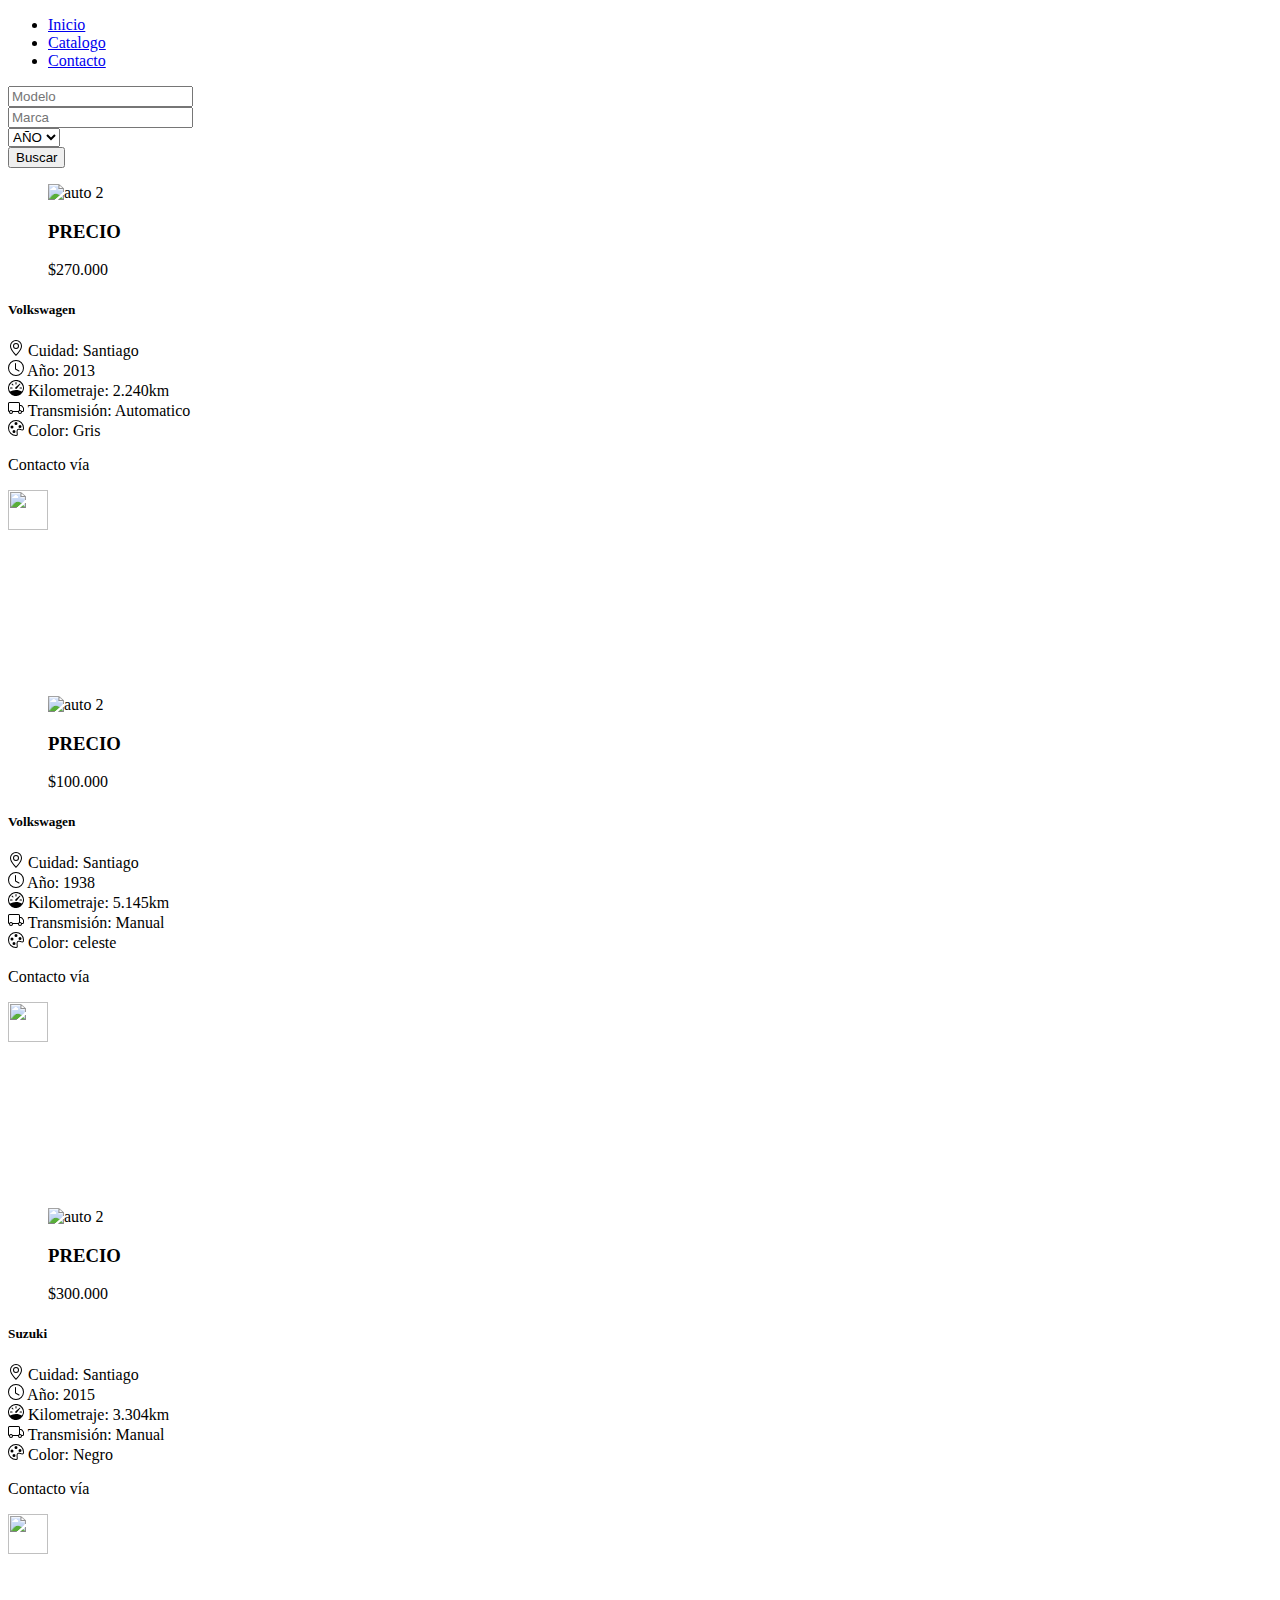
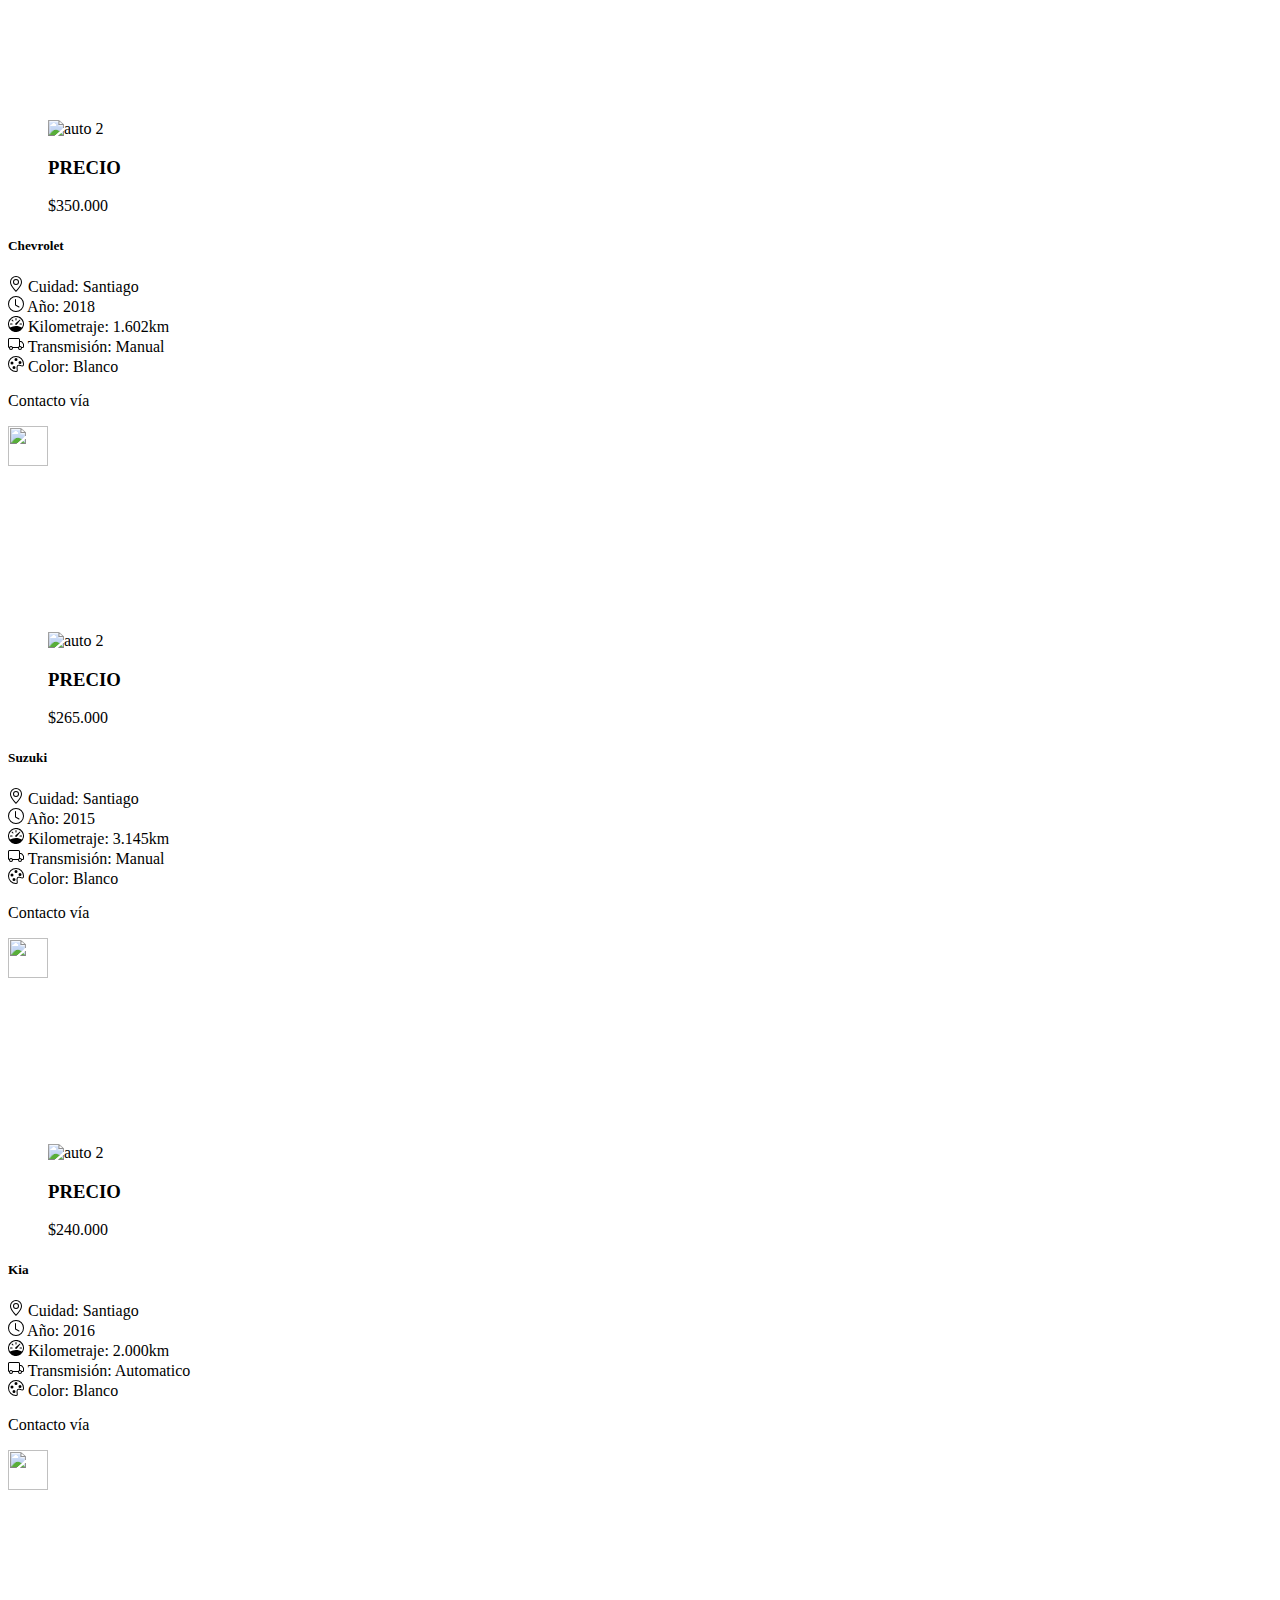
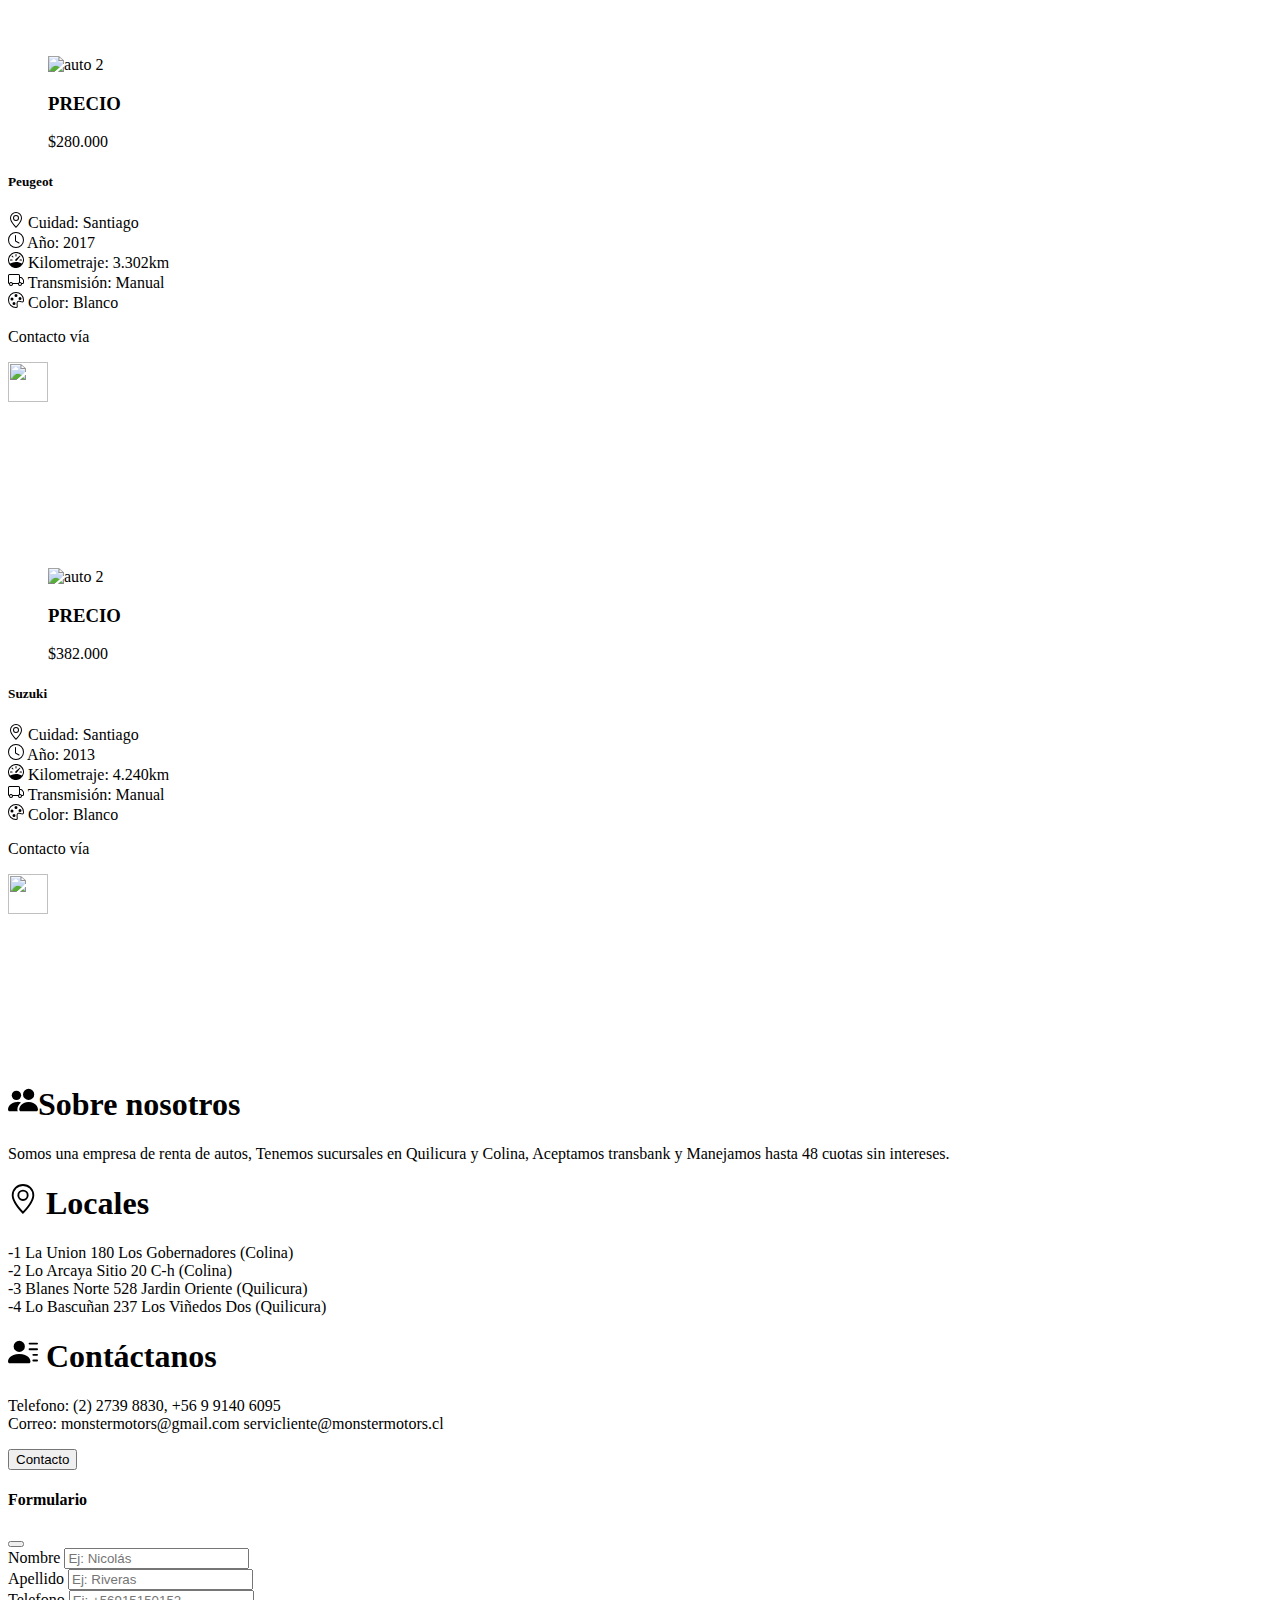
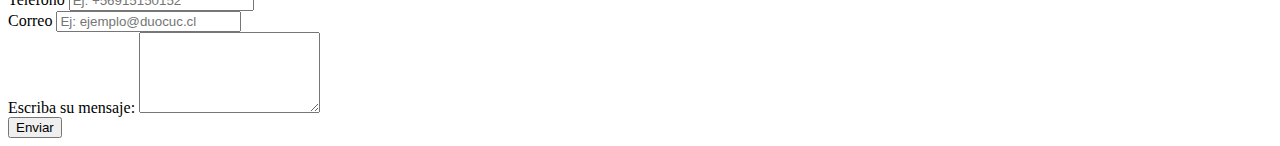
==== catalogo.html @ 3fd78d7c "v.1" ====
<!DOCTYPE html>
<html lang="en">

<head>
    <meta charset="UTF-8">
    <meta http-equiv="X-UA-Compatible" content="IE=edge">
    <meta name="viewport" content="width=device-width, initial-scale=1.0">
    <title>Document</title>
    <!-- BOOTSTRAP -->
    <link href="https://cdn.jsdelivr.net/npm/bootstrap@5.1.3/dist/css/bootstrap.min.css" rel="stylesheet"
        integrity="sha384-1BmE4kWBq78iYhFldvKuhfTAU6auU8tT94WrHftjDbrCEXSU1oBoqyl2QvZ6jIW3" crossorigin="anonymous">
    <!-- CSS -->
    <link type="text/css" rel="stylesheet" href="css.ignacio/cs.css">
    <link rel="stylesheet" href="css.ignacio/estilos.css">
    <link rel="stylesheet" href="css.ignacio/conta.css">
</head>

<body>
    <nav class="navbar fixed-top navbar-expand-lg navbar-dark p-md-3 bg-dark">
        <div class="container">
            <div class="collapse navbar-collapse" id="navbarNav">
                <div class="mx-auto"></div>
                <ul class="navbar-nav">
                    <li class="nav-item">
                        <a class="nav-link text-white" href="index.html">Inicio</a>
                    </li>
                    <li class="nav-item">
                        <a class="nav-link text-white" href="catalogo.html">Catalogo</a>
                    </li>
                    <li class="nav-item">
                        <a class="nav-link text-white" href="#contacto">Contacto</a>
                    </li>
                </ul>
            </div>
        </div>
    </nav>

    <div class="container">
        <div class="row centrar esp_busc">
            <div class="col-lg-3 col-md-3 col-sm-12 p-0">
                <input type="text" class="form-control search-slt" placeholder="Modelo">
            </div>
            <div class="col-lg-3 col-md-3 col-sm-12 p-0">
                <input type="text" class="form-control search-slt" placeholder="Marca">
            </div>
            <div class="col-lg-3 col-md-3 col-sm-12 p-0">
                <select class="form-control search-slt" id="exampleFormControlSelect1">
                    <option>AÑO</option>
                    <option>2022</option>
                    <option>2021</option>
                    <option>2020</option>
                    <option>2019</option>
                    <option>2018</option>
                    <option>2017</option>
                    <option>2016</option>
                    <option>2015</option>
                    <option>2014</option>
                    <option>2013</option>
                    <option>2012</option>
                    <option>2011</option>
                    <option>2010</option>
                    <option>2009</option>
                    <option>2008</option>
                    <option>2007</option>
                    <option>2006</option>
                    <option>2005</option>
                    <option>2004</option>
                    <option>2003</option>
                    <option>2002</option>
                    <option>2001</option>
                    <option>2000</option>
                </select>
            </div>
            <div class="col-lg-3 col-md-3 col-sm-12 p-0">
                <button type="button" class="btn btn-danger wrn-btn">Buscar</button>
            </div>
        </div>
    </div>

    <!-- FILA 2 -->
    <div class="container">
        <div class="row esp_top">
            <!-- COLUMNA 1 -->
            <div class="col p-3">
                <!-- CARD -->
                <div class="card" style="width: 18rem; height: 31rem;">
                    <div class="contenedor">
                        <figure>
                            <img src="imagenes/robo-auto-volkswagen-gol.jpg" class="card-img-top" alt="auto 2">
                            <div class="capa">
                                <h3>PRECIO</h3>
                                <p>$270.000</p>
                            </div>
                        </figure>
                    </div>
                    <div class="card-body">
                        <h5 class="card-title centrar">Volkswagen</h5>
                        <p class="card-text">
                            <svg xmlns="http://www.w3.org/2000/svg" width="16" height="16" fill="currentColor"
                                class="bi bi-geo-alt" viewBox="0 0 16 16">
                                <path
                                    d="M12.166 8.94c-.524 1.062-1.234 2.12-1.96 3.07A31.493 31.493 0 0 1 8 14.58a31.481 31.481 0 0 1-2.206-2.57c-.726-.95-1.436-2.008-1.96-3.07C3.304 7.867 3 6.862 3 6a5 5 0 0 1 10 0c0 .862-.305 1.867-.834 2.94zM8 16s6-5.686 6-10A6 6 0 0 0 2 6c0 4.314 6 10 6 10z" />
                                <path d="M8 8a2 2 0 1 1 0-4 2 2 0 0 1 0 4zm0 1a3 3 0 1 0 0-6 3 3 0 0 0 0 6z" />
                            </svg>
                            Cuidad: Santiago <br>

                            <svg xmlns="http://www.w3.org/2000/svg" width="16" height="16" fill="currentColor"
                                class="bi bi-clock" viewBox="0 0 16 16">
                                <path
                                    d="M8 3.5a.5.5 0 0 0-1 0V9a.5.5 0 0 0 .252.434l3.5 2a.5.5 0 0 0 .496-.868L8 8.71V3.5z" />
                                <path d="M8 16A8 8 0 1 0 8 0a8 8 0 0 0 0 16zm7-8A7 7 0 1 1 1 8a7 7 0 0 1 14 0z" />
                            </svg>
                            Año: 2013 <br>

                            <svg xmlns="http://www.w3.org/2000/svg" width="16" height="16" fill="currentColor"
                                class="bi bi-speedometer" viewBox="0 0 16 16">
                                <path
                                    d="M8 2a.5.5 0 0 1 .5.5V4a.5.5 0 0 1-1 0V2.5A.5.5 0 0 1 8 2zM3.732 3.732a.5.5 0 0 1 .707 0l.915.914a.5.5 0 1 1-.708.708l-.914-.915a.5.5 0 0 1 0-.707zM2 8a.5.5 0 0 1 .5-.5h1.586a.5.5 0 0 1 0 1H2.5A.5.5 0 0 1 2 8zm9.5 0a.5.5 0 0 1 .5-.5h1.5a.5.5 0 0 1 0 1H12a.5.5 0 0 1-.5-.5zm.754-4.246a.389.389 0 0 0-.527-.02L7.547 7.31A.91.91 0 1 0 8.85 8.569l3.434-4.297a.389.389 0 0 0-.029-.518z" />
                                <path fill-rule="evenodd"
                                    d="M6.664 15.889A8 8 0 1 1 9.336.11a8 8 0 0 1-2.672 15.78zm-4.665-4.283A11.945 11.945 0 0 1 8 10c2.186 0 4.236.585 6.001 1.606a7 7 0 1 0-12.002 0z" />
                            </svg>

                            Kilometraje: 2.240km <br>

                            <svg xmlns="http://www.w3.org/2000/svg" width="16" height="16" fill="currentColor"
                                class="bi bi-truck" viewBox="0 0 16 16">
                                <path
                                    d="M0 3.5A1.5 1.5 0 0 1 1.5 2h9A1.5 1.5 0 0 1 12 3.5V5h1.02a1.5 1.5 0 0 1 1.17.563l1.481 1.85a1.5 1.5 0 0 1 .329.938V10.5a1.5 1.5 0 0 1-1.5 1.5H14a2 2 0 1 1-4 0H5a2 2 0 1 1-3.998-.085A1.5 1.5 0 0 1 0 10.5v-7zm1.294 7.456A1.999 1.999 0 0 1 4.732 11h5.536a2.01 2.01 0 0 1 .732-.732V3.5a.5.5 0 0 0-.5-.5h-9a.5.5 0 0 0-.5.5v7a.5.5 0 0 0 .294.456zM12 10a2 2 0 0 1 1.732 1h.768a.5.5 0 0 0 .5-.5V8.35a.5.5 0 0 0-.11-.312l-1.48-1.85A.5.5 0 0 0 13.02 6H12v4zm-9 1a1 1 0 1 0 0 2 1 1 0 0 0 0-2zm9 0a1 1 0 1 0 0 2 1 1 0 0 0 0-2z" />
                            </svg>
                            Transmisión: Automatico <br>

                            <svg xmlns="http://www.w3.org/2000/svg" width="16" height="16" fill="currentColor"
                                class="bi bi-palette" viewBox="0 0 16 16">
                                <path
                                    d="M8 5a1.5 1.5 0 1 0 0-3 1.5 1.5 0 0 0 0 3zm4 3a1.5 1.5 0 1 0 0-3 1.5 1.5 0 0 0 0 3zM5.5 7a1.5 1.5 0 1 1-3 0 1.5 1.5 0 0 1 3 0zm.5 6a1.5 1.5 0 1 0 0-3 1.5 1.5 0 0 0 0 3z" />
                                <path
                                    d="M16 8c0 3.15-1.866 2.585-3.567 2.07C11.42 9.763 10.465 9.473 10 10c-.603.683-.475 1.819-.351 2.92C9.826 14.495 9.996 16 8 16a8 8 0 1 1 8-8zm-8 7c.611 0 .654-.171.655-.176.078-.146.124-.464.07-1.119-.014-.168-.037-.37-.061-.591-.052-.464-.112-1.005-.118-1.462-.01-.707.083-1.61.704-2.314.369-.417.845-.578 1.272-.618.404-.038.812.026 1.16.104.343.077.702.186 1.025.284l.028.008c.346.105.658.199.953.266.653.148.904.083.991.024C14.717 9.38 15 9.161 15 8a7 7 0 1 0-7 7z" />
                            </svg>
                            Color: Gris <br>
                        </p>
                        <p class="cont">Contacto vía</p>
                        <div class="img_center">
                            <a href="https://chat.whatsapp.com/E0JvUrCDgksCAnmO6zrkYJ" target="_blank">
                                <img src="imagenes/whatsap.png" alt="" height="40px" width="40px">
                            </a>
                        </div>
                    </div>
                </div>
            </div>
            <!-- COLUMNA 2 -->
            <div class="col p-3">
                <!-- CARD -->
                <div class="card" style="width: 18rem; height: 31rem;">
                    <div class="contenedor">
                        <figure>
                            <img src="imagenes/Estos-son-los-autos-usados-baratos-mas-facil-de-mantener.jpg"
                                class="card-img-top" alt="auto 2">
                            <div class="capa">
                                <h3>PRECIO</h3>
                                <p>$100.000</p>
                            </div>
                        </figure>
                    </div>
                    <div class="card-body">
                        <h5 class="card-title centrar">Volkswagen</h5>
                        <p class="card-text">
                            <svg xmlns="http://www.w3.org/2000/svg" width="16" height="16" fill="currentColor"
                                class="bi bi-geo-alt" viewBox="0 0 16 16">
                                <path
                                    d="M12.166 8.94c-.524 1.062-1.234 2.12-1.96 3.07A31.493 31.493 0 0 1 8 14.58a31.481 31.481 0 0 1-2.206-2.57c-.726-.95-1.436-2.008-1.96-3.07C3.304 7.867 3 6.862 3 6a5 5 0 0 1 10 0c0 .862-.305 1.867-.834 2.94zM8 16s6-5.686 6-10A6 6 0 0 0 2 6c0 4.314 6 10 6 10z" />
                                <path d="M8 8a2 2 0 1 1 0-4 2 2 0 0 1 0 4zm0 1a3 3 0 1 0 0-6 3 3 0 0 0 0 6z" />
                            </svg>
                            Cuidad: Santiago <br>

                            <svg xmlns="http://www.w3.org/2000/svg" width="16" height="16" fill="currentColor"
                                class="bi bi-clock" viewBox="0 0 16 16">
                                <path
                                    d="M8 3.5a.5.5 0 0 0-1 0V9a.5.5 0 0 0 .252.434l3.5 2a.5.5 0 0 0 .496-.868L8 8.71V3.5z" />
                                <path d="M8 16A8 8 0 1 0 8 0a8 8 0 0 0 0 16zm7-8A7 7 0 1 1 1 8a7 7 0 0 1 14 0z" />
                            </svg>
                            Año: 1938 <br>

                            <svg xmlns="http://www.w3.org/2000/svg" width="16" height="16" fill="currentColor"
                                class="bi bi-speedometer" viewBox="0 0 16 16">
                                <path
                                    d="M8 2a.5.5 0 0 1 .5.5V4a.5.5 0 0 1-1 0V2.5A.5.5 0 0 1 8 2zM3.732 3.732a.5.5 0 0 1 .707 0l.915.914a.5.5 0 1 1-.708.708l-.914-.915a.5.5 0 0 1 0-.707zM2 8a.5.5 0 0 1 .5-.5h1.586a.5.5 0 0 1 0 1H2.5A.5.5 0 0 1 2 8zm9.5 0a.5.5 0 0 1 .5-.5h1.5a.5.5 0 0 1 0 1H12a.5.5 0 0 1-.5-.5zm.754-4.246a.389.389 0 0 0-.527-.02L7.547 7.31A.91.91 0 1 0 8.85 8.569l3.434-4.297a.389.389 0 0 0-.029-.518z" />
                                <path fill-rule="evenodd"
                                    d="M6.664 15.889A8 8 0 1 1 9.336.11a8 8 0 0 1-2.672 15.78zm-4.665-4.283A11.945 11.945 0 0 1 8 10c2.186 0 4.236.585 6.001 1.606a7 7 0 1 0-12.002 0z" />
                            </svg>

                            Kilometraje: 5.145km <br>

                            <svg xmlns="http://www.w3.org/2000/svg" width="16" height="16" fill="currentColor"
                                class="bi bi-truck" viewBox="0 0 16 16">
                                <path
                                    d="M0 3.5A1.5 1.5 0 0 1 1.5 2h9A1.5 1.5 0 0 1 12 3.5V5h1.02a1.5 1.5 0 0 1 1.17.563l1.481 1.85a1.5 1.5 0 0 1 .329.938V10.5a1.5 1.5 0 0 1-1.5 1.5H14a2 2 0 1 1-4 0H5a2 2 0 1 1-3.998-.085A1.5 1.5 0 0 1 0 10.5v-7zm1.294 7.456A1.999 1.999 0 0 1 4.732 11h5.536a2.01 2.01 0 0 1 .732-.732V3.5a.5.5 0 0 0-.5-.5h-9a.5.5 0 0 0-.5.5v7a.5.5 0 0 0 .294.456zM12 10a2 2 0 0 1 1.732 1h.768a.5.5 0 0 0 .5-.5V8.35a.5.5 0 0 0-.11-.312l-1.48-1.85A.5.5 0 0 0 13.02 6H12v4zm-9 1a1 1 0 1 0 0 2 1 1 0 0 0 0-2zm9 0a1 1 0 1 0 0 2 1 1 0 0 0 0-2z" />
                            </svg>
                            Transmisión: Manual <br>

                            <svg xmlns="http://www.w3.org/2000/svg" width="16" height="16" fill="currentColor"
                                class="bi bi-palette" viewBox="0 0 16 16">
                                <path
                                    d="M8 5a1.5 1.5 0 1 0 0-3 1.5 1.5 0 0 0 0 3zm4 3a1.5 1.5 0 1 0 0-3 1.5 1.5 0 0 0 0 3zM5.5 7a1.5 1.5 0 1 1-3 0 1.5 1.5 0 0 1 3 0zm.5 6a1.5 1.5 0 1 0 0-3 1.5 1.5 0 0 0 0 3z" />
                                <path
                                    d="M16 8c0 3.15-1.866 2.585-3.567 2.07C11.42 9.763 10.465 9.473 10 10c-.603.683-.475 1.819-.351 2.92C9.826 14.495 9.996 16 8 16a8 8 0 1 1 8-8zm-8 7c.611 0 .654-.171.655-.176.078-.146.124-.464.07-1.119-.014-.168-.037-.37-.061-.591-.052-.464-.112-1.005-.118-1.462-.01-.707.083-1.61.704-2.314.369-.417.845-.578 1.272-.618.404-.038.812.026 1.16.104.343.077.702.186 1.025.284l.028.008c.346.105.658.199.953.266.653.148.904.083.991.024C14.717 9.38 15 9.161 15 8a7 7 0 1 0-7 7z" />
                            </svg>
                            Color: celeste <br>
                        </p>
                        <p class="cont">Contacto vía</p>
                        <div class="img_center">
                            <a href="https://chat.whatsapp.com/E0JvUrCDgksCAnmO6zrkYJ" target="_blank">
                                <img src="imagenes/whatsap.png" alt="" height="40px" width="40px">
                            </a>
                        </div>
                    </div>
                </div>
            </div>
            <!-- COLUMNA 3 -->
            <div class="col p-3">
                <!-- CARD -->
                <div class="card" style="width: 18rem; height: 31rem;">
                    <div class="contenedor">
                        <figure>
                            <img src="imagenes/RT_PU_042f5ea61ac24645a67c5bf90a058592.jpg" class="card-img-top"
                                alt="auto 2">
                            <div class="capa">
                                <h3>PRECIO</h3>
                                <p>$300.000</p>
                            </div>
                        </figure>
                    </div>
                    <div class="card-body">
                        <h5 class="card-title centrar">Suzuki</h5>
                        <p class="card-text">
                            <svg xmlns="http://www.w3.org/2000/svg" width="16" height="16" fill="currentColor"
                                class="bi bi-geo-alt" viewBox="0 0 16 16">
                                <path
                                    d="M12.166 8.94c-.524 1.062-1.234 2.12-1.96 3.07A31.493 31.493 0 0 1 8 14.58a31.481 31.481 0 0 1-2.206-2.57c-.726-.95-1.436-2.008-1.96-3.07C3.304 7.867 3 6.862 3 6a5 5 0 0 1 10 0c0 .862-.305 1.867-.834 2.94zM8 16s6-5.686 6-10A6 6 0 0 0 2 6c0 4.314 6 10 6 10z" />
                                <path d="M8 8a2 2 0 1 1 0-4 2 2 0 0 1 0 4zm0 1a3 3 0 1 0 0-6 3 3 0 0 0 0 6z" />
                            </svg>
                            Cuidad: Santiago <br>

                            <svg xmlns="http://www.w3.org/2000/svg" width="16" height="16" fill="currentColor"
                                class="bi bi-clock" viewBox="0 0 16 16">
                                <path
                                    d="M8 3.5a.5.5 0 0 0-1 0V9a.5.5 0 0 0 .252.434l3.5 2a.5.5 0 0 0 .496-.868L8 8.71V3.5z" />
                                <path d="M8 16A8 8 0 1 0 8 0a8 8 0 0 0 0 16zm7-8A7 7 0 1 1 1 8a7 7 0 0 1 14 0z" />
                            </svg>
                            Año: 2015 <br>

                            <svg xmlns="http://www.w3.org/2000/svg" width="16" height="16" fill="currentColor"
                                class="bi bi-speedometer" viewBox="0 0 16 16">
                                <path
                                    d="M8 2a.5.5 0 0 1 .5.5V4a.5.5 0 0 1-1 0V2.5A.5.5 0 0 1 8 2zM3.732 3.732a.5.5 0 0 1 .707 0l.915.914a.5.5 0 1 1-.708.708l-.914-.915a.5.5 0 0 1 0-.707zM2 8a.5.5 0 0 1 .5-.5h1.586a.5.5 0 0 1 0 1H2.5A.5.5 0 0 1 2 8zm9.5 0a.5.5 0 0 1 .5-.5h1.5a.5.5 0 0 1 0 1H12a.5.5 0 0 1-.5-.5zm.754-4.246a.389.389 0 0 0-.527-.02L7.547 7.31A.91.91 0 1 0 8.85 8.569l3.434-4.297a.389.389 0 0 0-.029-.518z" />
                                <path fill-rule="evenodd"
                                    d="M6.664 15.889A8 8 0 1 1 9.336.11a8 8 0 0 1-2.672 15.78zm-4.665-4.283A11.945 11.945 0 0 1 8 10c2.186 0 4.236.585 6.001 1.606a7 7 0 1 0-12.002 0z" />
                            </svg>

                            Kilometraje: 3.304km <br>

                            <svg xmlns="http://www.w3.org/2000/svg" width="16" height="16" fill="currentColor"
                                class="bi bi-truck" viewBox="0 0 16 16">
                                <path
                                    d="M0 3.5A1.5 1.5 0 0 1 1.5 2h9A1.5 1.5 0 0 1 12 3.5V5h1.02a1.5 1.5 0 0 1 1.17.563l1.481 1.85a1.5 1.5 0 0 1 .329.938V10.5a1.5 1.5 0 0 1-1.5 1.5H14a2 2 0 1 1-4 0H5a2 2 0 1 1-3.998-.085A1.5 1.5 0 0 1 0 10.5v-7zm1.294 7.456A1.999 1.999 0 0 1 4.732 11h5.536a2.01 2.01 0 0 1 .732-.732V3.5a.5.5 0 0 0-.5-.5h-9a.5.5 0 0 0-.5.5v7a.5.5 0 0 0 .294.456zM12 10a2 2 0 0 1 1.732 1h.768a.5.5 0 0 0 .5-.5V8.35a.5.5 0 0 0-.11-.312l-1.48-1.85A.5.5 0 0 0 13.02 6H12v4zm-9 1a1 1 0 1 0 0 2 1 1 0 0 0 0-2zm9 0a1 1 0 1 0 0 2 1 1 0 0 0 0-2z" />
                            </svg>
                            Transmisión: Manual <br>

                            <svg xmlns="http://www.w3.org/2000/svg" width="16" height="16" fill="currentColor"
                                class="bi bi-palette" viewBox="0 0 16 16">
                                <path
                                    d="M8 5a1.5 1.5 0 1 0 0-3 1.5 1.5 0 0 0 0 3zm4 3a1.5 1.5 0 1 0 0-3 1.5 1.5 0 0 0 0 3zM5.5 7a1.5 1.5 0 1 1-3 0 1.5 1.5 0 0 1 3 0zm.5 6a1.5 1.5 0 1 0 0-3 1.5 1.5 0 0 0 0 3z" />
                                <path
                                    d="M16 8c0 3.15-1.866 2.585-3.567 2.07C11.42 9.763 10.465 9.473 10 10c-.603.683-.475 1.819-.351 2.92C9.826 14.495 9.996 16 8 16a8 8 0 1 1 8-8zm-8 7c.611 0 .654-.171.655-.176.078-.146.124-.464.07-1.119-.014-.168-.037-.37-.061-.591-.052-.464-.112-1.005-.118-1.462-.01-.707.083-1.61.704-2.314.369-.417.845-.578 1.272-.618.404-.038.812.026 1.16.104.343.077.702.186 1.025.284l.028.008c.346.105.658.199.953.266.653.148.904.083.991.024C14.717 9.38 15 9.161 15 8a7 7 0 1 0-7 7z" />
                            </svg>
                            Color: Negro <br>
                        </p>
                        <p class="cont">Contacto vía</p>
                        <div class="img_center">
                            <a href="https://chat.whatsapp.com/E0JvUrCDgksCAnmO6zrkYJ" target="_blank">
                                <img src="imagenes/whatsap.png" alt="" height="40px" width="40px">
                            </a>
                        </div>
                    </div>
                </div>
            </div>
            <!-- COLUMNA 4 -->
            <div class="col p-3">
                <!-- CARD -->
                <div class="card" style="width: 18rem; height: 31rem;">
                    <div class="contenedor">
                        <figure>
                            <img src="imagenes/Chevrolet_Sail_1.5_LT_2016_(33157995430).jpg" class="card-img-top"
                                alt="auto 2">
                            <div class="capa">
                                <h3>PRECIO</h3>
                                <p>$350.000</p>
                            </div>
                        </figure>
                    </div>
                    <div class="card-body">
                        <h5 class="card-title centrar">Chevrolet</h5>
                        <p class="card-text">
                            <svg xmlns="http://www.w3.org/2000/svg" width="16" height="16" fill="currentColor"
                                class="bi bi-geo-alt" viewBox="0 0 16 16">
                                <path
                                    d="M12.166 8.94c-.524 1.062-1.234 2.12-1.96 3.07A31.493 31.493 0 0 1 8 14.58a31.481 31.481 0 0 1-2.206-2.57c-.726-.95-1.436-2.008-1.96-3.07C3.304 7.867 3 6.862 3 6a5 5 0 0 1 10 0c0 .862-.305 1.867-.834 2.94zM8 16s6-5.686 6-10A6 6 0 0 0 2 6c0 4.314 6 10 6 10z" />
                                <path d="M8 8a2 2 0 1 1 0-4 2 2 0 0 1 0 4zm0 1a3 3 0 1 0 0-6 3 3 0 0 0 0 6z" />
                            </svg>
                            Cuidad: Santiago <br>

                            <svg xmlns="http://www.w3.org/2000/svg" width="16" height="16" fill="currentColor"
                                class="bi bi-clock" viewBox="0 0 16 16">
                                <path
                                    d="M8 3.5a.5.5 0 0 0-1 0V9a.5.5 0 0 0 .252.434l3.5 2a.5.5 0 0 0 .496-.868L8 8.71V3.5z" />
                                <path d="M8 16A8 8 0 1 0 8 0a8 8 0 0 0 0 16zm7-8A7 7 0 1 1 1 8a7 7 0 0 1 14 0z" />
                            </svg>
                            Año: 2018 <br>

                            <svg xmlns="http://www.w3.org/2000/svg" width="16" height="16" fill="currentColor"
                                class="bi bi-speedometer" viewBox="0 0 16 16">
                                <path
                                    d="M8 2a.5.5 0 0 1 .5.5V4a.5.5 0 0 1-1 0V2.5A.5.5 0 0 1 8 2zM3.732 3.732a.5.5 0 0 1 .707 0l.915.914a.5.5 0 1 1-.708.708l-.914-.915a.5.5 0 0 1 0-.707zM2 8a.5.5 0 0 1 .5-.5h1.586a.5.5 0 0 1 0 1H2.5A.5.5 0 0 1 2 8zm9.5 0a.5.5 0 0 1 .5-.5h1.5a.5.5 0 0 1 0 1H12a.5.5 0 0 1-.5-.5zm.754-4.246a.389.389 0 0 0-.527-.02L7.547 7.31A.91.91 0 1 0 8.85 8.569l3.434-4.297a.389.389 0 0 0-.029-.518z" />
                                <path fill-rule="evenodd"
                                    d="M6.664 15.889A8 8 0 1 1 9.336.11a8 8 0 0 1-2.672 15.78zm-4.665-4.283A11.945 11.945 0 0 1 8 10c2.186 0 4.236.585 6.001 1.606a7 7 0 1 0-12.002 0z" />
                            </svg>

                            Kilometraje: 1.602km <br>

                            <svg xmlns="http://www.w3.org/2000/svg" width="16" height="16" fill="currentColor"
                                class="bi bi-truck" viewBox="0 0 16 16">
                                <path
                                    d="M0 3.5A1.5 1.5 0 0 1 1.5 2h9A1.5 1.5 0 0 1 12 3.5V5h1.02a1.5 1.5 0 0 1 1.17.563l1.481 1.85a1.5 1.5 0 0 1 .329.938V10.5a1.5 1.5 0 0 1-1.5 1.5H14a2 2 0 1 1-4 0H5a2 2 0 1 1-3.998-.085A1.5 1.5 0 0 1 0 10.5v-7zm1.294 7.456A1.999 1.999 0 0 1 4.732 11h5.536a2.01 2.01 0 0 1 .732-.732V3.5a.5.5 0 0 0-.5-.5h-9a.5.5 0 0 0-.5.5v7a.5.5 0 0 0 .294.456zM12 10a2 2 0 0 1 1.732 1h.768a.5.5 0 0 0 .5-.5V8.35a.5.5 0 0 0-.11-.312l-1.48-1.85A.5.5 0 0 0 13.02 6H12v4zm-9 1a1 1 0 1 0 0 2 1 1 0 0 0 0-2zm9 0a1 1 0 1 0 0 2 1 1 0 0 0 0-2z" />
                            </svg>
                            Transmisión: Manual <br>

                            <svg xmlns="http://www.w3.org/2000/svg" width="16" height="16" fill="currentColor"
                                class="bi bi-palette" viewBox="0 0 16 16">
                                <path
                                    d="M8 5a1.5 1.5 0 1 0 0-3 1.5 1.5 0 0 0 0 3zm4 3a1.5 1.5 0 1 0 0-3 1.5 1.5 0 0 0 0 3zM5.5 7a1.5 1.5 0 1 1-3 0 1.5 1.5 0 0 1 3 0zm.5 6a1.5 1.5 0 1 0 0-3 1.5 1.5 0 0 0 0 3z" />
                                <path
                                    d="M16 8c0 3.15-1.866 2.585-3.567 2.07C11.42 9.763 10.465 9.473 10 10c-.603.683-.475 1.819-.351 2.92C9.826 14.495 9.996 16 8 16a8 8 0 1 1 8-8zm-8 7c.611 0 .654-.171.655-.176.078-.146.124-.464.07-1.119-.014-.168-.037-.37-.061-.591-.052-.464-.112-1.005-.118-1.462-.01-.707.083-1.61.704-2.314.369-.417.845-.578 1.272-.618.404-.038.812.026 1.16.104.343.077.702.186 1.025.284l.028.008c.346.105.658.199.953.266.653.148.904.083.991.024C14.717 9.38 15 9.161 15 8a7 7 0 1 0-7 7z" />
                            </svg>
                            Color: Blanco <br>
                        </p>
                        <p class="cont">Contacto vía</p>
                        <div class="img_center">
                            <a href="https://chat.whatsapp.com/E0JvUrCDgksCAnmO6zrkYJ" target="_blank">
                                <img src="imagenes/whatsap.png" alt="" height="40px" width="40px">
                            </a>
                        </div>
                    </div>
                </div>
            </div>
        </div>

        <div class="row esp_top">
            <!-- COLUMNA 1 -->
            <div class="col p-3">
                <!-- CARD -->
                <div class="card" style="width: 18rem; height: 31rem;">
                    <div class="contenedor">
                        <figure>
                            <img src="imagenes/auto2.jpg" class="card-img-top" alt="auto 2">
                            <div class="capa">
                                <h3>PRECIO</h3>
                                <p>$265.000</p>
                            </div>
                        </figure>
                    </div>
                    <div class="card-body">
                        <h5 class="card-title centrar">Suzuki</h5>
                        <p class="card-text">
                            <svg xmlns="http://www.w3.org/2000/svg" width="16" height="16" fill="currentColor"
                                class="bi bi-geo-alt" viewBox="0 0 16 16">
                                <path
                                    d="M12.166 8.94c-.524 1.062-1.234 2.12-1.96 3.07A31.493 31.493 0 0 1 8 14.58a31.481 31.481 0 0 1-2.206-2.57c-.726-.95-1.436-2.008-1.96-3.07C3.304 7.867 3 6.862 3 6a5 5 0 0 1 10 0c0 .862-.305 1.867-.834 2.94zM8 16s6-5.686 6-10A6 6 0 0 0 2 6c0 4.314 6 10 6 10z" />
                                <path d="M8 8a2 2 0 1 1 0-4 2 2 0 0 1 0 4zm0 1a3 3 0 1 0 0-6 3 3 0 0 0 0 6z" />
                            </svg>
                            Cuidad: Santiago <br>

                            <svg xmlns="http://www.w3.org/2000/svg" width="16" height="16" fill="currentColor"
                                class="bi bi-clock" viewBox="0 0 16 16">
                                <path
                                    d="M8 3.5a.5.5 0 0 0-1 0V9a.5.5 0 0 0 .252.434l3.5 2a.5.5 0 0 0 .496-.868L8 8.71V3.5z" />
                                <path d="M8 16A8 8 0 1 0 8 0a8 8 0 0 0 0 16zm7-8A7 7 0 1 1 1 8a7 7 0 0 1 14 0z" />
                            </svg>
                            Año: 2015 <br>

                            <svg xmlns="http://www.w3.org/2000/svg" width="16" height="16" fill="currentColor"
                                class="bi bi-speedometer" viewBox="0 0 16 16">
                                <path
                                    d="M8 2a.5.5 0 0 1 .5.5V4a.5.5 0 0 1-1 0V2.5A.5.5 0 0 1 8 2zM3.732 3.732a.5.5 0 0 1 .707 0l.915.914a.5.5 0 1 1-.708.708l-.914-.915a.5.5 0 0 1 0-.707zM2 8a.5.5 0 0 1 .5-.5h1.586a.5.5 0 0 1 0 1H2.5A.5.5 0 0 1 2 8zm9.5 0a.5.5 0 0 1 .5-.5h1.5a.5.5 0 0 1 0 1H12a.5.5 0 0 1-.5-.5zm.754-4.246a.389.389 0 0 0-.527-.02L7.547 7.31A.91.91 0 1 0 8.85 8.569l3.434-4.297a.389.389 0 0 0-.029-.518z" />
                                <path fill-rule="evenodd"
                                    d="M6.664 15.889A8 8 0 1 1 9.336.11a8 8 0 0 1-2.672 15.78zm-4.665-4.283A11.945 11.945 0 0 1 8 10c2.186 0 4.236.585 6.001 1.606a7 7 0 1 0-12.002 0z" />
                            </svg>

                            Kilometraje: 3.145km <br>

                            <svg xmlns="http://www.w3.org/2000/svg" width="16" height="16" fill="currentColor"
                                class="bi bi-truck" viewBox="0 0 16 16">
                                <path
                                    d="M0 3.5A1.5 1.5 0 0 1 1.5 2h9A1.5 1.5 0 0 1 12 3.5V5h1.02a1.5 1.5 0 0 1 1.17.563l1.481 1.85a1.5 1.5 0 0 1 .329.938V10.5a1.5 1.5 0 0 1-1.5 1.5H14a2 2 0 1 1-4 0H5a2 2 0 1 1-3.998-.085A1.5 1.5 0 0 1 0 10.5v-7zm1.294 7.456A1.999 1.999 0 0 1 4.732 11h5.536a2.01 2.01 0 0 1 .732-.732V3.5a.5.5 0 0 0-.5-.5h-9a.5.5 0 0 0-.5.5v7a.5.5 0 0 0 .294.456zM12 10a2 2 0 0 1 1.732 1h.768a.5.5 0 0 0 .5-.5V8.35a.5.5 0 0 0-.11-.312l-1.48-1.85A.5.5 0 0 0 13.02 6H12v4zm-9 1a1 1 0 1 0 0 2 1 1 0 0 0 0-2zm9 0a1 1 0 1 0 0 2 1 1 0 0 0 0-2z" />
                            </svg>
                            Transmisión: Manual <br>

                            <svg xmlns="http://www.w3.org/2000/svg" width="16" height="16" fill="currentColor"
                                class="bi bi-palette" viewBox="0 0 16 16">
                                <path
                                    d="M8 5a1.5 1.5 0 1 0 0-3 1.5 1.5 0 0 0 0 3zm4 3a1.5 1.5 0 1 0 0-3 1.5 1.5 0 0 0 0 3zM5.5 7a1.5 1.5 0 1 1-3 0 1.5 1.5 0 0 1 3 0zm.5 6a1.5 1.5 0 1 0 0-3 1.5 1.5 0 0 0 0 3z" />
                                <path
                                    d="M16 8c0 3.15-1.866 2.585-3.567 2.07C11.42 9.763 10.465 9.473 10 10c-.603.683-.475 1.819-.351 2.92C9.826 14.495 9.996 16 8 16a8 8 0 1 1 8-8zm-8 7c.611 0 .654-.171.655-.176.078-.146.124-.464.07-1.119-.014-.168-.037-.37-.061-.591-.052-.464-.112-1.005-.118-1.462-.01-.707.083-1.61.704-2.314.369-.417.845-.578 1.272-.618.404-.038.812.026 1.16.104.343.077.702.186 1.025.284l.028.008c.346.105.658.199.953.266.653.148.904.083.991.024C14.717 9.38 15 9.161 15 8a7 7 0 1 0-7 7z" />
                            </svg>
                            Color: Blanco <br>
                        </p>
                        <p class="cont">Contacto vía</p>
                        <div class="img_center">
                            <a href="https://chat.whatsapp.com/E0JvUrCDgksCAnmO6zrkYJ" target="_blank">
                                <img src="imagenes/whatsap.png" alt="" height="40px" width="40px">
                            </a>
                        </div>
                    </div>
                </div>
            </div>
            <!-- COLUMNA 2 -->
            <div class="col p-3">
                <!-- CARD -->
                <div class="card" style="width: 18rem; height: 31rem;">
                    <div class="contenedor">
                        <figure>
                            <img src="imagenes/auto1.jpg" class="card-img-top" alt="auto 2">
                            <div class="capa">
                                <h3>PRECIO</h3>
                                <p>$240.000</p>
                            </div>
                        </figure>
                    </div>
                    <div class="card-body">
                        <h5 class="card-title centrar">Kia</h5>
                        <p class="card-text">
                            <svg xmlns="http://www.w3.org/2000/svg" width="16" height="16" fill="currentColor"
                                class="bi bi-geo-alt" viewBox="0 0 16 16">
                                <path
                                    d="M12.166 8.94c-.524 1.062-1.234 2.12-1.96 3.07A31.493 31.493 0 0 1 8 14.58a31.481 31.481 0 0 1-2.206-2.57c-.726-.95-1.436-2.008-1.96-3.07C3.304 7.867 3 6.862 3 6a5 5 0 0 1 10 0c0 .862-.305 1.867-.834 2.94zM8 16s6-5.686 6-10A6 6 0 0 0 2 6c0 4.314 6 10 6 10z" />
                                <path d="M8 8a2 2 0 1 1 0-4 2 2 0 0 1 0 4zm0 1a3 3 0 1 0 0-6 3 3 0 0 0 0 6z" />
                            </svg>
                            Cuidad: Santiago <br>

                            <svg xmlns="http://www.w3.org/2000/svg" width="16" height="16" fill="currentColor"
                                class="bi bi-clock" viewBox="0 0 16 16">
                                <path
                                    d="M8 3.5a.5.5 0 0 0-1 0V9a.5.5 0 0 0 .252.434l3.5 2a.5.5 0 0 0 .496-.868L8 8.71V3.5z" />
                                <path d="M8 16A8 8 0 1 0 8 0a8 8 0 0 0 0 16zm7-8A7 7 0 1 1 1 8a7 7 0 0 1 14 0z" />
                            </svg>
                            Año: 2016 <br>

                            <svg xmlns="http://www.w3.org/2000/svg" width="16" height="16" fill="currentColor"
                                class="bi bi-speedometer" viewBox="0 0 16 16">
                                <path
                                    d="M8 2a.5.5 0 0 1 .5.5V4a.5.5 0 0 1-1 0V2.5A.5.5 0 0 1 8 2zM3.732 3.732a.5.5 0 0 1 .707 0l.915.914a.5.5 0 1 1-.708.708l-.914-.915a.5.5 0 0 1 0-.707zM2 8a.5.5 0 0 1 .5-.5h1.586a.5.5 0 0 1 0 1H2.5A.5.5 0 0 1 2 8zm9.5 0a.5.5 0 0 1 .5-.5h1.5a.5.5 0 0 1 0 1H12a.5.5 0 0 1-.5-.5zm.754-4.246a.389.389 0 0 0-.527-.02L7.547 7.31A.91.91 0 1 0 8.85 8.569l3.434-4.297a.389.389 0 0 0-.029-.518z" />
                                <path fill-rule="evenodd"
                                    d="M6.664 15.889A8 8 0 1 1 9.336.11a8 8 0 0 1-2.672 15.78zm-4.665-4.283A11.945 11.945 0 0 1 8 10c2.186 0 4.236.585 6.001 1.606a7 7 0 1 0-12.002 0z" />
                            </svg>

                            Kilometraje: 2.000km <br>

                            <svg xmlns="http://www.w3.org/2000/svg" width="16" height="16" fill="currentColor"
                                class="bi bi-truck" viewBox="0 0 16 16">
                                <path
                                    d="M0 3.5A1.5 1.5 0 0 1 1.5 2h9A1.5 1.5 0 0 1 12 3.5V5h1.02a1.5 1.5 0 0 1 1.17.563l1.481 1.85a1.5 1.5 0 0 1 .329.938V10.5a1.5 1.5 0 0 1-1.5 1.5H14a2 2 0 1 1-4 0H5a2 2 0 1 1-3.998-.085A1.5 1.5 0 0 1 0 10.5v-7zm1.294 7.456A1.999 1.999 0 0 1 4.732 11h5.536a2.01 2.01 0 0 1 .732-.732V3.5a.5.5 0 0 0-.5-.5h-9a.5.5 0 0 0-.5.5v7a.5.5 0 0 0 .294.456zM12 10a2 2 0 0 1 1.732 1h.768a.5.5 0 0 0 .5-.5V8.35a.5.5 0 0 0-.11-.312l-1.48-1.85A.5.5 0 0 0 13.02 6H12v4zm-9 1a1 1 0 1 0 0 2 1 1 0 0 0 0-2zm9 0a1 1 0 1 0 0 2 1 1 0 0 0 0-2z" />
                            </svg>
                            Transmisión: Automatico <br>

                            <svg xmlns="http://www.w3.org/2000/svg" width="16" height="16" fill="currentColor"
                                class="bi bi-palette" viewBox="0 0 16 16">
                                <path
                                    d="M8 5a1.5 1.5 0 1 0 0-3 1.5 1.5 0 0 0 0 3zm4 3a1.5 1.5 0 1 0 0-3 1.5 1.5 0 0 0 0 3zM5.5 7a1.5 1.5 0 1 1-3 0 1.5 1.5 0 0 1 3 0zm.5 6a1.5 1.5 0 1 0 0-3 1.5 1.5 0 0 0 0 3z" />
                                <path
                                    d="M16 8c0 3.15-1.866 2.585-3.567 2.07C11.42 9.763 10.465 9.473 10 10c-.603.683-.475 1.819-.351 2.92C9.826 14.495 9.996 16 8 16a8 8 0 1 1 8-8zm-8 7c.611 0 .654-.171.655-.176.078-.146.124-.464.07-1.119-.014-.168-.037-.37-.061-.591-.052-.464-.112-1.005-.118-1.462-.01-.707.083-1.61.704-2.314.369-.417.845-.578 1.272-.618.404-.038.812.026 1.16.104.343.077.702.186 1.025.284l.028.008c.346.105.658.199.953.266.653.148.904.083.991.024C14.717 9.38 15 9.161 15 8a7 7 0 1 0-7 7z" />
                            </svg>
                            Color: Blanco <br>
                        </p>
                        <p class="cont">Contacto vía</p>
                        <div class="img_center">
                            <a href="https://chat.whatsapp.com/E0JvUrCDgksCAnmO6zrkYJ" target="_blank">
                                <img src="imagenes/whatsap.png" alt="" height="40px" width="40px">
                            </a>
                        </div>
                    </div>
                </div>
            </div>
            <!-- COLUMNA 3 -->
            <div class="col p-3">
                <!-- CARD -->
                <div class="card" style="width: 18rem; height: 31rem;">
                    <div class="contenedor">
                        <figure>
                            <img src="imagenes/auto3.jpg" class="card-img-top" alt="auto 2">
                            <div class="capa">
                                <h3>PRECIO</h3>
                                <p>$280.000</p>
                            </div>
                        </figure>
                    </div>
                    <div class="card-body">
                        <h5 class="card-title centrar">Peugeot</h5>
                        <p class="card-text">
                            <svg xmlns="http://www.w3.org/2000/svg" width="16" height="16" fill="currentColor"
                                class="bi bi-geo-alt" viewBox="0 0 16 16">
                                <path
                                    d="M12.166 8.94c-.524 1.062-1.234 2.12-1.96 3.07A31.493 31.493 0 0 1 8 14.58a31.481 31.481 0 0 1-2.206-2.57c-.726-.95-1.436-2.008-1.96-3.07C3.304 7.867 3 6.862 3 6a5 5 0 0 1 10 0c0 .862-.305 1.867-.834 2.94zM8 16s6-5.686 6-10A6 6 0 0 0 2 6c0 4.314 6 10 6 10z" />
                                <path d="M8 8a2 2 0 1 1 0-4 2 2 0 0 1 0 4zm0 1a3 3 0 1 0 0-6 3 3 0 0 0 0 6z" />
                            </svg>
                            Cuidad: Santiago <br>

                            <svg xmlns="http://www.w3.org/2000/svg" width="16" height="16" fill="currentColor"
                                class="bi bi-clock" viewBox="0 0 16 16">
                                <path
                                    d="M8 3.5a.5.5 0 0 0-1 0V9a.5.5 0 0 0 .252.434l3.5 2a.5.5 0 0 0 .496-.868L8 8.71V3.5z" />
                                <path d="M8 16A8 8 0 1 0 8 0a8 8 0 0 0 0 16zm7-8A7 7 0 1 1 1 8a7 7 0 0 1 14 0z" />
                            </svg>
                            Año: 2017 <br>

                            <svg xmlns="http://www.w3.org/2000/svg" width="16" height="16" fill="currentColor"
                                class="bi bi-speedometer" viewBox="0 0 16 16">
                                <path
                                    d="M8 2a.5.5 0 0 1 .5.5V4a.5.5 0 0 1-1 0V2.5A.5.5 0 0 1 8 2zM3.732 3.732a.5.5 0 0 1 .707 0l.915.914a.5.5 0 1 1-.708.708l-.914-.915a.5.5 0 0 1 0-.707zM2 8a.5.5 0 0 1 .5-.5h1.586a.5.5 0 0 1 0 1H2.5A.5.5 0 0 1 2 8zm9.5 0a.5.5 0 0 1 .5-.5h1.5a.5.5 0 0 1 0 1H12a.5.5 0 0 1-.5-.5zm.754-4.246a.389.389 0 0 0-.527-.02L7.547 7.31A.91.91 0 1 0 8.85 8.569l3.434-4.297a.389.389 0 0 0-.029-.518z" />
                                <path fill-rule="evenodd"
                                    d="M6.664 15.889A8 8 0 1 1 9.336.11a8 8 0 0 1-2.672 15.78zm-4.665-4.283A11.945 11.945 0 0 1 8 10c2.186 0 4.236.585 6.001 1.606a7 7 0 1 0-12.002 0z" />
                            </svg>

                            Kilometraje: 3.302km <br>

                            <svg xmlns="http://www.w3.org/2000/svg" width="16" height="16" fill="currentColor"
                                class="bi bi-truck" viewBox="0 0 16 16">
                                <path
                                    d="M0 3.5A1.5 1.5 0 0 1 1.5 2h9A1.5 1.5 0 0 1 12 3.5V5h1.02a1.5 1.5 0 0 1 1.17.563l1.481 1.85a1.5 1.5 0 0 1 .329.938V10.5a1.5 1.5 0 0 1-1.5 1.5H14a2 2 0 1 1-4 0H5a2 2 0 1 1-3.998-.085A1.5 1.5 0 0 1 0 10.5v-7zm1.294 7.456A1.999 1.999 0 0 1 4.732 11h5.536a2.01 2.01 0 0 1 .732-.732V3.5a.5.5 0 0 0-.5-.5h-9a.5.5 0 0 0-.5.5v7a.5.5 0 0 0 .294.456zM12 10a2 2 0 0 1 1.732 1h.768a.5.5 0 0 0 .5-.5V8.35a.5.5 0 0 0-.11-.312l-1.48-1.85A.5.5 0 0 0 13.02 6H12v4zm-9 1a1 1 0 1 0 0 2 1 1 0 0 0 0-2zm9 0a1 1 0 1 0 0 2 1 1 0 0 0 0-2z" />
                            </svg>
                            Transmisión: Manual <br>

                            <svg xmlns="http://www.w3.org/2000/svg" width="16" height="16" fill="currentColor"
                                class="bi bi-palette" viewBox="0 0 16 16">
                                <path
                                    d="M8 5a1.5 1.5 0 1 0 0-3 1.5 1.5 0 0 0 0 3zm4 3a1.5 1.5 0 1 0 0-3 1.5 1.5 0 0 0 0 3zM5.5 7a1.5 1.5 0 1 1-3 0 1.5 1.5 0 0 1 3 0zm.5 6a1.5 1.5 0 1 0 0-3 1.5 1.5 0 0 0 0 3z" />
                                <path
                                    d="M16 8c0 3.15-1.866 2.585-3.567 2.07C11.42 9.763 10.465 9.473 10 10c-.603.683-.475 1.819-.351 2.92C9.826 14.495 9.996 16 8 16a8 8 0 1 1 8-8zm-8 7c.611 0 .654-.171.655-.176.078-.146.124-.464.07-1.119-.014-.168-.037-.37-.061-.591-.052-.464-.112-1.005-.118-1.462-.01-.707.083-1.61.704-2.314.369-.417.845-.578 1.272-.618.404-.038.812.026 1.16.104.343.077.702.186 1.025.284l.028.008c.346.105.658.199.953.266.653.148.904.083.991.024C14.717 9.38 15 9.161 15 8a7 7 0 1 0-7 7z" />
                            </svg>
                            Color: Blanco <br>
                        </p>
                        <p class="cont">Contacto vía</p>
                        <div class="img_center">
                            <a href="https://chat.whatsapp.com/E0JvUrCDgksCAnmO6zrkYJ" target="_blank">
                                <img src="imagenes/whatsap.png" alt="" height="40px" width="40px">
                            </a>
                        </div>
                    </div>
                </div>
            </div>
            <!-- COLUMNA 4 -->
            <div class="col p-3">
                <!-- CARD -->
                <div class="card" style="width: 18rem; height: 31rem;">
                    <div class="contenedor">
                        <figure>
                            <img src="imagenes/haval.jpg" class="card-img-top" alt="auto 2">
                            <div class="capa">
                                <h3>PRECIO</h3>
                                <p>$382.000</p>
                            </div>
                        </figure>
                    </div>
                    <div class="card-body">
                        <h5 class="card-title centrar">Suzuki</h5>
                        <p class="card-text">
                            <svg xmlns="http://www.w3.org/2000/svg" width="16" height="16" fill="currentColor"
                                class="bi bi-geo-alt" viewBox="0 0 16 16">
                                <path
                                    d="M12.166 8.94c-.524 1.062-1.234 2.12-1.96 3.07A31.493 31.493 0 0 1 8 14.58a31.481 31.481 0 0 1-2.206-2.57c-.726-.95-1.436-2.008-1.96-3.07C3.304 7.867 3 6.862 3 6a5 5 0 0 1 10 0c0 .862-.305 1.867-.834 2.94zM8 16s6-5.686 6-10A6 6 0 0 0 2 6c0 4.314 6 10 6 10z" />
                                <path d="M8 8a2 2 0 1 1 0-4 2 2 0 0 1 0 4zm0 1a3 3 0 1 0 0-6 3 3 0 0 0 0 6z" />
                            </svg>
                            Cuidad: Santiago <br>

                            <svg xmlns="http://www.w3.org/2000/svg" width="16" height="16" fill="currentColor"
                                class="bi bi-clock" viewBox="0 0 16 16">
                                <path
                                    d="M8 3.5a.5.5 0 0 0-1 0V9a.5.5 0 0 0 .252.434l3.5 2a.5.5 0 0 0 .496-.868L8 8.71V3.5z" />
                                <path d="M8 16A8 8 0 1 0 8 0a8 8 0 0 0 0 16zm7-8A7 7 0 1 1 1 8a7 7 0 0 1 14 0z" />
                            </svg>
                            Año: 2013 <br>

                            <svg xmlns="http://www.w3.org/2000/svg" width="16" height="16" fill="currentColor"
                                class="bi bi-speedometer" viewBox="0 0 16 16">
                                <path
                                    d="M8 2a.5.5 0 0 1 .5.5V4a.5.5 0 0 1-1 0V2.5A.5.5 0 0 1 8 2zM3.732 3.732a.5.5 0 0 1 .707 0l.915.914a.5.5 0 1 1-.708.708l-.914-.915a.5.5 0 0 1 0-.707zM2 8a.5.5 0 0 1 .5-.5h1.586a.5.5 0 0 1 0 1H2.5A.5.5 0 0 1 2 8zm9.5 0a.5.5 0 0 1 .5-.5h1.5a.5.5 0 0 1 0 1H12a.5.5 0 0 1-.5-.5zm.754-4.246a.389.389 0 0 0-.527-.02L7.547 7.31A.91.91 0 1 0 8.85 8.569l3.434-4.297a.389.389 0 0 0-.029-.518z" />
                                <path fill-rule="evenodd"
                                    d="M6.664 15.889A8 8 0 1 1 9.336.11a8 8 0 0 1-2.672 15.78zm-4.665-4.283A11.945 11.945 0 0 1 8 10c2.186 0 4.236.585 6.001 1.606a7 7 0 1 0-12.002 0z" />
                            </svg>

                            Kilometraje: 4.240km <br>

                            <svg xmlns="http://www.w3.org/2000/svg" width="16" height="16" fill="currentColor"
                                class="bi bi-truck" viewBox="0 0 16 16">
                                <path
                                    d="M0 3.5A1.5 1.5 0 0 1 1.5 2h9A1.5 1.5 0 0 1 12 3.5V5h1.02a1.5 1.5 0 0 1 1.17.563l1.481 1.85a1.5 1.5 0 0 1 .329.938V10.5a1.5 1.5 0 0 1-1.5 1.5H14a2 2 0 1 1-4 0H5a2 2 0 1 1-3.998-.085A1.5 1.5 0 0 1 0 10.5v-7zm1.294 7.456A1.999 1.999 0 0 1 4.732 11h5.536a2.01 2.01 0 0 1 .732-.732V3.5a.5.5 0 0 0-.5-.5h-9a.5.5 0 0 0-.5.5v7a.5.5 0 0 0 .294.456zM12 10a2 2 0 0 1 1.732 1h.768a.5.5 0 0 0 .5-.5V8.35a.5.5 0 0 0-.11-.312l-1.48-1.85A.5.5 0 0 0 13.02 6H12v4zm-9 1a1 1 0 1 0 0 2 1 1 0 0 0 0-2zm9 0a1 1 0 1 0 0 2 1 1 0 0 0 0-2z" />
                            </svg>
                            Transmisión: Manual <br>

                            <svg xmlns="http://www.w3.org/2000/svg" width="16" height="16" fill="currentColor"
                                class="bi bi-palette" viewBox="0 0 16 16">
                                <path
                                    d="M8 5a1.5 1.5 0 1 0 0-3 1.5 1.5 0 0 0 0 3zm4 3a1.5 1.5 0 1 0 0-3 1.5 1.5 0 0 0 0 3zM5.5 7a1.5 1.5 0 1 1-3 0 1.5 1.5 0 0 1 3 0zm.5 6a1.5 1.5 0 1 0 0-3 1.5 1.5 0 0 0 0 3z" />
                                <path
                                    d="M16 8c0 3.15-1.866 2.585-3.567 2.07C11.42 9.763 10.465 9.473 10 10c-.603.683-.475 1.819-.351 2.92C9.826 14.495 9.996 16 8 16a8 8 0 1 1 8-8zm-8 7c.611 0 .654-.171.655-.176.078-.146.124-.464.07-1.119-.014-.168-.037-.37-.061-.591-.052-.464-.112-1.005-.118-1.462-.01-.707.083-1.61.704-2.314.369-.417.845-.578 1.272-.618.404-.038.812.026 1.16.104.343.077.702.186 1.025.284l.028.008c.346.105.658.199.953.266.653.148.904.083.991.024C14.717 9.38 15 9.161 15 8a7 7 0 1 0-7 7z" />
                            </svg>
                            Color: Blanco <br>
                            
                        </p>
                        <p class="cont">Contacto vía</p>
                        <div class="img_center">
                            <a href="https://chat.whatsapp.com/E0JvUrCDgksCAnmO6zrkYJ" target="_blank">
                                <img src="imagenes/whatsap.png" alt="" height="40px" width="40px">
                            </a>
                        </div>
                    </div>
                </div>
            </div>
        </div>
    </div>
    <!-- BOOTSTRAP -->
    <script type="text/javascript">
        var nav = document.querySelector('nav');

        window.addEventListener('scroll', function () {
            if (window.pageYOffset != 100) {
                nav.classList.add('bg-dark', 'shadow');
            } else {
                nav.classList.remove('bg-dark', 'shadow');
            }
        });
    </script>

    <script src="https://cdn.jsdelivr.net/npm/@popperjs/core@2.10.2/dist/umd/popper.min.js"
        integrity="sha384-7+zCNj/IqJ95wo16oMtfsKbZ9ccEh31eOz1HGyDuCQ6wgnyJNSYdrPa03rtR1zdB"
        crossorigin="anonymous"></script>
    <script src="https://cdn.jsdelivr.net/npm/bootstrap@5.1.3/dist/js/bootstrap.min.js"
        integrity="sha384-QJHtvGhmr9XOIpI6YVutG+2QOK9T+ZnN4kzFN1RtK3zEFEIsxhlmWl5/YESvpZ13"
        crossorigin="anonymous"></script>
    <script src="https://cdn.jsdelivr.net/npm/bootstrap@5.1.3/dist/js/bootstrap.bundle.min.js"
        integrity="sha384-ka7Sk0Gln4gmtz2MlQnikT1wXgYsOg+OMhuP+IlRH9sENBO0LRn5q+8nbTov4+1p"
        crossorigin="anonymous"></script>
</body>
<div class="esp_top">
    <section id="contacto">
        <footer class="c_nav p-5 mb-0 bg-dark">
            <div class="container">
                <div class="row">
                    <div class="col">
                        <h1 class="text-white">
                            <svg xmlns="http://www.w3.org/2000/svg" width="30" height="30" fill="currentColor" class="bi bi-people-fill" viewBox="0 0 16 16">
                                <path d="M7 14s-1 0-1-1 1-4 5-4 5 3 5 4-1 1-1 1H7zm4-6a3 3 0 1 0 0-6 3 3 0 0 0 0 6z"/>
                                <path fill-rule="evenodd" d="M5.216 14A2.238 2.238 0 0 1 5 13c0-1.355.68-2.75 1.936-3.72A6.325 6.325 0 0 0 5 9c-4 0-5 3-5 4s1 1 1 1h4.216z"/>
                                <path d="M4.5 8a2.5 2.5 0 1 0 0-5 2.5 2.5 0 0 0 0 5z"/>
                              </svg>Sobre nosotros</h1>
                        <p class="text-white">Somos una empresa de renta de autos,
                            Tenemos sucursales en Quilicura y Colina,
                            Aceptamos transbank y
                            Manejamos hasta 48 cuotas sin intereses.</p>
                    </div>
                    <div class="col">

                        <h1 class="text-white"><svg xmlns="http://www.w3.org/2000/svg" width="30" height="30"
                                fill="currentColor" class="bi bi-geo-alt" viewBox="0 0 16 16">
                                <path
                                    d="M12.166 8.94c-.524 1.062-1.234 2.12-1.96 3.07A31.493 31.493 0 0 1 8 14.58a31.481 31.481 0 0 1-2.206-2.57c-.726-.95-1.436-2.008-1.96-3.07C3.304 7.867 3 6.862 3 6a5 5 0 0 1 10 0c0 .862-.305 1.867-.834 2.94zM8 16s6-5.686 6-10A6 6 0 0 0 2 6c0 4.314 6 10 6 10z" />
                                <path d="M8 8a2 2 0 1 1 0-4 2 2 0 0 1 0 4zm0 1a3 3 0 1 0 0-6 3 3 0 0 0 0 6z" />
                            </svg>
                            Locales</h1>
                        <p class="text-white">-1 La Union 180 Los Gobernadores (Colina)<br>
                            -2 Lo Arcaya Sitio 20 C-h (Colina)<br>
                            -3 Blanes Norte 528 Jardin Oriente (Quilicura)<br>
                            -4 Lo Bascuñan 237 Los Viñedos Dos (Quilicura)
                        </p>
                    </div>
                    <div class="col">
                        <div class="container">
                            <h1 class="text-white""><svg xmlns=" http://www.w3.org/2000/svg" width="30" height="30"
                                fill="currentColor" class="bi bi-person-lines-fill" viewBox="0 0 16 16">
                                <path
                                    d="M6 8a3 3 0 1 0 0-6 3 3 0 0 0 0 6zm-5 6s-1 0-1-1 1-4 6-4 6 3 6 4-1 1-1 1H1zM11 3.5a.5.5 0 0 1 .5-.5h4a.5.5 0 0 1 0 1h-4a.5.5 0 0 1-.5-.5zm.5 2.5a.5.5 0 0 0 0 1h4a.5.5 0 0 0 0-1h-4zm2 3a.5.5 0 0 0 0 1h2a.5.5 0 0 0 0-1h-2zm0 3a.5.5 0 0 0 0 1h2a.5.5 0 0 0 0-1h-2z" />
                                </svg> Contáctanos
                            </h1>
                            <p class="text-white">Telefono: (2) 2739 8830, +56 9 9140 6095<br>
                                Correo: monstermotors@gmail.com servicliente@monstermotors.cl</p>
                            <button type="button" class="btn btn-primary" data-bs-toggle="modal"
                                data-bs-target="#myModal">
                                Contacto
                            </button>
                        </div>
                        <div class="modal" id="myModal">
                            <div class="modal-dialog modal-sm">
                                <div class="modal-content centrarimg">
                                    <div class="modal-header">
                                        <h4 class="modal-title">Formulario</h4>
                                        <button type="button" class="btn-close" data-bs-dismiss="modal"></button>
                                    </div>
                                    <div class="modal-body">

                                        <div class="container">
                                            <section class="d-flex justify-content-center">
                                                <div class="card col-md-0 col-lg-0" style="width: 100%; height: 100%;">
                                                    <div class="row">
                                                        <div class="col">
                                                            <div class="mb-2">
                                                                <form action="">
                                                                    <div class="mb-2">
                                                                        <label for="nombre">Nombre</label>
                                                                        <input type="text" class="form-control"
                                                                            name="nombre" id="nombre"
                                                                            placeholder="Ej: Nicolás">
                                                                    </div>
                                                                </form>
                                                            </div>
                                                        </div>
                                                    </div>
                                                    <div class="row">
                                                        <div class="col">
                                                            <div class="mb-2">
                                                                <form action="">
                                                                    <div class="mb-2">
                                                                        <label for="apellido">Apellido</label>
                                                                        <input type="text" class="form-control" name=""
                                                                            id="apellido" placeholder="Ej: Riveras">
                                                                    </div>
                                                                </form>
                                                            </div>
                                                        </div>
                                                    </div>
                                                    <div class="row">
                                                        <div class="col">
                                                            <form action="">
                                                                <div class="mb-2">
                                                                    <label for="numero">Telefono</label>
                                                                    <input type="text" class="form-control"
                                                                        name="numero" id="numero"
                                                                        placeholder="Ej: +56915150152">
                                                                </div>
                                                            </form>
                                                        </div>
                                                    </div>
                                                    <div class="row">
                                                        <div class="col">
                                                            <form action="">
                                                                <div class="mb-2">
                                                                    <label for="correo">Correo</label>
                                                                    <input type="text" class="form-control"
                                                                        name="correo" id="correo"
                                                                        placeholder="Ej: ejemplo@duocuc.cl">
                                                                </div>
                                                            </form>
                                                        </div>
                                                    </div>
                                                    <div class="row">
                                                        <div class="col-lg-0 col-md-0 p-3">
                                                            <label for="comment">Escriba su mensaje:</label>
                                                            <textarea class="form-control" rows="5" id="comment"
                                                                name="text"></textarea>
                                                        </div>
                                                    </div>
                                                    <input type="submit"
                                                        class="btn btn-primarybtn btn-primary btn-block btn-lg text-center text-uppercase text-small"
                                                        value="Enviar" id="enviar">
                                                </div>
                                            </section>
                                        </div>
                                    </div>
                                </div>
                            </div>
                        </div>
                    </div>
                </div>
            </div>
        </footer>
    </section>
</div>
</html>
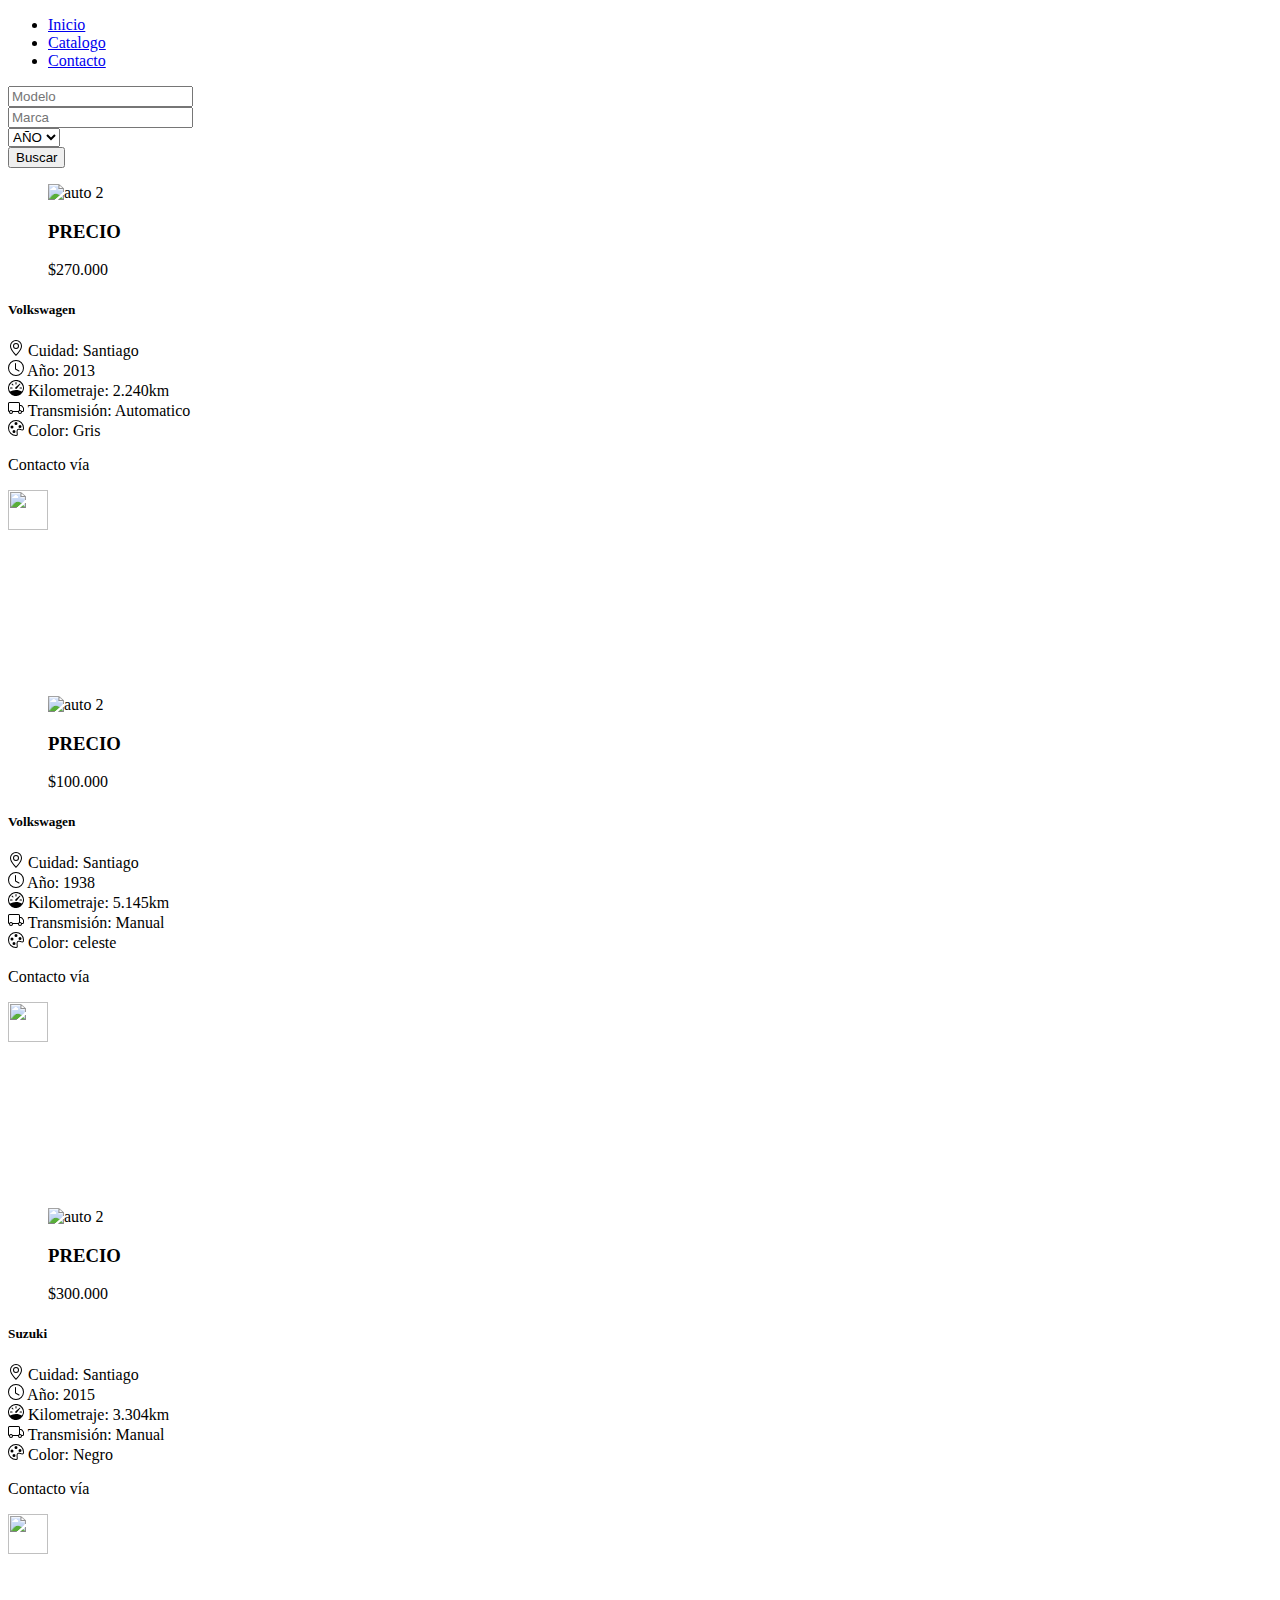
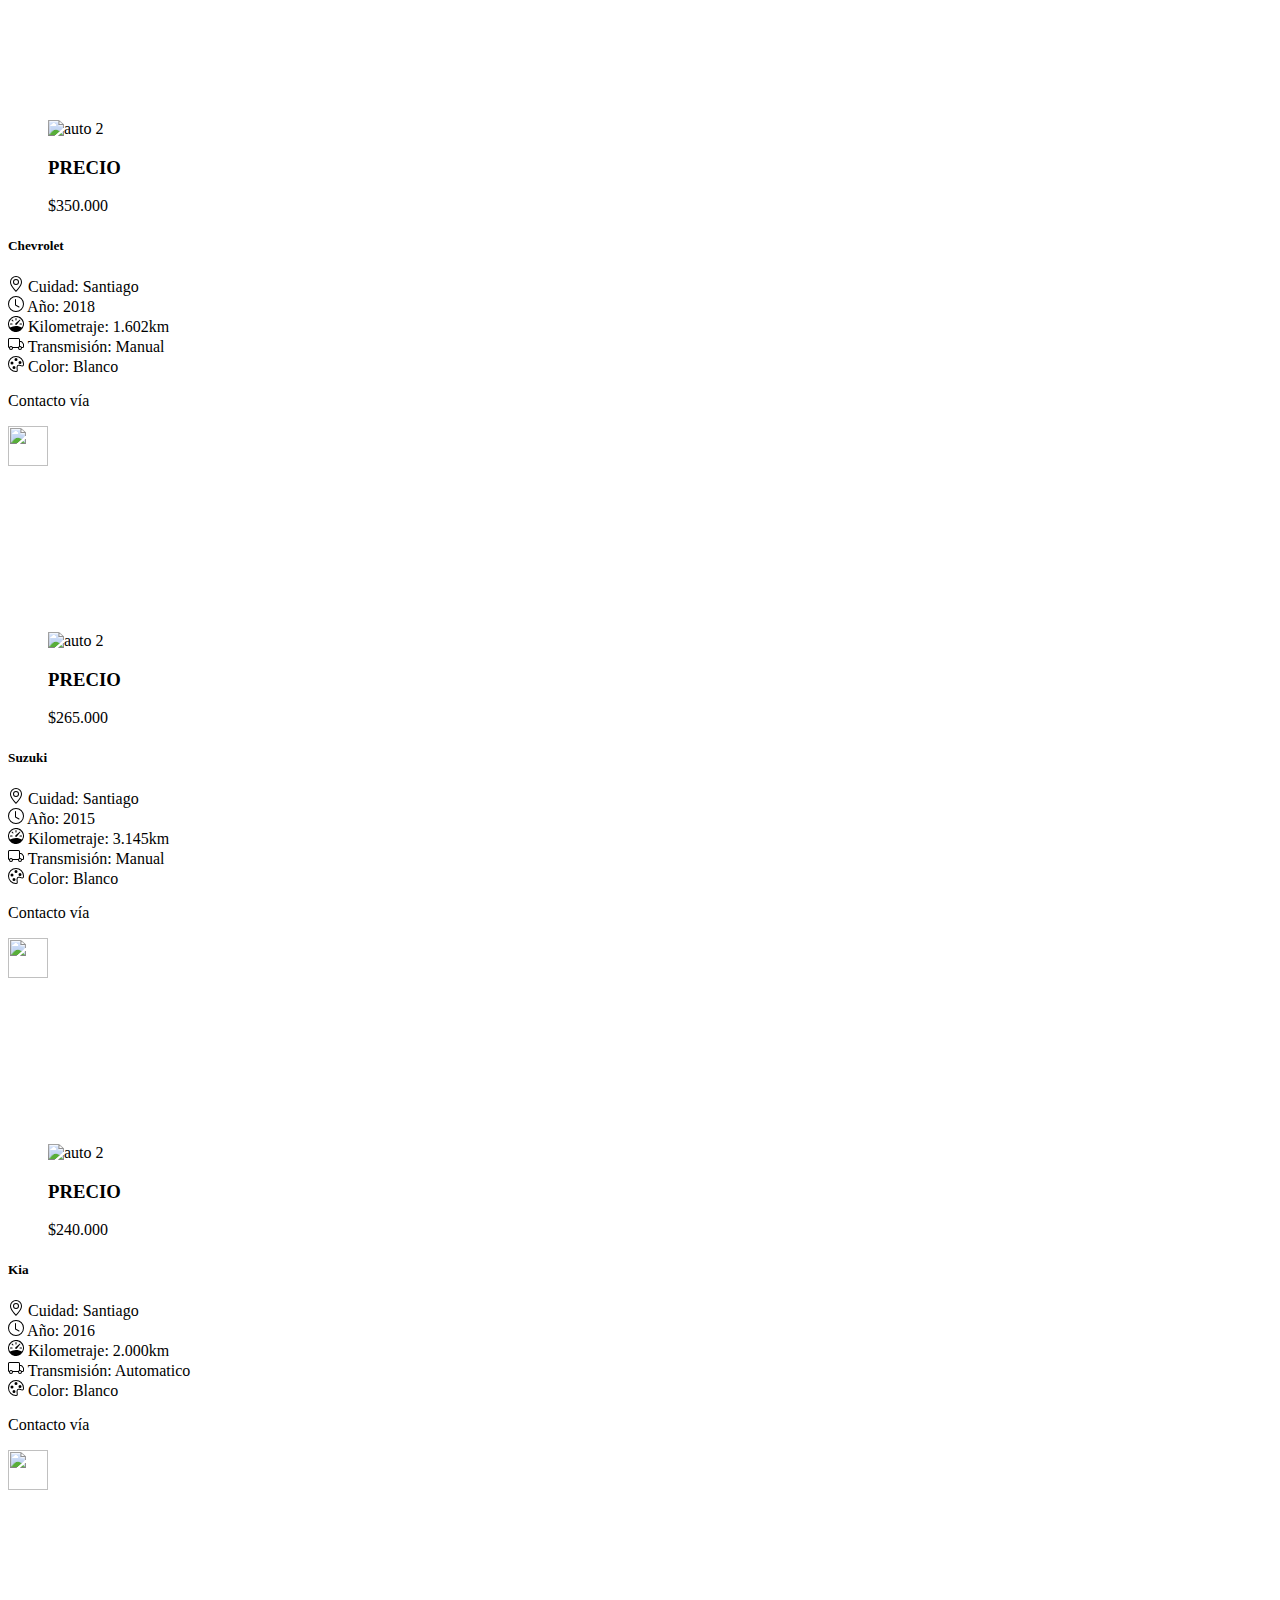
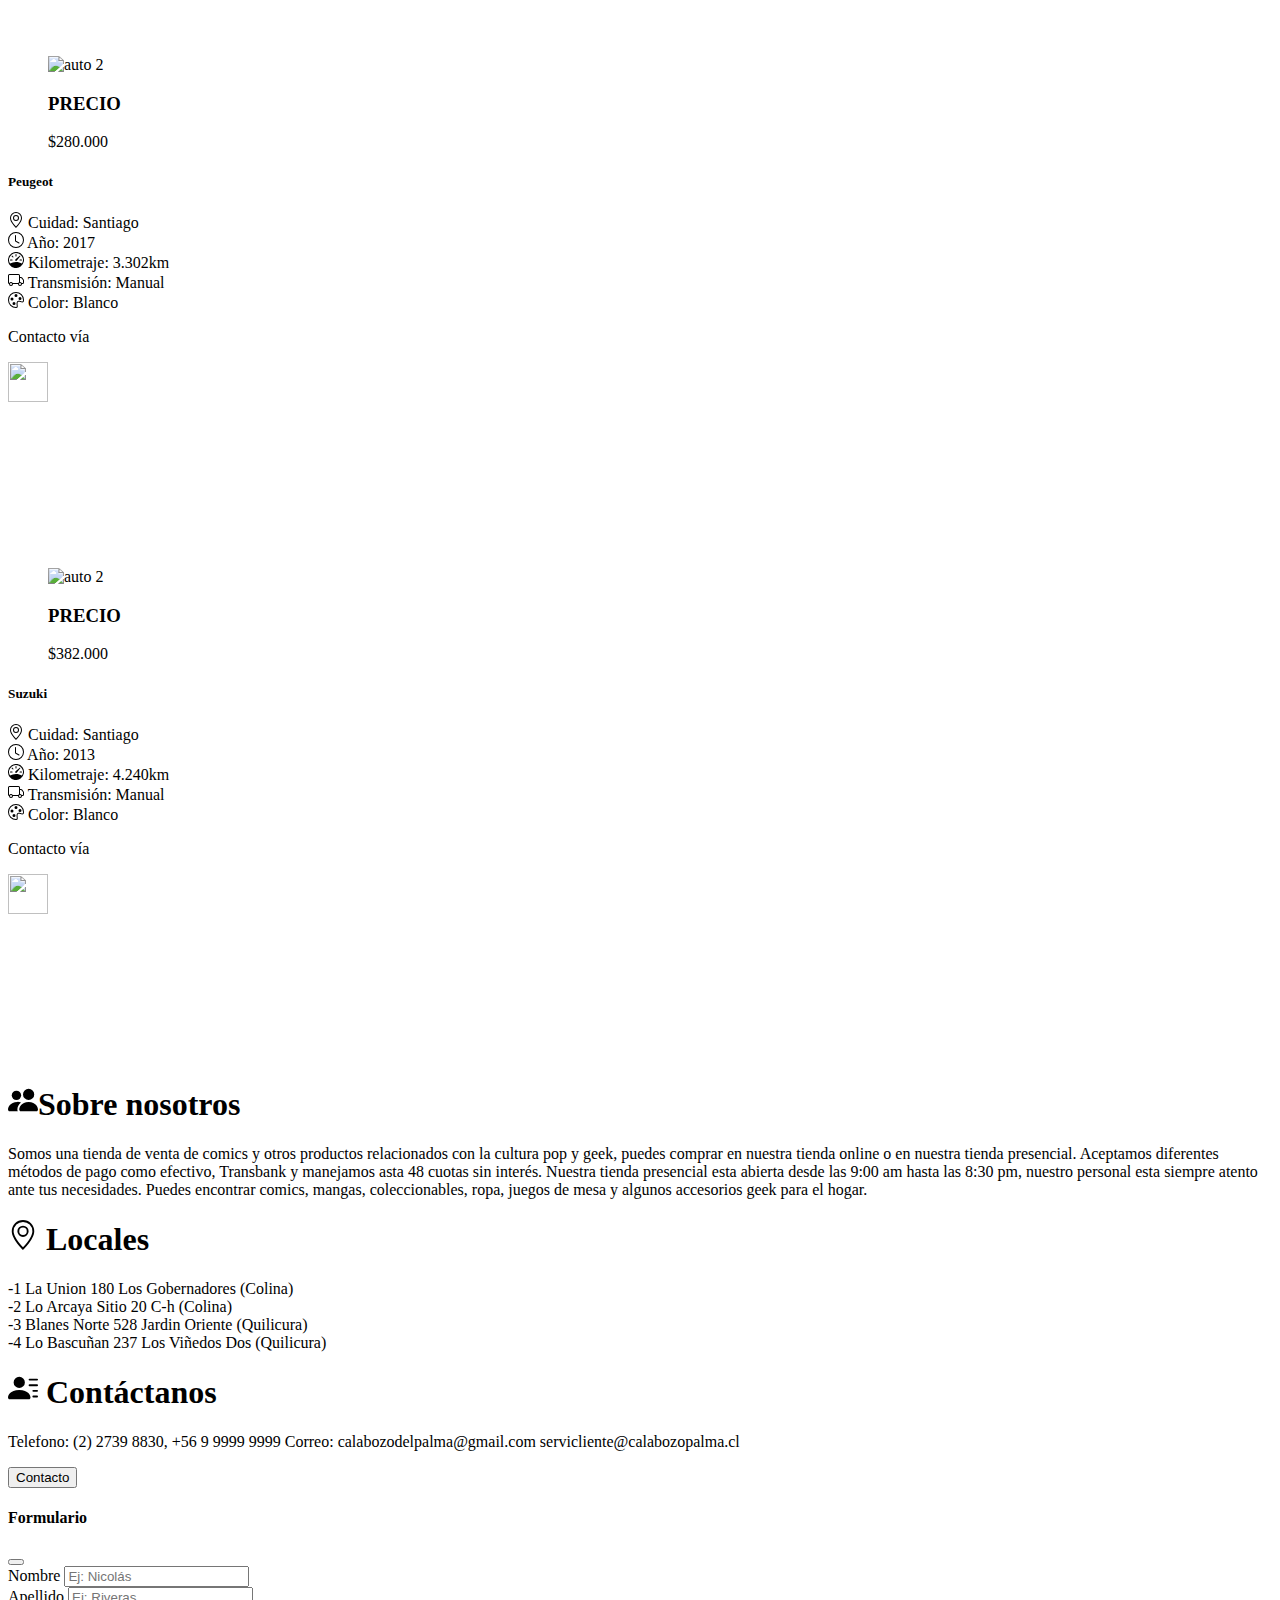
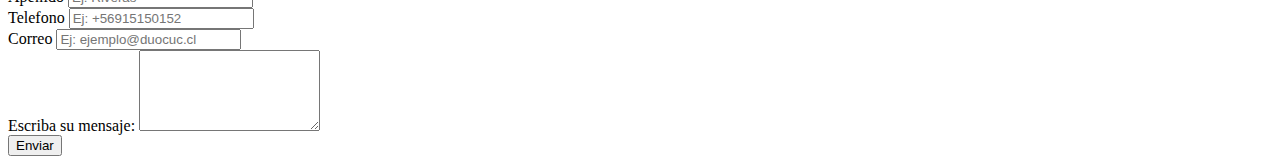
==== commit b4d6e13c: "imagenes" ====
--- a/catalogo.html
+++ b/catalogo.html
@@ -660,10 +660,9 @@
                                 <path fill-rule="evenodd" d="M5.216 14A2.238 2.238 0 0 1 5 13c0-1.355.68-2.75 1.936-3.72A6.325 6.325 0 0 0 5 9c-4 0-5 3-5 4s1 1 1 1h4.216z"/>
                                 <path d="M4.5 8a2.5 2.5 0 1 0 0-5 2.5 2.5 0 0 0 0 5z"/>
                               </svg>Sobre nosotros</h1>
-                        <p class="text-white">Somos una empresa de renta de autos,
-                            Tenemos sucursales en Quilicura y Colina,
-                            Aceptamos transbank y
-                            Manejamos hasta 48 cuotas sin intereses.</p>
+                        <p class="text-white">Somos una tienda de venta de comics y otros productos relacionados con la cultura pop y geek, puedes comprar en nuestra tienda online o en nuestra tienda presencial. Aceptamos diferentes métodos de pago como efectivo, Transbank y manejamos asta 48 cuotas sin interés.
+                            Nuestra tienda presencial esta abierta desde las 9:00 am hasta las 8:30 pm, nuestro personal esta siempre atento ante tus necesidades. Puedes encontrar comics, mangas, coleccionables, ropa, juegos de mesa y algunos accesorios geek para el hogar.
+                            </p>
                     </div>
                     <div class="col">
 
@@ -688,8 +687,8 @@
                                     d="M6 8a3 3 0 1 0 0-6 3 3 0 0 0 0 6zm-5 6s-1 0-1-1 1-4 6-4 6 3 6 4-1 1-1 1H1zM11 3.5a.5.5 0 0 1 .5-.5h4a.5.5 0 0 1 0 1h-4a.5.5 0 0 1-.5-.5zm.5 2.5a.5.5 0 0 0 0 1h4a.5.5 0 0 0 0-1h-4zm2 3a.5.5 0 0 0 0 1h2a.5.5 0 0 0 0-1h-2zm0 3a.5.5 0 0 0 0 1h2a.5.5 0 0 0 0-1h-2z" />
                                 </svg> Contáctanos
                             </h1>
-                            <p class="text-white">Telefono: (2) 2739 8830, +56 9 9140 6095<br>
-                                Correo: monstermotors@gmail.com servicliente@monstermotors.cl</p>
+                            <p class="text-white">Telefono: (2) 2739 8830, +56 9 9999 9999
+                                Correo: calabozodelpalma@gmail.com servicliente@calabozopalma.cl</p>
                             <button type="button" class="btn btn-primary" data-bs-toggle="modal"
                                 data-bs-target="#myModal">
                                 Contacto
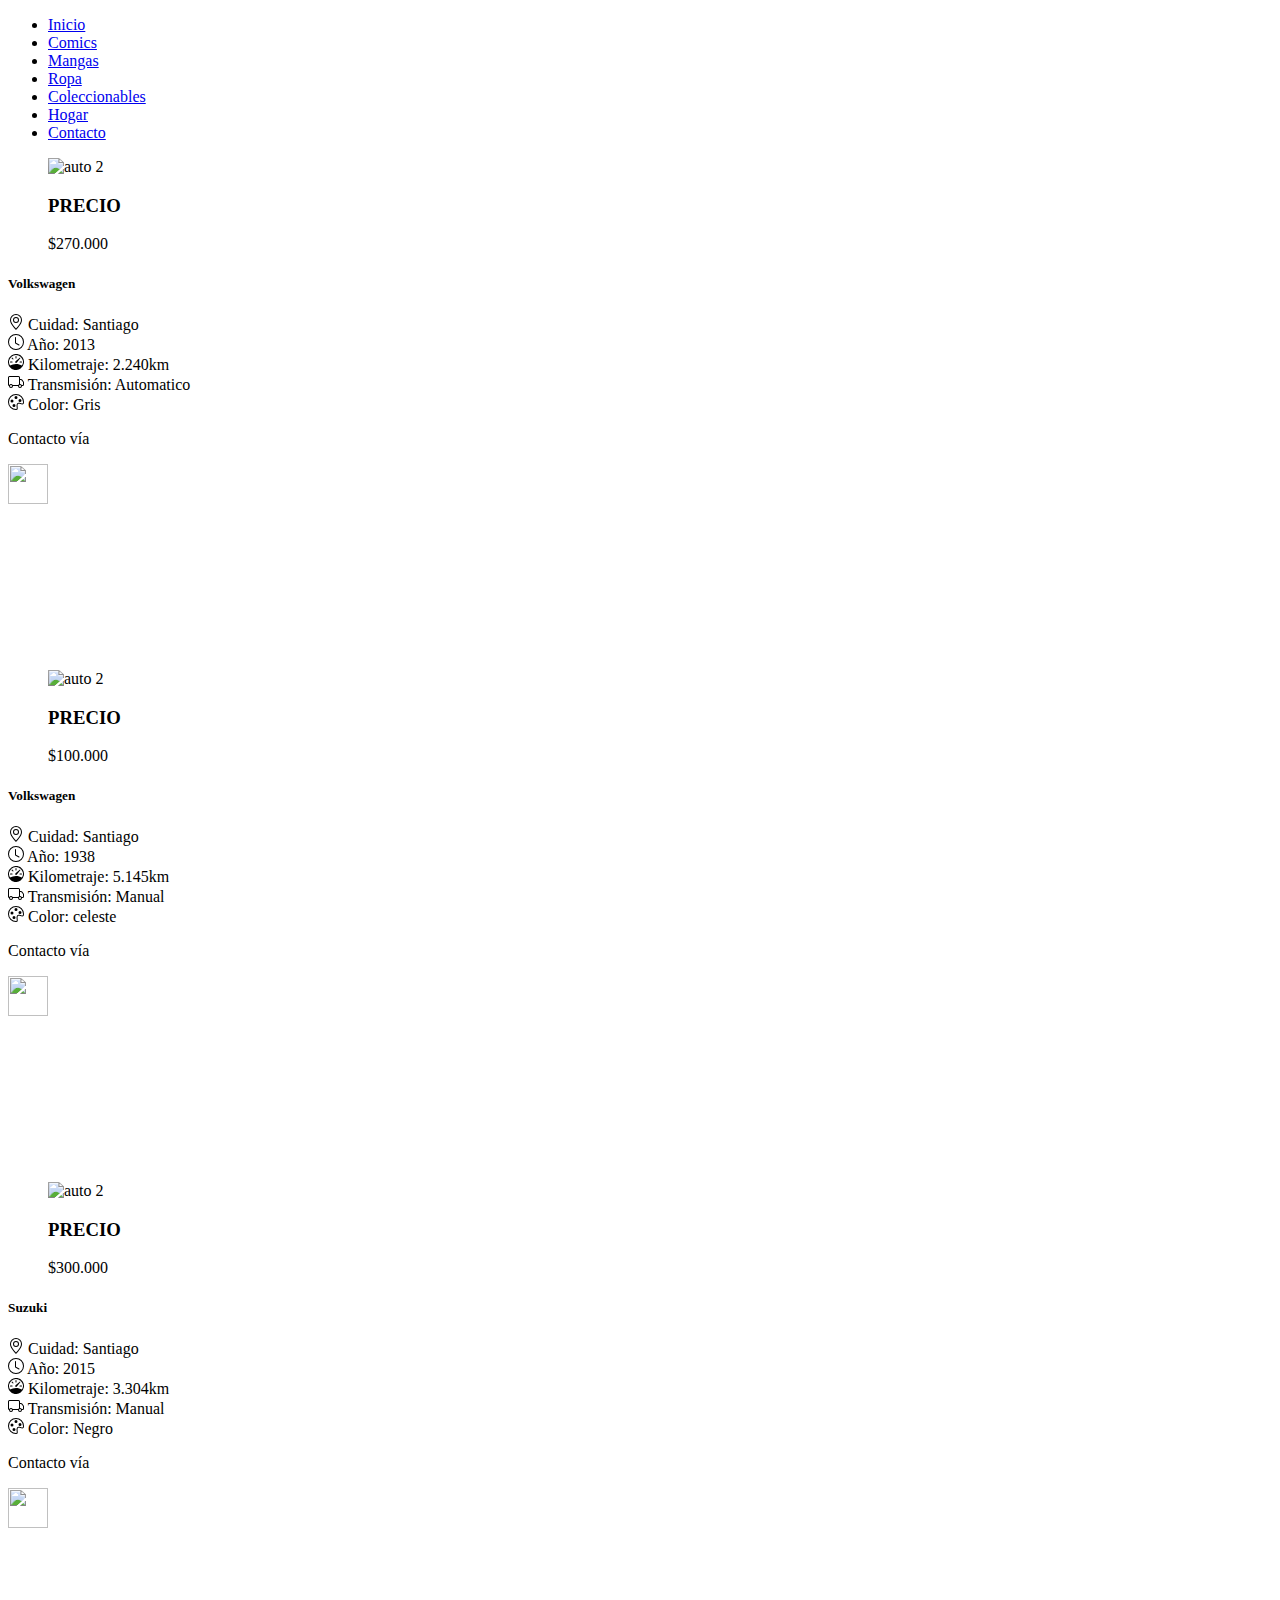
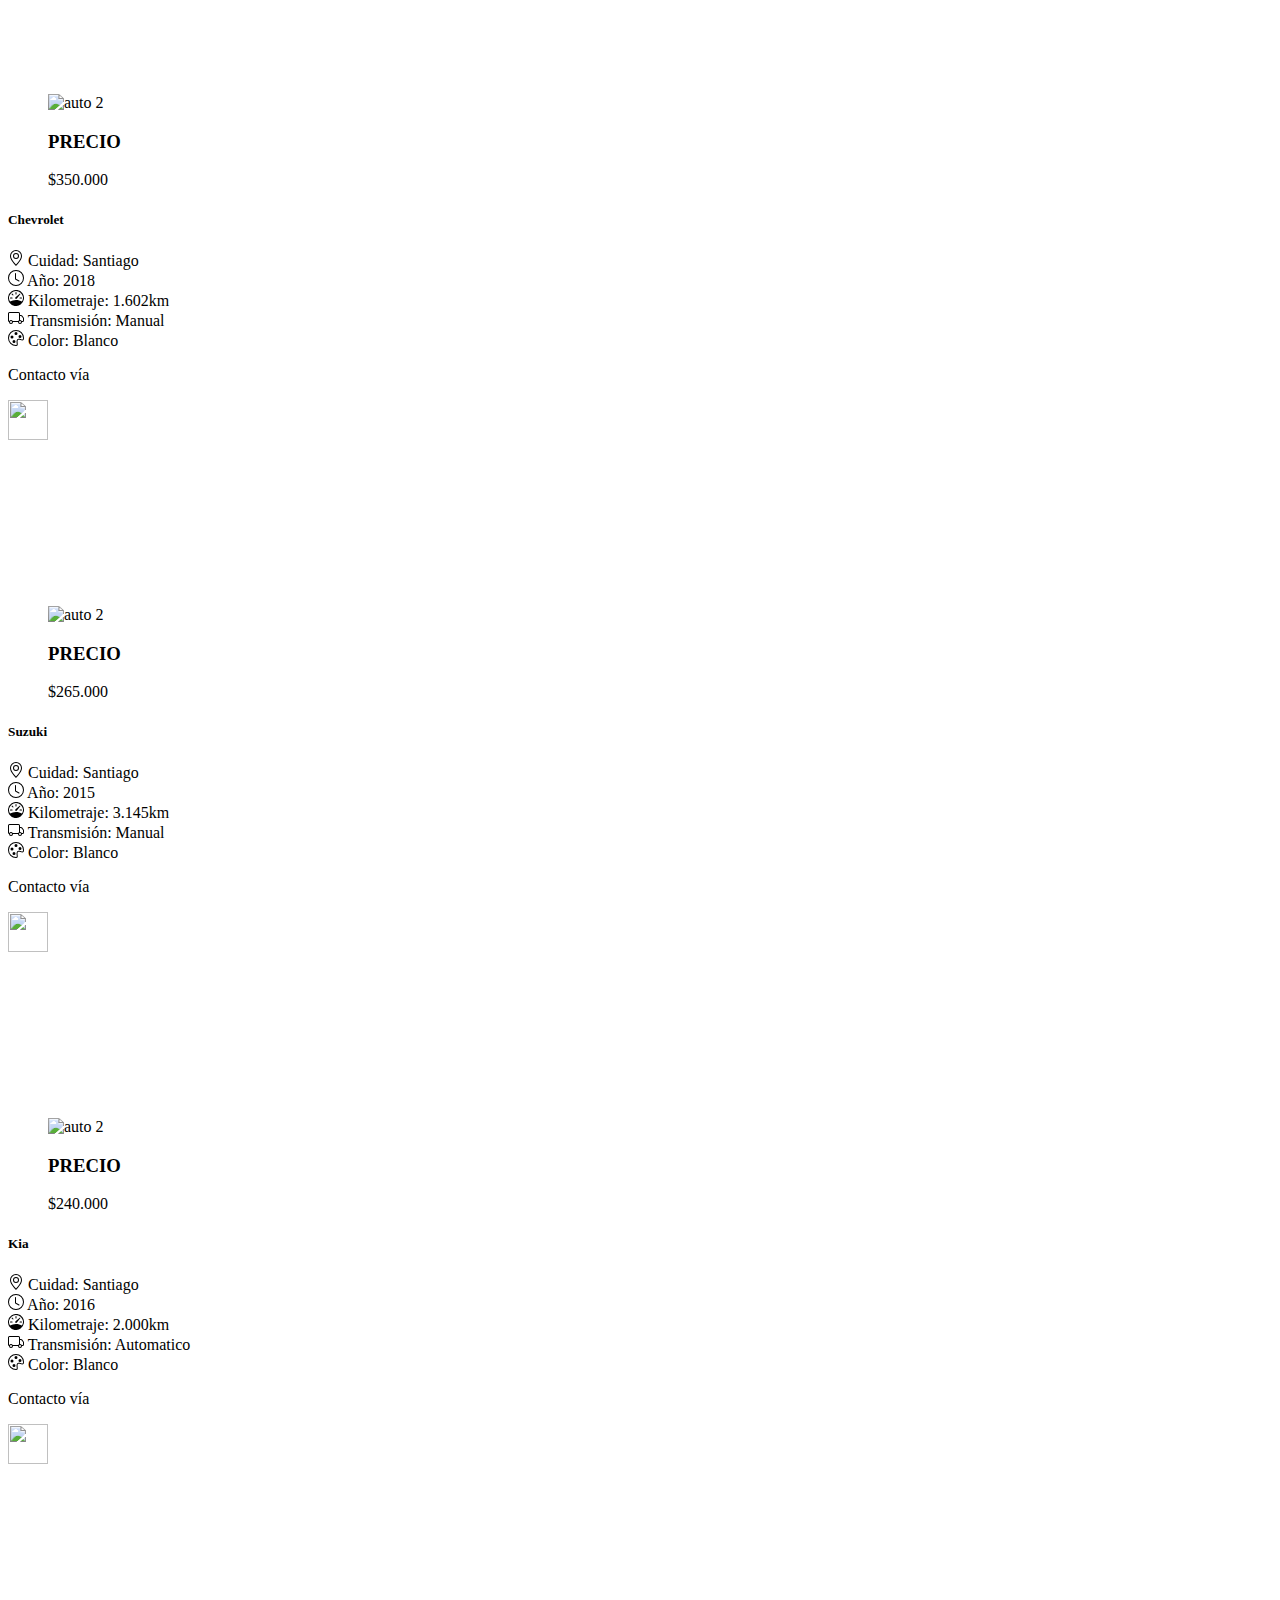
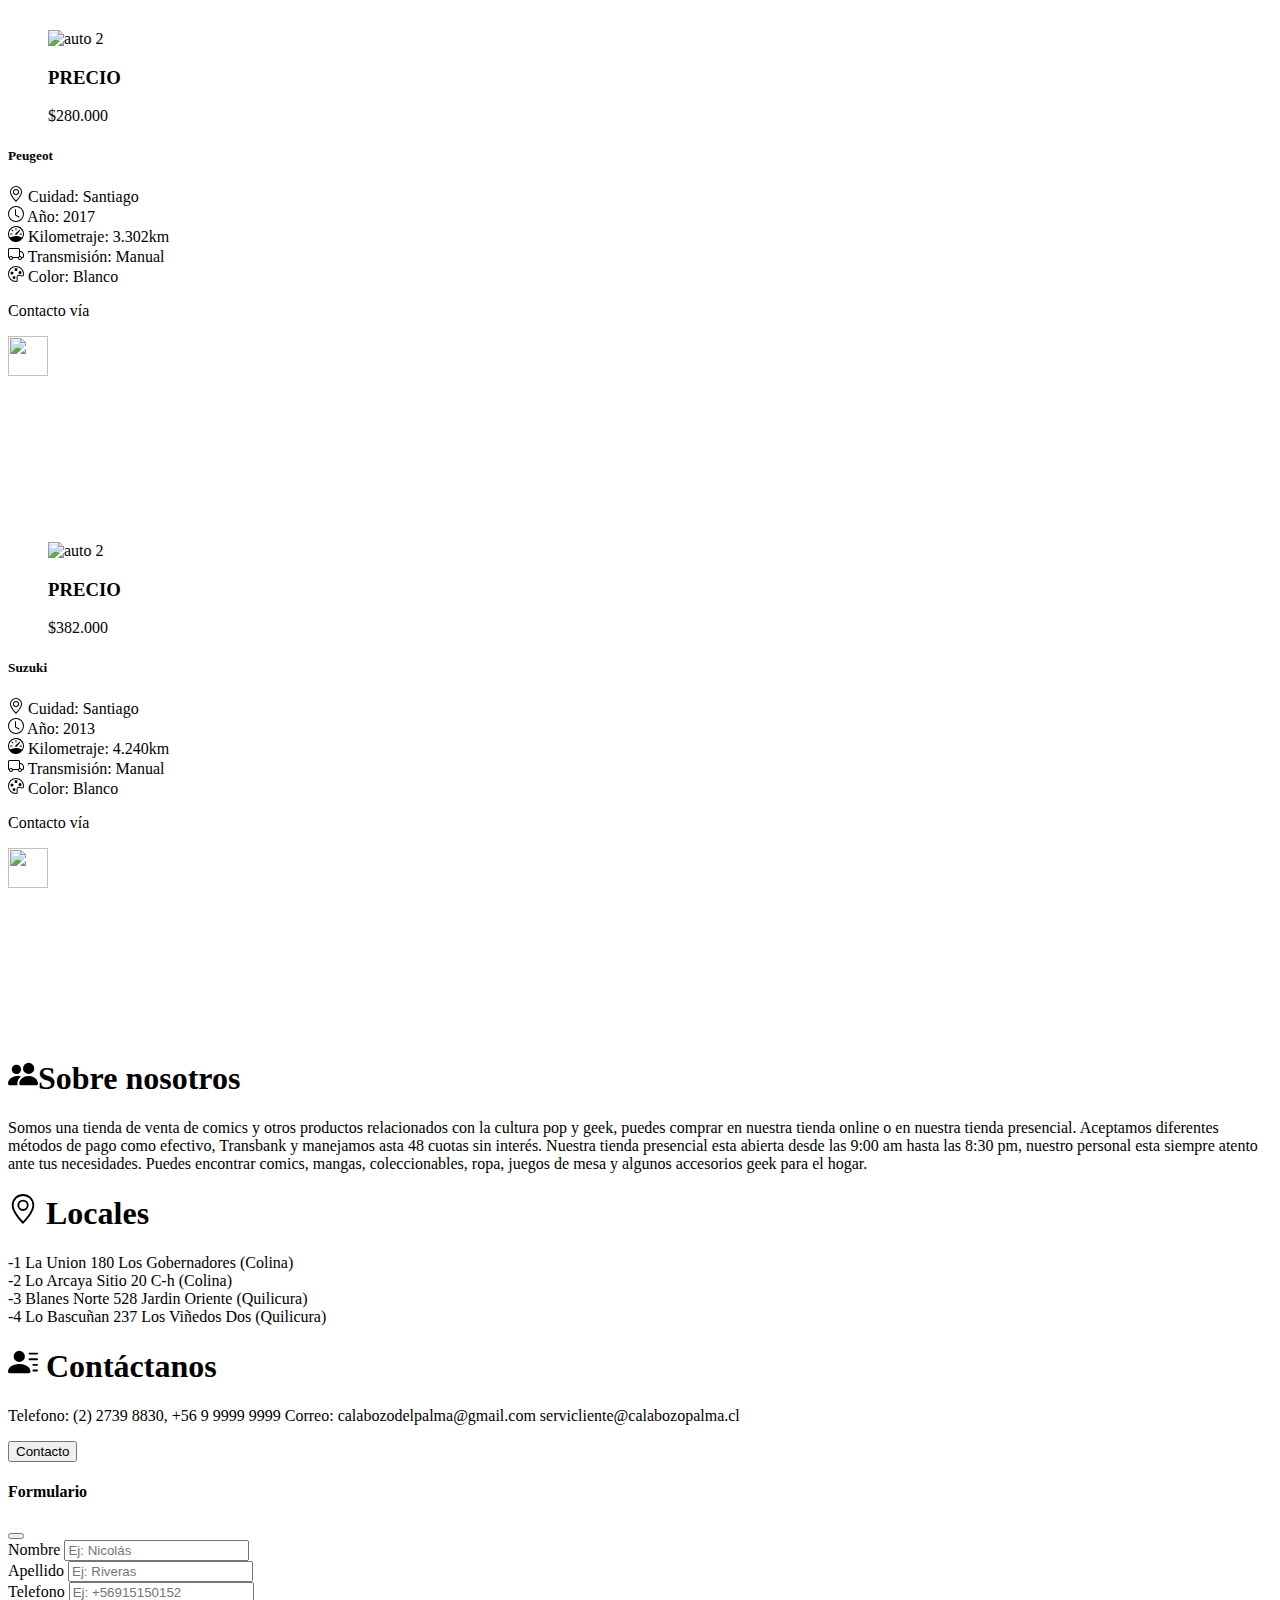
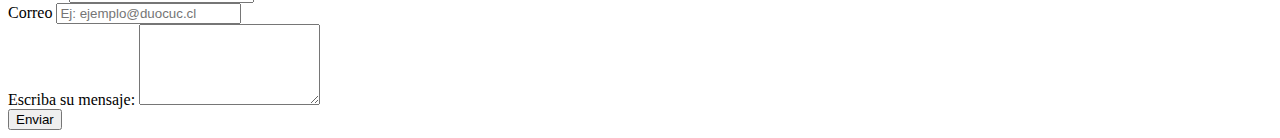
==== commit 1ac89433: "Botones y mas" ====
--- a/catalogo.html
+++ b/catalogo.html
@@ -25,7 +25,19 @@
                         <a class="nav-link text-white" href="index.html">Inicio</a>
                     </li>
                     <li class="nav-item">
-                        <a class="nav-link text-white" href="catalogo.html">Catalogo</a>
+                        <a class="nav-link text-white" href="catalogo.html">Comics</a>
+                    </li>
+                    <li class="nav-item">
+                        <a class="nav-link text-white" href="Mangas.html">Mangas</a>
+                    </li>
+                    <li class="nav-item">
+                        <a class="nav-link text-white" href="Ropa.html">Ropa</a>
+                    </li>
+                    <li class="nav-item">
+                        <a class="nav-link text-white" href="Coleccionables.html">Coleccionables</a>
+                    </li>
+                    <li class="nav-item">
+                        <a class="nav-link text-white" href="hogar_geek.html">Hogar</a>
                     </li>
                     <li class="nav-item">
                         <a class="nav-link text-white" href="#contacto">Contacto</a>
@@ -35,47 +47,7 @@
         </div>
     </nav>
 
-    <div class="container">
-        <div class="row centrar esp_busc">
-            <div class="col-lg-3 col-md-3 col-sm-12 p-0">
-                <input type="text" class="form-control search-slt" placeholder="Modelo">
-            </div>
-            <div class="col-lg-3 col-md-3 col-sm-12 p-0">
-                <input type="text" class="form-control search-slt" placeholder="Marca">
-            </div>
-            <div class="col-lg-3 col-md-3 col-sm-12 p-0">
-                <select class="form-control search-slt" id="exampleFormControlSelect1">
-                    <option>AÑO</option>
-                    <option>2022</option>
-                    <option>2021</option>
-                    <option>2020</option>
-                    <option>2019</option>
-                    <option>2018</option>
-                    <option>2017</option>
-                    <option>2016</option>
-                    <option>2015</option>
-                    <option>2014</option>
-                    <option>2013</option>
-                    <option>2012</option>
-                    <option>2011</option>
-                    <option>2010</option>
-                    <option>2009</option>
-                    <option>2008</option>
-                    <option>2007</option>
-                    <option>2006</option>
-                    <option>2005</option>
-                    <option>2004</option>
-                    <option>2003</option>
-                    <option>2002</option>
-                    <option>2001</option>
-                    <option>2000</option>
-                </select>
-            </div>
-            <div class="col-lg-3 col-md-3 col-sm-12 p-0">
-                <button type="button" class="btn btn-danger wrn-btn">Buscar</button>
-            </div>
-        </div>
-    </div>
+   
 
     <!-- FILA 2 -->
     <div class="container">
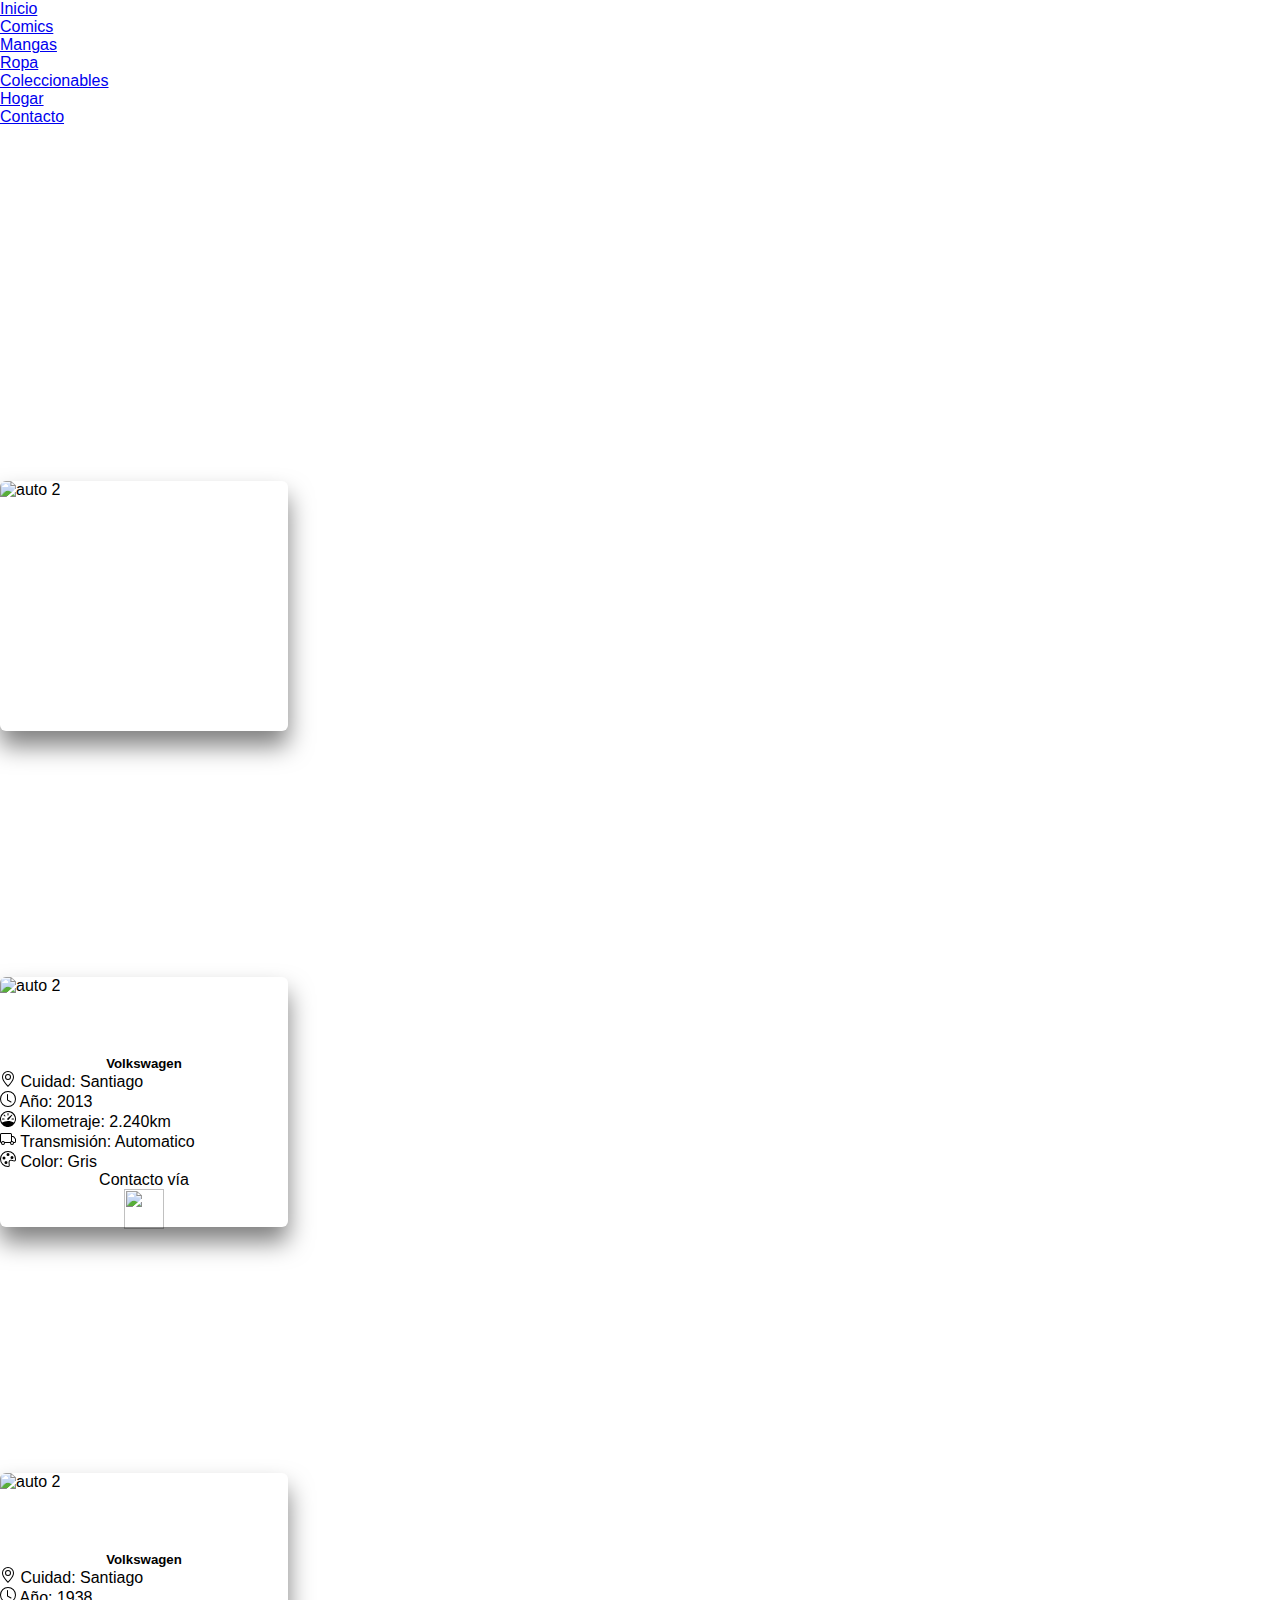
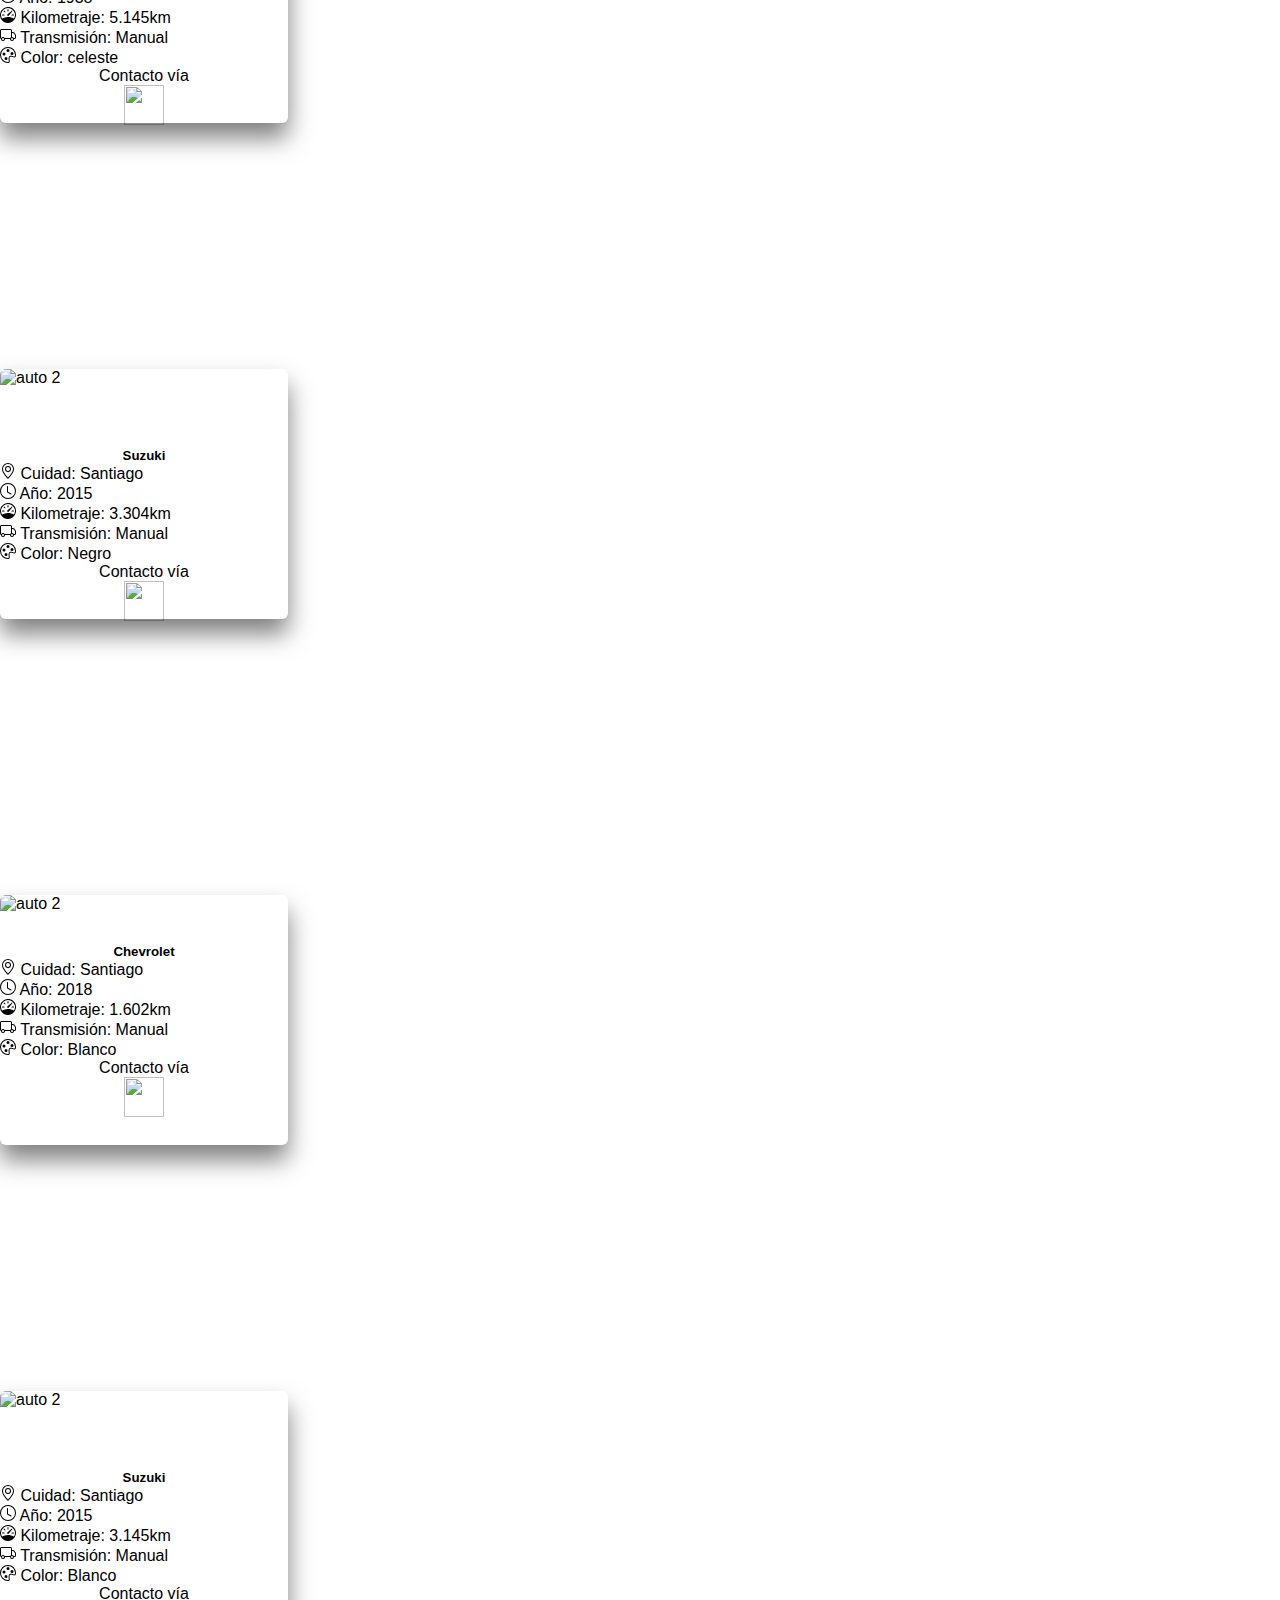
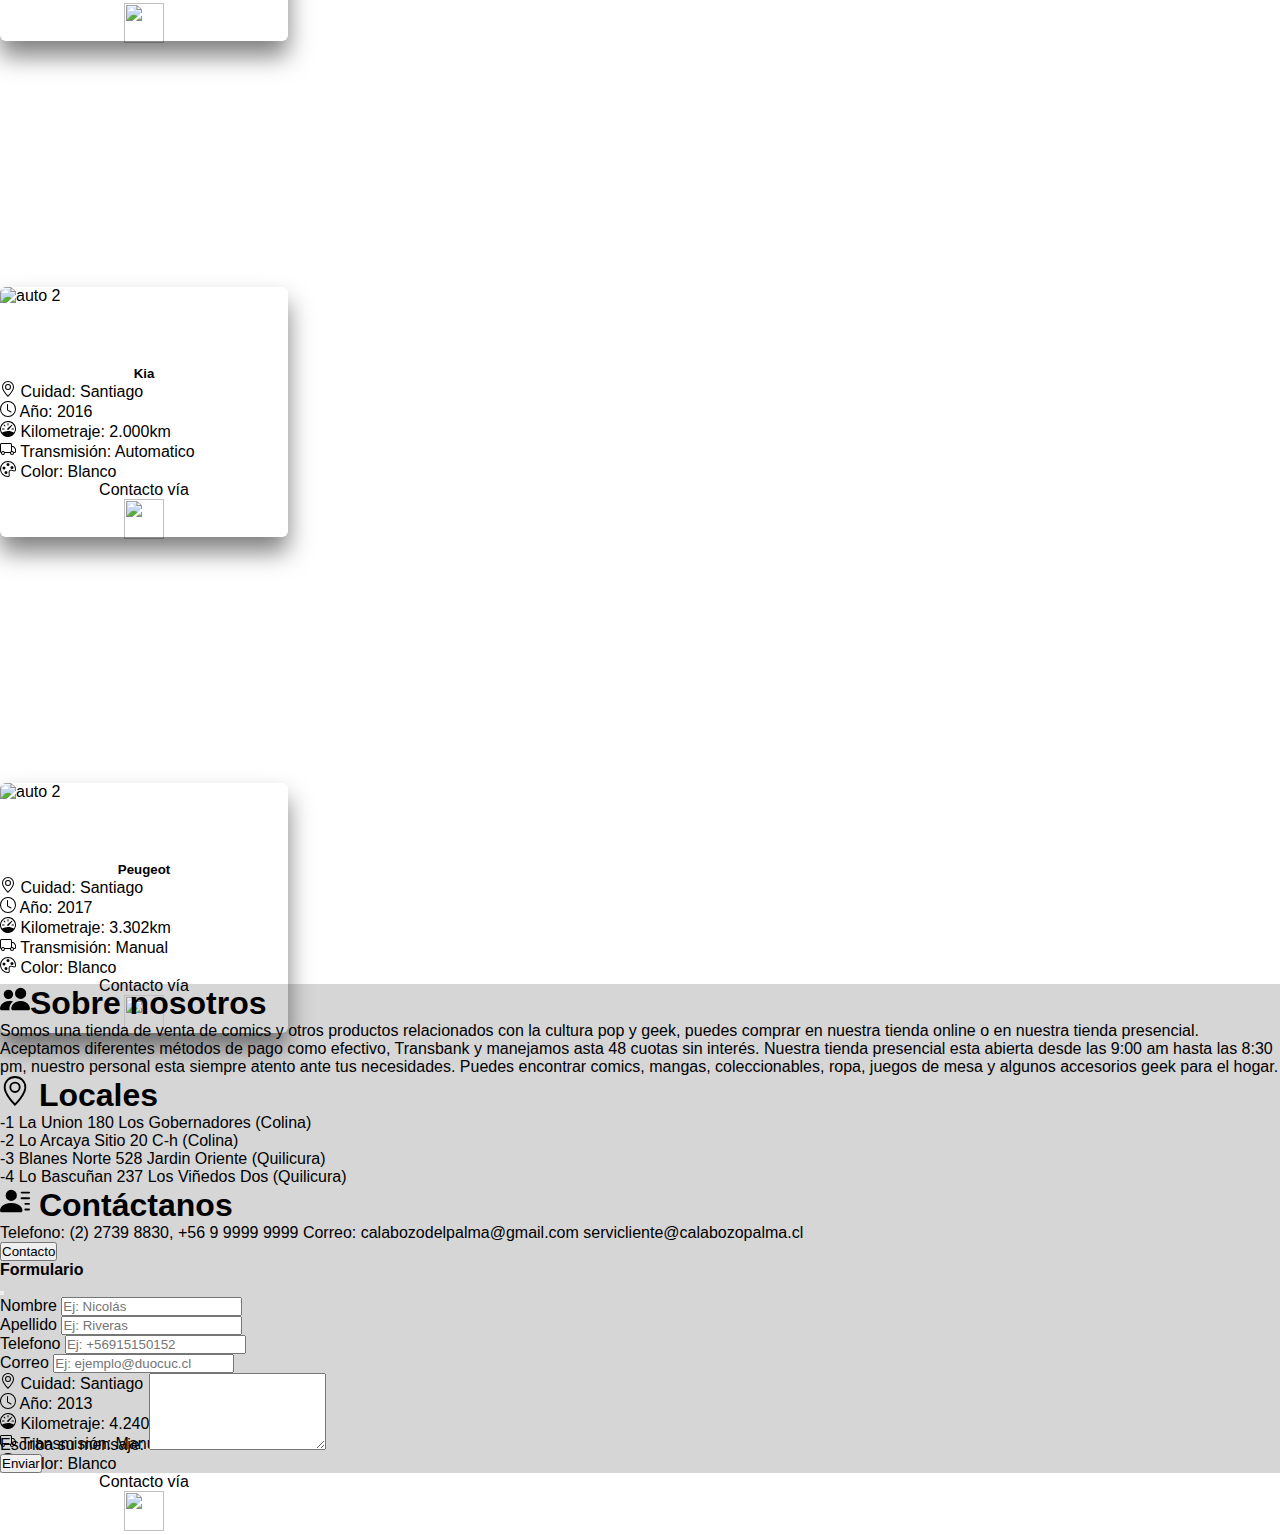
==== commit 69bee5e6: "nuevos productos" ====
--- a/catalogo.html
+++ b/catalogo.html
@@ -10,9 +10,9 @@
     <link href="https://cdn.jsdelivr.net/npm/bootstrap@5.1.3/dist/css/bootstrap.min.css" rel="stylesheet"
         integrity="sha384-1BmE4kWBq78iYhFldvKuhfTAU6auU8tT94WrHftjDbrCEXSU1oBoqyl2QvZ6jIW3" crossorigin="anonymous">
     <!-- CSS -->
-    <link type="text/css" rel="stylesheet" href="css.ignacio/cs.css">
-    <link rel="stylesheet" href="css.ignacio/estilos.css">
-    <link rel="stylesheet" href="css.ignacio/conta.css">
+    <link type="text/css" rel="stylesheet" href="css/cs.css">
+    <link rel="stylesheet" href="css/estilos.css">
+    <link rel="stylesheet" href="css/conta.css">
 </head>
 
 <body>
--- a/css/cs.css
+++ b/css/cs.css
@@ -0,0 +1,49 @@
+.esp{
+    margin-bottom: 30px;
+    text-align: center;
+}
+.izq{
+    text-align: left;
+}
+.c_nav{
+    background-color: #3333;
+    margin-bottom: 10px;
+}
+.c_fondo{
+    background-color: #3333;
+}
+.centrar{
+    text-align: center;
+}
+.esp_top{
+    margin-top: 30px;
+}
+.esp_busc{
+    margin-top: 100px;
+}
+.nav_top{
+    margin-top: 75px;
+}
+.img_heigh{
+    height: 220px ;
+}
+.img_center{
+    text-align: center;
+    position: static;
+    left: 50%;
+    bottom: 50%;
+}
+.tb{
+    margin-bottom: 40px;
+    margin-top: 40px;
+}
+.centrarimg{
+    width: 500px;
+}
+.cont{
+    text-align: center;
+    margin-bottom: 0%;
+}
+html{
+    scroll-behavior: smooth;
+}--- a/css/estilos.css
+++ b/css/estilos.css
@@ -0,0 +1,55 @@
+*{margin: 0;padding: 0;box-sizing: border-box; font-family: sans-serif;}
+.contenedor{
+    width: 100%;
+    display: flex;
+    justify-content: center;
+    align-items: center;
+    height: 100vh;
+}
+.contenedor figure{
+    position: relative;
+    height: 250px;
+    width: 350px;
+    overflow: hidden;
+    border-radius: 6px;
+    box-shadow: 0px 15px 25px rgba(0, 0,0,0.5);
+    cursor: pointer;
+}
+.contenedor figure img{
+    width: 100%;
+    height: 100%;
+    transition: all 500ms ease-out;
+}
+.contenedor figure .capa{
+    position: absolute;
+    top: 0;
+    width: 100%;
+    height: 100%;
+    background: rgba(0, 103, 123, 0.7);
+    transition: all 500ms ease-out;
+    opacity: 0;
+    visibility: hidden;
+    text-align: center;
+}
+.contenedor figure:hover > .capa{
+    opacity: 1;
+    visibility: visible;
+}
+.contenedor figure:hover > .capa h3{
+    margin-top: 70px;
+    margin-bottom: 15px;
+}
+.contenedor figure .capa h3{
+    color: #fff;
+    font-weight: 400;
+    margin-bottom: 120px ;
+    transition: all 500ms ease-out;
+}
+.contenedor figure .capa p{
+
+    color: #fff;
+    font-size: 15px;
+    line-height: 1.5;
+    width: 100%;
+    margin: auto;
+}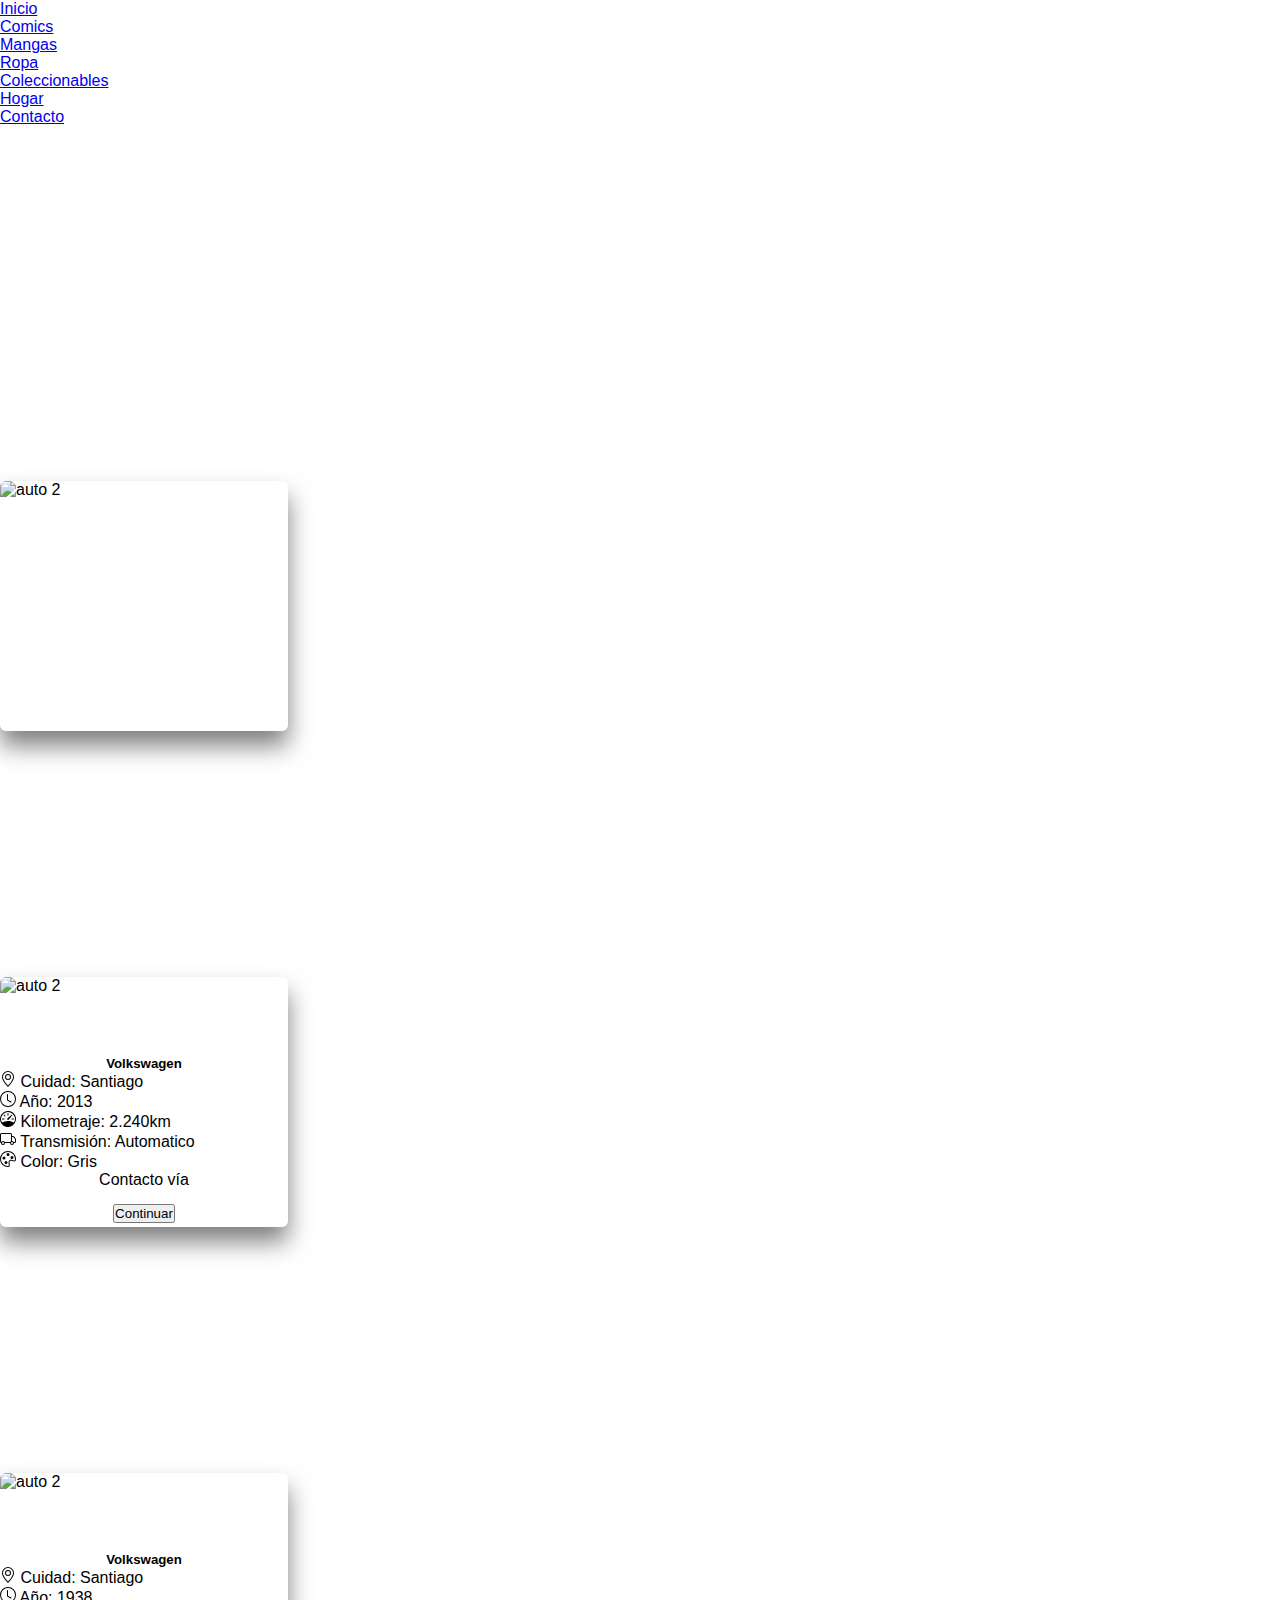
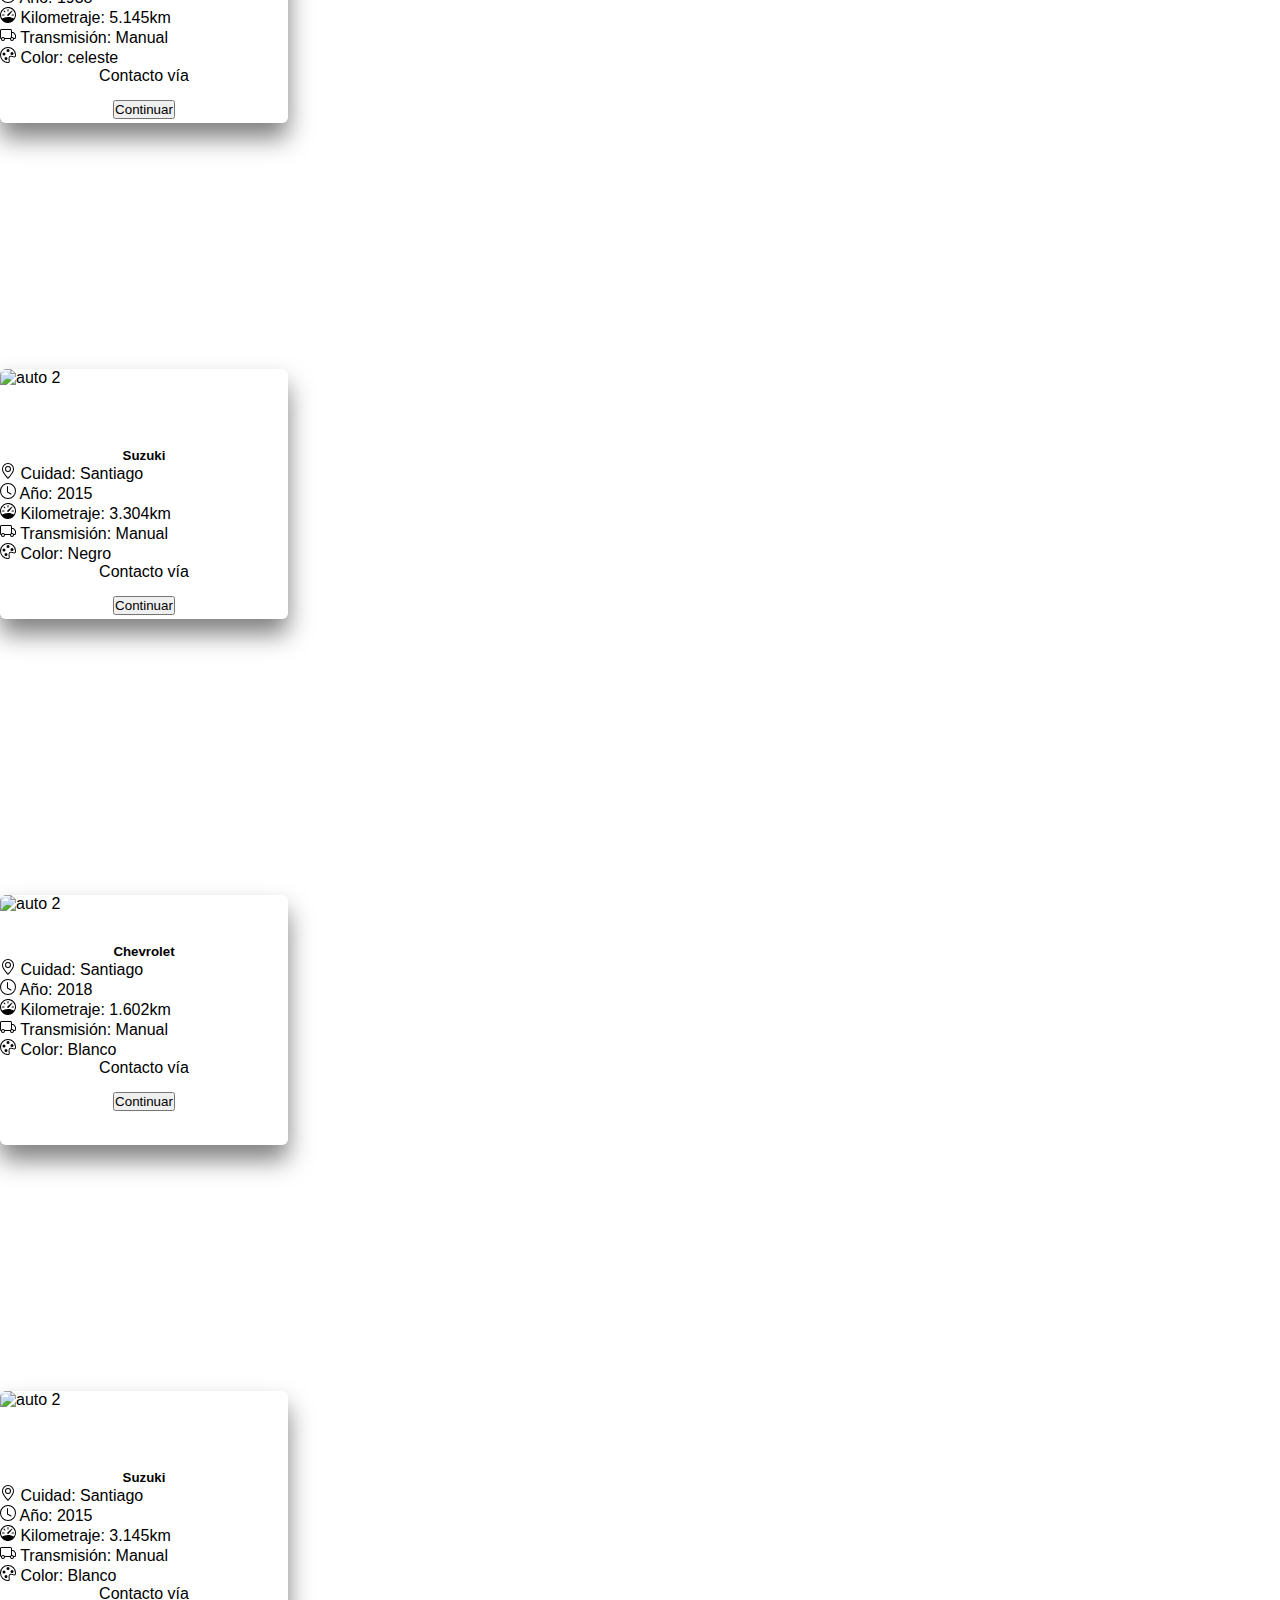
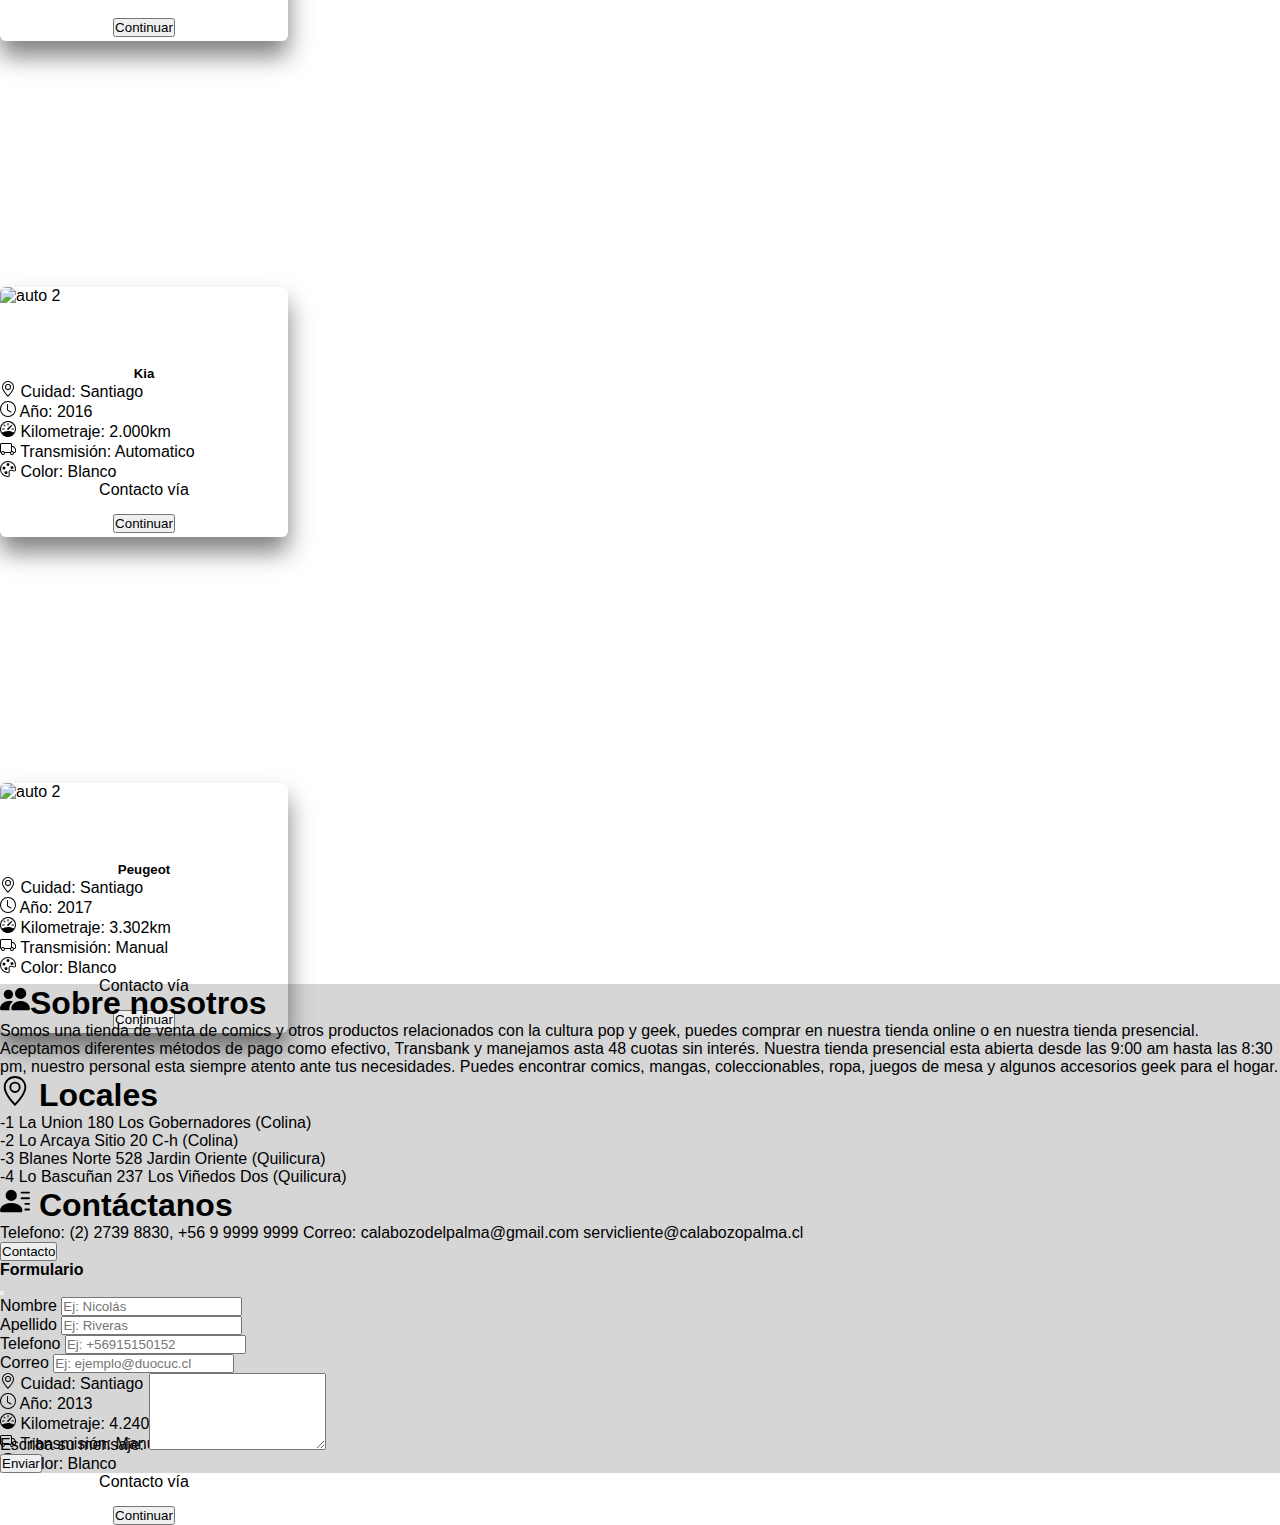
==== commit d4e66510: "botones" ====
--- a/catalogo.html
+++ b/catalogo.html
@@ -112,8 +112,8 @@
                         </p>
                         <p class="cont">Contacto vía</p>
                         <div class="img_center">
-                            <a href="https://chat.whatsapp.com/E0JvUrCDgksCAnmO6zrkYJ" target="_blank">
-                                <img src="imagenes/whatsap.png" alt="" height="40px" width="40px">
+                            <a href="Formulario_compra.html" target="_blank">
+                                <button type="button" class="btn btn-danger "style="margin-top: 15px;" >Continuar</button>
                             </a>
                         </div>
                     </div>
@@ -180,8 +180,8 @@
                         </p>
                         <p class="cont">Contacto vía</p>
                         <div class="img_center">
-                            <a href="https://chat.whatsapp.com/E0JvUrCDgksCAnmO6zrkYJ" target="_blank">
-                                <img src="imagenes/whatsap.png" alt="" height="40px" width="40px">
+                            <a href="Formulario_compra.html" target="_blank">
+                                <button type="button" class="btn btn-danger "style="margin-top: 15px;" >Continuar</button>
                             </a>
                         </div>
                     </div>
@@ -248,8 +248,8 @@
                         </p>
                         <p class="cont">Contacto vía</p>
                         <div class="img_center">
-                            <a href="https://chat.whatsapp.com/E0JvUrCDgksCAnmO6zrkYJ" target="_blank">
-                                <img src="imagenes/whatsap.png" alt="" height="40px" width="40px">
+                            <a href="Formulario_compra.html" target="_blank">
+                                <button type="button" class="btn btn-danger "style="margin-top: 15px;" >Continuar</button>
                             </a>
                         </div>
                     </div>
@@ -316,8 +316,8 @@
                         </p>
                         <p class="cont">Contacto vía</p>
                         <div class="img_center">
-                            <a href="https://chat.whatsapp.com/E0JvUrCDgksCAnmO6zrkYJ" target="_blank">
-                                <img src="imagenes/whatsap.png" alt="" height="40px" width="40px">
+                            <a href="Formulario_compra.html" target="_blank">
+                                <button type="button" class="btn btn-danger "style="margin-top: 15px;" >Continuar</button>
                             </a>
                         </div>
                     </div>
@@ -386,8 +386,8 @@
                         </p>
                         <p class="cont">Contacto vía</p>
                         <div class="img_center">
-                            <a href="https://chat.whatsapp.com/E0JvUrCDgksCAnmO6zrkYJ" target="_blank">
-                                <img src="imagenes/whatsap.png" alt="" height="40px" width="40px">
+                            <a href="Formulario_compra.html" target="_blank">
+                                <button type="button" class="btn btn-danger "style="margin-top: 15px;" >Continuar</button>
                             </a>
                         </div>
                     </div>
@@ -453,8 +453,8 @@
                         </p>
                         <p class="cont">Contacto vía</p>
                         <div class="img_center">
-                            <a href="https://chat.whatsapp.com/E0JvUrCDgksCAnmO6zrkYJ" target="_blank">
-                                <img src="imagenes/whatsap.png" alt="" height="40px" width="40px">
+                            <a href="Formulario_compra.html" target="_blank">
+                                <button type="button" class="btn btn-danger "style="margin-top: 15px;" >Continuar</button>
                             </a>
                         </div>
                     </div>
@@ -520,8 +520,8 @@
                         </p>
                         <p class="cont">Contacto vía</p>
                         <div class="img_center">
-                            <a href="https://chat.whatsapp.com/E0JvUrCDgksCAnmO6zrkYJ" target="_blank">
-                                <img src="imagenes/whatsap.png" alt="" height="40px" width="40px">
+                            <a href="Formulario_compra.html" target="_blank">
+                                <button type="button" class="btn btn-danger "style="margin-top: 15px;" >Continuar</button>
                             </a>
                         </div>
                     </div>
@@ -588,8 +588,8 @@
                         </p>
                         <p class="cont">Contacto vía</p>
                         <div class="img_center">
-                            <a href="https://chat.whatsapp.com/E0JvUrCDgksCAnmO6zrkYJ" target="_blank">
-                                <img src="imagenes/whatsap.png" alt="" height="40px" width="40px">
+                            <a href="Formulario_compra.html" target="_blank">
+                                <button type="button" class="btn btn-danger "style="margin-top: 15px;" >Continuar</button>
                             </a>
                         </div>
                     </div>
@@ -661,7 +661,7 @@
                             </h1>
                             <p class="text-white">Telefono: (2) 2739 8830, +56 9 9999 9999
                                 Correo: calabozodelpalma@gmail.com servicliente@calabozopalma.cl</p>
-                            <button type="button" class="btn btn-primary" data-bs-toggle="modal"
+                            <button type="button" class="btn btn-danger" data-bs-toggle="modal"
                                 data-bs-target="#myModal">
                                 Contacto
                             </button>
@@ -737,7 +737,7 @@
                                                         </div>
                                                     </div>
                                                     <input type="submit"
-                                                        class="btn btn-primarybtn btn-primary btn-block btn-lg text-center text-uppercase text-small"
+                                                        class="btn btn-dagerbtn btn-danger btn-block btn-lg text-center text-uppercase text-small"
                                                         value="Enviar" id="enviar">
                                                 </div>
                                             </section>
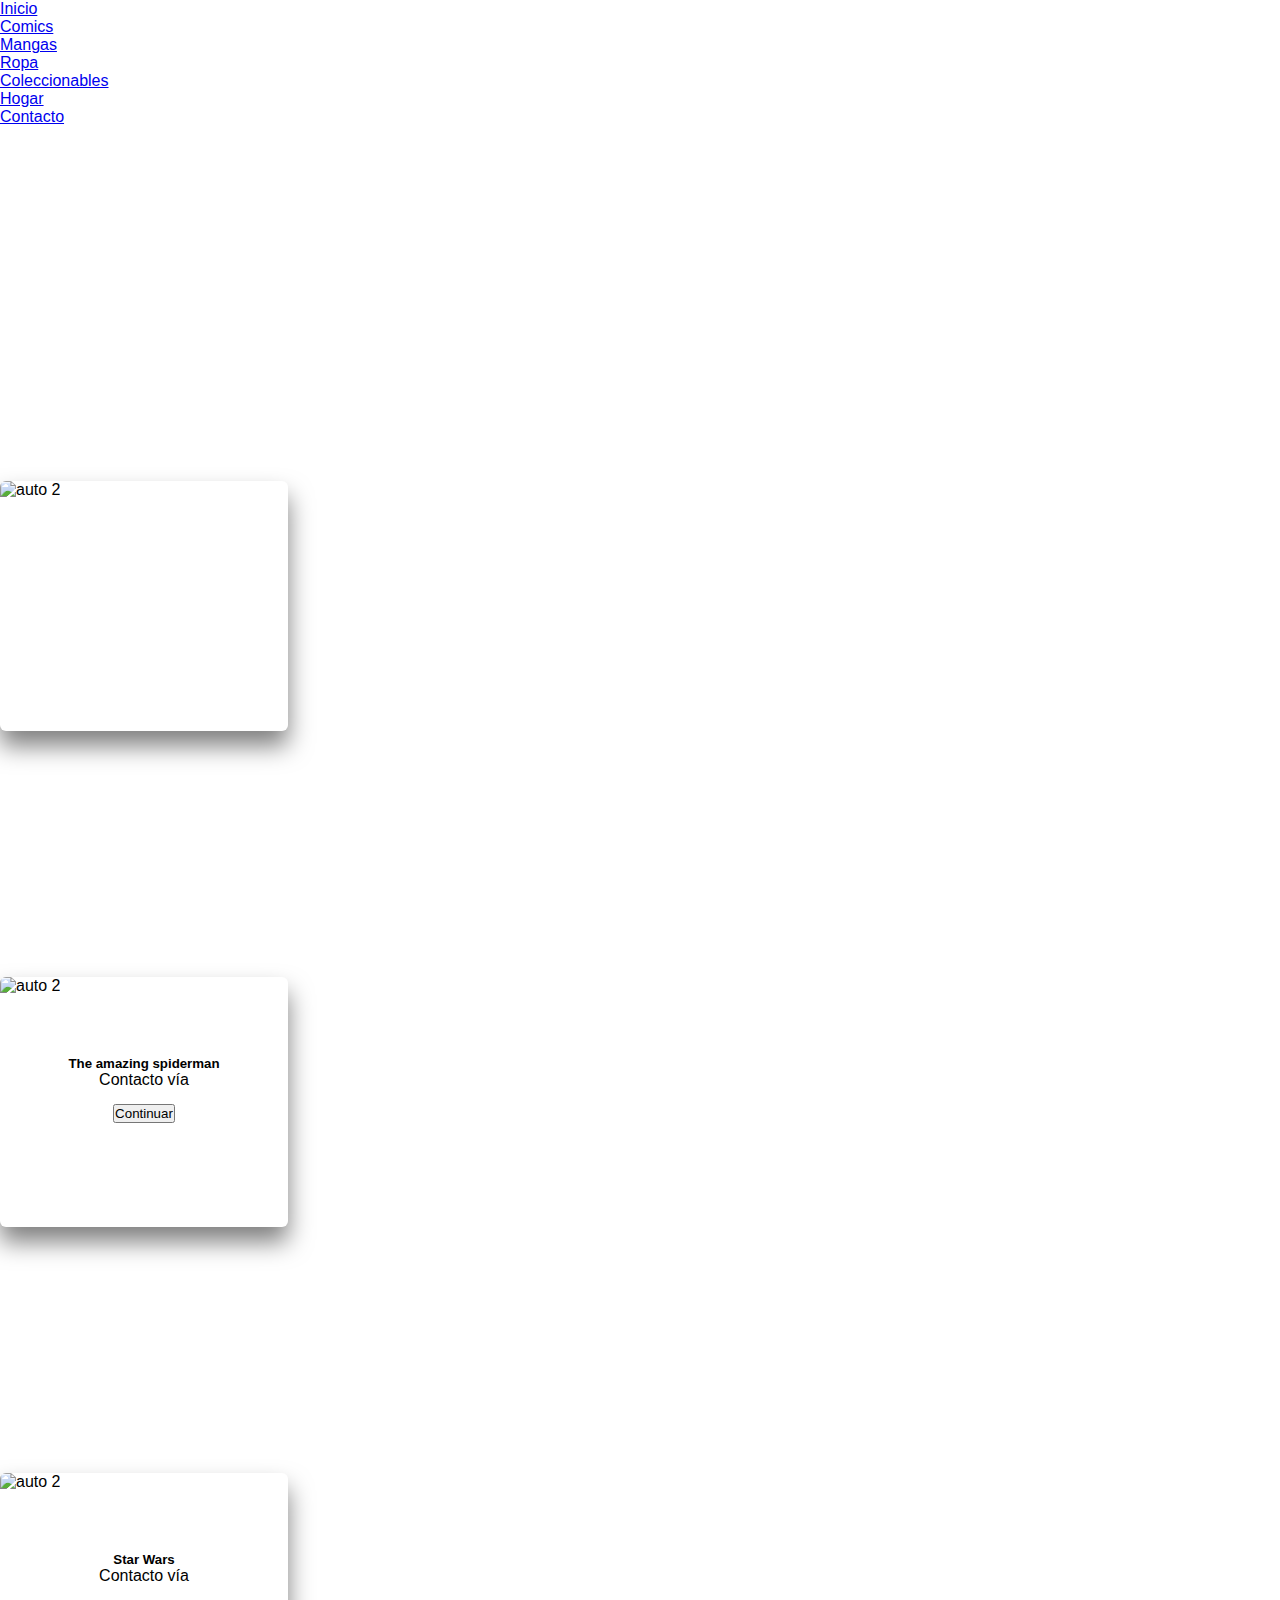
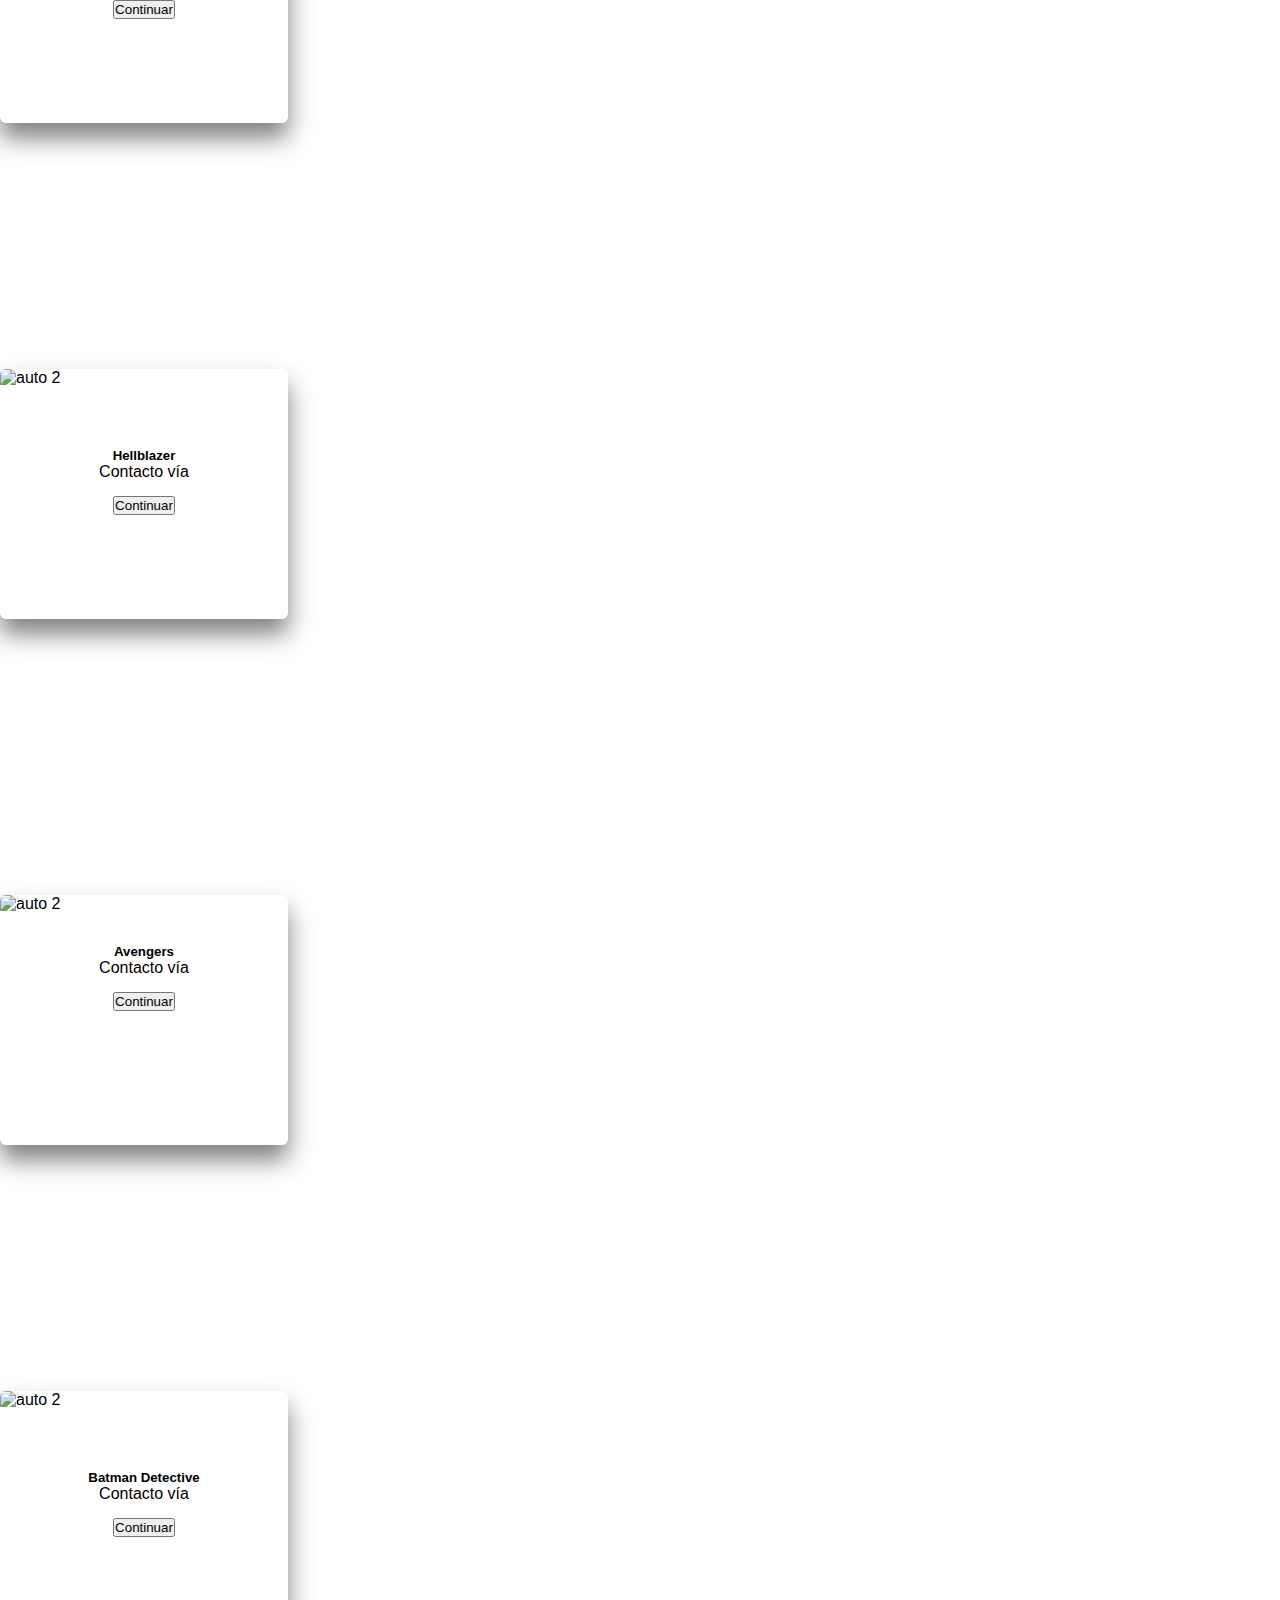
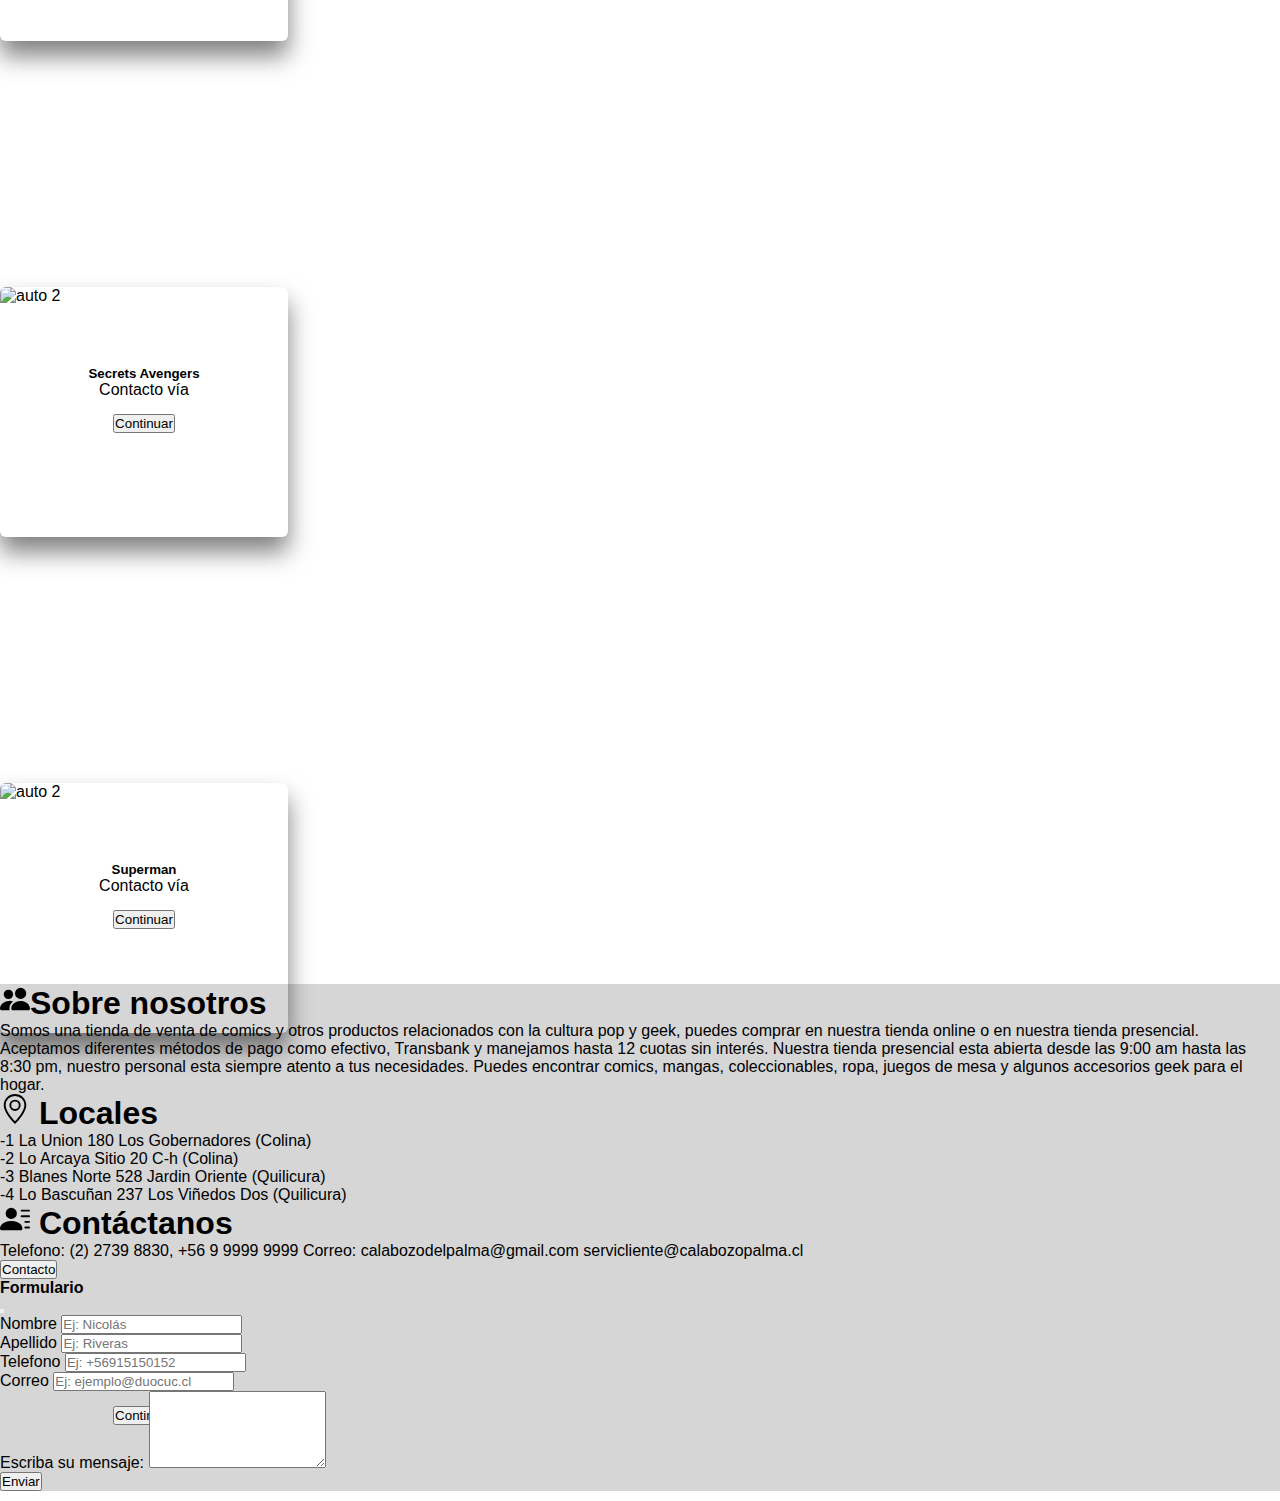
==== commit 12f12f8a: "Cambios en todos los html" ====
--- a/catalogo.html
+++ b/catalogo.html
@@ -61,54 +61,14 @@
                             <img src="imagenes/robo-auto-volkswagen-gol.jpg" class="card-img-top" alt="auto 2">
                             <div class="capa">
                                 <h3>PRECIO</h3>
-                                <p>$270.000</p>
-                            </div>
-                        </figure>
-                    </div>
-                    <div class="card-body">
-                        <h5 class="card-title centrar">Volkswagen</h5>
-                        <p class="card-text">
-                            <svg xmlns="http://www.w3.org/2000/svg" width="16" height="16" fill="currentColor"
-                                class="bi bi-geo-alt" viewBox="0 0 16 16">
-                                <path
-                                    d="M12.166 8.94c-.524 1.062-1.234 2.12-1.96 3.07A31.493 31.493 0 0 1 8 14.58a31.481 31.481 0 0 1-2.206-2.57c-.726-.95-1.436-2.008-1.96-3.07C3.304 7.867 3 6.862 3 6a5 5 0 0 1 10 0c0 .862-.305 1.867-.834 2.94zM8 16s6-5.686 6-10A6 6 0 0 0 2 6c0 4.314 6 10 6 10z" />
-                                <path d="M8 8a2 2 0 1 1 0-4 2 2 0 0 1 0 4zm0 1a3 3 0 1 0 0-6 3 3 0 0 0 0 6z" />
-                            </svg>
-                            Cuidad: Santiago <br>
-
-                            <svg xmlns="http://www.w3.org/2000/svg" width="16" height="16" fill="currentColor"
-                                class="bi bi-clock" viewBox="0 0 16 16">
-                                <path
-                                    d="M8 3.5a.5.5 0 0 0-1 0V9a.5.5 0 0 0 .252.434l3.5 2a.5.5 0 0 0 .496-.868L8 8.71V3.5z" />
-                                <path d="M8 16A8 8 0 1 0 8 0a8 8 0 0 0 0 16zm7-8A7 7 0 1 1 1 8a7 7 0 0 1 14 0z" />
-                            </svg>
-                            Año: 2013 <br>
-
-                            <svg xmlns="http://www.w3.org/2000/svg" width="16" height="16" fill="currentColor"
-                                class="bi bi-speedometer" viewBox="0 0 16 16">
-                                <path
-                                    d="M8 2a.5.5 0 0 1 .5.5V4a.5.5 0 0 1-1 0V2.5A.5.5 0 0 1 8 2zM3.732 3.732a.5.5 0 0 1 .707 0l.915.914a.5.5 0 1 1-.708.708l-.914-.915a.5.5 0 0 1 0-.707zM2 8a.5.5 0 0 1 .5-.5h1.586a.5.5 0 0 1 0 1H2.5A.5.5 0 0 1 2 8zm9.5 0a.5.5 0 0 1 .5-.5h1.5a.5.5 0 0 1 0 1H12a.5.5 0 0 1-.5-.5zm.754-4.246a.389.389 0 0 0-.527-.02L7.547 7.31A.91.91 0 1 0 8.85 8.569l3.434-4.297a.389.389 0 0 0-.029-.518z" />
-                                <path fill-rule="evenodd"
-                                    d="M6.664 15.889A8 8 0 1 1 9.336.11a8 8 0 0 1-2.672 15.78zm-4.665-4.283A11.945 11.945 0 0 1 8 10c2.186 0 4.236.585 6.001 1.606a7 7 0 1 0-12.002 0z" />
-                            </svg>
-
-                            Kilometraje: 2.240km <br>
-
-                            <svg xmlns="http://www.w3.org/2000/svg" width="16" height="16" fill="currentColor"
-                                class="bi bi-truck" viewBox="0 0 16 16">
-                                <path
-                                    d="M0 3.5A1.5 1.5 0 0 1 1.5 2h9A1.5 1.5 0 0 1 12 3.5V5h1.02a1.5 1.5 0 0 1 1.17.563l1.481 1.85a1.5 1.5 0 0 1 .329.938V10.5a1.5 1.5 0 0 1-1.5 1.5H14a2 2 0 1 1-4 0H5a2 2 0 1 1-3.998-.085A1.5 1.5 0 0 1 0 10.5v-7zm1.294 7.456A1.999 1.999 0 0 1 4.732 11h5.536a2.01 2.01 0 0 1 .732-.732V3.5a.5.5 0 0 0-.5-.5h-9a.5.5 0 0 0-.5.5v7a.5.5 0 0 0 .294.456zM12 10a2 2 0 0 1 1.732 1h.768a.5.5 0 0 0 .5-.5V8.35a.5.5 0 0 0-.11-.312l-1.48-1.85A.5.5 0 0 0 13.02 6H12v4zm-9 1a1 1 0 1 0 0 2 1 1 0 0 0 0-2zm9 0a1 1 0 1 0 0 2 1 1 0 0 0 0-2z" />
-                            </svg>
-                            Transmisión: Automatico <br>
-
-                            <svg xmlns="http://www.w3.org/2000/svg" width="16" height="16" fill="currentColor"
-                                class="bi bi-palette" viewBox="0 0 16 16">
-                                <path
-                                    d="M8 5a1.5 1.5 0 1 0 0-3 1.5 1.5 0 0 0 0 3zm4 3a1.5 1.5 0 1 0 0-3 1.5 1.5 0 0 0 0 3zM5.5 7a1.5 1.5 0 1 1-3 0 1.5 1.5 0 0 1 3 0zm.5 6a1.5 1.5 0 1 0 0-3 1.5 1.5 0 0 0 0 3z" />
-                                <path
-                                    d="M16 8c0 3.15-1.866 2.585-3.567 2.07C11.42 9.763 10.465 9.473 10 10c-.603.683-.475 1.819-.351 2.92C9.826 14.495 9.996 16 8 16a8 8 0 1 1 8-8zm-8 7c.611 0 .654-.171.655-.176.078-.146.124-.464.07-1.119-.014-.168-.037-.37-.061-.591-.052-.464-.112-1.005-.118-1.462-.01-.707.083-1.61.704-2.314.369-.417.845-.578 1.272-.618.404-.038.812.026 1.16.104.343.077.702.186 1.025.284l.028.008c.346.105.658.199.953.266.653.148.904.083.991.024C14.717 9.38 15 9.161 15 8a7 7 0 1 0-7 7z" />
-                            </svg>
-                            Color: Gris <br>
+                                <p>$861.260.000</p>
+                            </div>
+                        </figure>
+                    </div>
+                    <div class="card-body">
+                        <h5 class="card-title centrar">The amazing spiderman</h5>
+                        <p class="card-text">
+                           
                         </p>
                         <p class="cont">Contacto vía</p>
                         <div class="img_center">
@@ -134,49 +94,9 @@
                         </figure>
                     </div>
                     <div class="card-body">
-                        <h5 class="card-title centrar">Volkswagen</h5>
-                        <p class="card-text">
-                            <svg xmlns="http://www.w3.org/2000/svg" width="16" height="16" fill="currentColor"
-                                class="bi bi-geo-alt" viewBox="0 0 16 16">
-                                <path
-                                    d="M12.166 8.94c-.524 1.062-1.234 2.12-1.96 3.07A31.493 31.493 0 0 1 8 14.58a31.481 31.481 0 0 1-2.206-2.57c-.726-.95-1.436-2.008-1.96-3.07C3.304 7.867 3 6.862 3 6a5 5 0 0 1 10 0c0 .862-.305 1.867-.834 2.94zM8 16s6-5.686 6-10A6 6 0 0 0 2 6c0 4.314 6 10 6 10z" />
-                                <path d="M8 8a2 2 0 1 1 0-4 2 2 0 0 1 0 4zm0 1a3 3 0 1 0 0-6 3 3 0 0 0 0 6z" />
-                            </svg>
-                            Cuidad: Santiago <br>
-
-                            <svg xmlns="http://www.w3.org/2000/svg" width="16" height="16" fill="currentColor"
-                                class="bi bi-clock" viewBox="0 0 16 16">
-                                <path
-                                    d="M8 3.5a.5.5 0 0 0-1 0V9a.5.5 0 0 0 .252.434l3.5 2a.5.5 0 0 0 .496-.868L8 8.71V3.5z" />
-                                <path d="M8 16A8 8 0 1 0 8 0a8 8 0 0 0 0 16zm7-8A7 7 0 1 1 1 8a7 7 0 0 1 14 0z" />
-                            </svg>
-                            Año: 1938 <br>
-
-                            <svg xmlns="http://www.w3.org/2000/svg" width="16" height="16" fill="currentColor"
-                                class="bi bi-speedometer" viewBox="0 0 16 16">
-                                <path
-                                    d="M8 2a.5.5 0 0 1 .5.5V4a.5.5 0 0 1-1 0V2.5A.5.5 0 0 1 8 2zM3.732 3.732a.5.5 0 0 1 .707 0l.915.914a.5.5 0 1 1-.708.708l-.914-.915a.5.5 0 0 1 0-.707zM2 8a.5.5 0 0 1 .5-.5h1.586a.5.5 0 0 1 0 1H2.5A.5.5 0 0 1 2 8zm9.5 0a.5.5 0 0 1 .5-.5h1.5a.5.5 0 0 1 0 1H12a.5.5 0 0 1-.5-.5zm.754-4.246a.389.389 0 0 0-.527-.02L7.547 7.31A.91.91 0 1 0 8.85 8.569l3.434-4.297a.389.389 0 0 0-.029-.518z" />
-                                <path fill-rule="evenodd"
-                                    d="M6.664 15.889A8 8 0 1 1 9.336.11a8 8 0 0 1-2.672 15.78zm-4.665-4.283A11.945 11.945 0 0 1 8 10c2.186 0 4.236.585 6.001 1.606a7 7 0 1 0-12.002 0z" />
-                            </svg>
-
-                            Kilometraje: 5.145km <br>
-
-                            <svg xmlns="http://www.w3.org/2000/svg" width="16" height="16" fill="currentColor"
-                                class="bi bi-truck" viewBox="0 0 16 16">
-                                <path
-                                    d="M0 3.5A1.5 1.5 0 0 1 1.5 2h9A1.5 1.5 0 0 1 12 3.5V5h1.02a1.5 1.5 0 0 1 1.17.563l1.481 1.85a1.5 1.5 0 0 1 .329.938V10.5a1.5 1.5 0 0 1-1.5 1.5H14a2 2 0 1 1-4 0H5a2 2 0 1 1-3.998-.085A1.5 1.5 0 0 1 0 10.5v-7zm1.294 7.456A1.999 1.999 0 0 1 4.732 11h5.536a2.01 2.01 0 0 1 .732-.732V3.5a.5.5 0 0 0-.5-.5h-9a.5.5 0 0 0-.5.5v7a.5.5 0 0 0 .294.456zM12 10a2 2 0 0 1 1.732 1h.768a.5.5 0 0 0 .5-.5V8.35a.5.5 0 0 0-.11-.312l-1.48-1.85A.5.5 0 0 0 13.02 6H12v4zm-9 1a1 1 0 1 0 0 2 1 1 0 0 0 0-2zm9 0a1 1 0 1 0 0 2 1 1 0 0 0 0-2z" />
-                            </svg>
-                            Transmisión: Manual <br>
-
-                            <svg xmlns="http://www.w3.org/2000/svg" width="16" height="16" fill="currentColor"
-                                class="bi bi-palette" viewBox="0 0 16 16">
-                                <path
-                                    d="M8 5a1.5 1.5 0 1 0 0-3 1.5 1.5 0 0 0 0 3zm4 3a1.5 1.5 0 1 0 0-3 1.5 1.5 0 0 0 0 3zM5.5 7a1.5 1.5 0 1 1-3 0 1.5 1.5 0 0 1 3 0zm.5 6a1.5 1.5 0 1 0 0-3 1.5 1.5 0 0 0 0 3z" />
-                                <path
-                                    d="M16 8c0 3.15-1.866 2.585-3.567 2.07C11.42 9.763 10.465 9.473 10 10c-.603.683-.475 1.819-.351 2.92C9.826 14.495 9.996 16 8 16a8 8 0 1 1 8-8zm-8 7c.611 0 .654-.171.655-.176.078-.146.124-.464.07-1.119-.014-.168-.037-.37-.061-.591-.052-.464-.112-1.005-.118-1.462-.01-.707.083-1.61.704-2.314.369-.417.845-.578 1.272-.618.404-.038.812.026 1.16.104.343.077.702.186 1.025.284l.028.008c.346.105.658.199.953.266.653.148.904.083.991.024C14.717 9.38 15 9.161 15 8a7 7 0 1 0-7 7z" />
-                            </svg>
-                            Color: celeste <br>
+                        <h5 class="card-title centrar">Star Wars</h5>
+                        <p class="card-text">
+                            
                         </p>
                         <p class="cont">Contacto vía</p>
                         <div class="img_center">
@@ -197,54 +117,14 @@
                                 alt="auto 2">
                             <div class="capa">
                                 <h3>PRECIO</h3>
-                                <p>$300.000</p>
-                            </div>
-                        </figure>
-                    </div>
-                    <div class="card-body">
-                        <h5 class="card-title centrar">Suzuki</h5>
-                        <p class="card-text">
-                            <svg xmlns="http://www.w3.org/2000/svg" width="16" height="16" fill="currentColor"
-                                class="bi bi-geo-alt" viewBox="0 0 16 16">
-                                <path
-                                    d="M12.166 8.94c-.524 1.062-1.234 2.12-1.96 3.07A31.493 31.493 0 0 1 8 14.58a31.481 31.481 0 0 1-2.206-2.57c-.726-.95-1.436-2.008-1.96-3.07C3.304 7.867 3 6.862 3 6a5 5 0 0 1 10 0c0 .862-.305 1.867-.834 2.94zM8 16s6-5.686 6-10A6 6 0 0 0 2 6c0 4.314 6 10 6 10z" />
-                                <path d="M8 8a2 2 0 1 1 0-4 2 2 0 0 1 0 4zm0 1a3 3 0 1 0 0-6 3 3 0 0 0 0 6z" />
-                            </svg>
-                            Cuidad: Santiago <br>
-
-                            <svg xmlns="http://www.w3.org/2000/svg" width="16" height="16" fill="currentColor"
-                                class="bi bi-clock" viewBox="0 0 16 16">
-                                <path
-                                    d="M8 3.5a.5.5 0 0 0-1 0V9a.5.5 0 0 0 .252.434l3.5 2a.5.5 0 0 0 .496-.868L8 8.71V3.5z" />
-                                <path d="M8 16A8 8 0 1 0 8 0a8 8 0 0 0 0 16zm7-8A7 7 0 1 1 1 8a7 7 0 0 1 14 0z" />
-                            </svg>
-                            Año: 2015 <br>
-
-                            <svg xmlns="http://www.w3.org/2000/svg" width="16" height="16" fill="currentColor"
-                                class="bi bi-speedometer" viewBox="0 0 16 16">
-                                <path
-                                    d="M8 2a.5.5 0 0 1 .5.5V4a.5.5 0 0 1-1 0V2.5A.5.5 0 0 1 8 2zM3.732 3.732a.5.5 0 0 1 .707 0l.915.914a.5.5 0 1 1-.708.708l-.914-.915a.5.5 0 0 1 0-.707zM2 8a.5.5 0 0 1 .5-.5h1.586a.5.5 0 0 1 0 1H2.5A.5.5 0 0 1 2 8zm9.5 0a.5.5 0 0 1 .5-.5h1.5a.5.5 0 0 1 0 1H12a.5.5 0 0 1-.5-.5zm.754-4.246a.389.389 0 0 0-.527-.02L7.547 7.31A.91.91 0 1 0 8.85 8.569l3.434-4.297a.389.389 0 0 0-.029-.518z" />
-                                <path fill-rule="evenodd"
-                                    d="M6.664 15.889A8 8 0 1 1 9.336.11a8 8 0 0 1-2.672 15.78zm-4.665-4.283A11.945 11.945 0 0 1 8 10c2.186 0 4.236.585 6.001 1.606a7 7 0 1 0-12.002 0z" />
-                            </svg>
-
-                            Kilometraje: 3.304km <br>
-
-                            <svg xmlns="http://www.w3.org/2000/svg" width="16" height="16" fill="currentColor"
-                                class="bi bi-truck" viewBox="0 0 16 16">
-                                <path
-                                    d="M0 3.5A1.5 1.5 0 0 1 1.5 2h9A1.5 1.5 0 0 1 12 3.5V5h1.02a1.5 1.5 0 0 1 1.17.563l1.481 1.85a1.5 1.5 0 0 1 .329.938V10.5a1.5 1.5 0 0 1-1.5 1.5H14a2 2 0 1 1-4 0H5a2 2 0 1 1-3.998-.085A1.5 1.5 0 0 1 0 10.5v-7zm1.294 7.456A1.999 1.999 0 0 1 4.732 11h5.536a2.01 2.01 0 0 1 .732-.732V3.5a.5.5 0 0 0-.5-.5h-9a.5.5 0 0 0-.5.5v7a.5.5 0 0 0 .294.456zM12 10a2 2 0 0 1 1.732 1h.768a.5.5 0 0 0 .5-.5V8.35a.5.5 0 0 0-.11-.312l-1.48-1.85A.5.5 0 0 0 13.02 6H12v4zm-9 1a1 1 0 1 0 0 2 1 1 0 0 0 0-2zm9 0a1 1 0 1 0 0 2 1 1 0 0 0 0-2z" />
-                            </svg>
-                            Transmisión: Manual <br>
-
-                            <svg xmlns="http://www.w3.org/2000/svg" width="16" height="16" fill="currentColor"
-                                class="bi bi-palette" viewBox="0 0 16 16">
-                                <path
-                                    d="M8 5a1.5 1.5 0 1 0 0-3 1.5 1.5 0 0 0 0 3zm4 3a1.5 1.5 0 1 0 0-3 1.5 1.5 0 0 0 0 3zM5.5 7a1.5 1.5 0 1 1-3 0 1.5 1.5 0 0 1 3 0zm.5 6a1.5 1.5 0 1 0 0-3 1.5 1.5 0 0 0 0 3z" />
-                                <path
-                                    d="M16 8c0 3.15-1.866 2.585-3.567 2.07C11.42 9.763 10.465 9.473 10 10c-.603.683-.475 1.819-.351 2.92C9.826 14.495 9.996 16 8 16a8 8 0 1 1 8-8zm-8 7c.611 0 .654-.171.655-.176.078-.146.124-.464.07-1.119-.014-.168-.037-.37-.061-.591-.052-.464-.112-1.005-.118-1.462-.01-.707.083-1.61.704-2.314.369-.417.845-.578 1.272-.618.404-.038.812.026 1.16.104.343.077.702.186 1.025.284l.028.008c.346.105.658.199.953.266.653.148.904.083.991.024C14.717 9.38 15 9.161 15 8a7 7 0 1 0-7 7z" />
-                            </svg>
-                            Color: Negro <br>
+                                <p>$2.500</p>
+                            </div>
+                        </figure>
+                    </div>
+                    <div class="card-body">
+                        <h5 class="card-title centrar">Hellblazer</h5>
+                        <p class="card-text">
+                            
                         </p>
                         <p class="cont">Contacto vía</p>
                         <div class="img_center">
@@ -265,54 +145,14 @@
                                 alt="auto 2">
                             <div class="capa">
                                 <h3>PRECIO</h3>
-                                <p>$350.000</p>
-                            </div>
-                        </figure>
-                    </div>
-                    <div class="card-body">
-                        <h5 class="card-title centrar">Chevrolet</h5>
-                        <p class="card-text">
-                            <svg xmlns="http://www.w3.org/2000/svg" width="16" height="16" fill="currentColor"
-                                class="bi bi-geo-alt" viewBox="0 0 16 16">
-                                <path
-                                    d="M12.166 8.94c-.524 1.062-1.234 2.12-1.96 3.07A31.493 31.493 0 0 1 8 14.58a31.481 31.481 0 0 1-2.206-2.57c-.726-.95-1.436-2.008-1.96-3.07C3.304 7.867 3 6.862 3 6a5 5 0 0 1 10 0c0 .862-.305 1.867-.834 2.94zM8 16s6-5.686 6-10A6 6 0 0 0 2 6c0 4.314 6 10 6 10z" />
-                                <path d="M8 8a2 2 0 1 1 0-4 2 2 0 0 1 0 4zm0 1a3 3 0 1 0 0-6 3 3 0 0 0 0 6z" />
-                            </svg>
-                            Cuidad: Santiago <br>
-
-                            <svg xmlns="http://www.w3.org/2000/svg" width="16" height="16" fill="currentColor"
-                                class="bi bi-clock" viewBox="0 0 16 16">
-                                <path
-                                    d="M8 3.5a.5.5 0 0 0-1 0V9a.5.5 0 0 0 .252.434l3.5 2a.5.5 0 0 0 .496-.868L8 8.71V3.5z" />
-                                <path d="M8 16A8 8 0 1 0 8 0a8 8 0 0 0 0 16zm7-8A7 7 0 1 1 1 8a7 7 0 0 1 14 0z" />
-                            </svg>
-                            Año: 2018 <br>
-
-                            <svg xmlns="http://www.w3.org/2000/svg" width="16" height="16" fill="currentColor"
-                                class="bi bi-speedometer" viewBox="0 0 16 16">
-                                <path
-                                    d="M8 2a.5.5 0 0 1 .5.5V4a.5.5 0 0 1-1 0V2.5A.5.5 0 0 1 8 2zM3.732 3.732a.5.5 0 0 1 .707 0l.915.914a.5.5 0 1 1-.708.708l-.914-.915a.5.5 0 0 1 0-.707zM2 8a.5.5 0 0 1 .5-.5h1.586a.5.5 0 0 1 0 1H2.5A.5.5 0 0 1 2 8zm9.5 0a.5.5 0 0 1 .5-.5h1.5a.5.5 0 0 1 0 1H12a.5.5 0 0 1-.5-.5zm.754-4.246a.389.389 0 0 0-.527-.02L7.547 7.31A.91.91 0 1 0 8.85 8.569l3.434-4.297a.389.389 0 0 0-.029-.518z" />
-                                <path fill-rule="evenodd"
-                                    d="M6.664 15.889A8 8 0 1 1 9.336.11a8 8 0 0 1-2.672 15.78zm-4.665-4.283A11.945 11.945 0 0 1 8 10c2.186 0 4.236.585 6.001 1.606a7 7 0 1 0-12.002 0z" />
-                            </svg>
-
-                            Kilometraje: 1.602km <br>
-
-                            <svg xmlns="http://www.w3.org/2000/svg" width="16" height="16" fill="currentColor"
-                                class="bi bi-truck" viewBox="0 0 16 16">
-                                <path
-                                    d="M0 3.5A1.5 1.5 0 0 1 1.5 2h9A1.5 1.5 0 0 1 12 3.5V5h1.02a1.5 1.5 0 0 1 1.17.563l1.481 1.85a1.5 1.5 0 0 1 .329.938V10.5a1.5 1.5 0 0 1-1.5 1.5H14a2 2 0 1 1-4 0H5a2 2 0 1 1-3.998-.085A1.5 1.5 0 0 1 0 10.5v-7zm1.294 7.456A1.999 1.999 0 0 1 4.732 11h5.536a2.01 2.01 0 0 1 .732-.732V3.5a.5.5 0 0 0-.5-.5h-9a.5.5 0 0 0-.5.5v7a.5.5 0 0 0 .294.456zM12 10a2 2 0 0 1 1.732 1h.768a.5.5 0 0 0 .5-.5V8.35a.5.5 0 0 0-.11-.312l-1.48-1.85A.5.5 0 0 0 13.02 6H12v4zm-9 1a1 1 0 1 0 0 2 1 1 0 0 0 0-2zm9 0a1 1 0 1 0 0 2 1 1 0 0 0 0-2z" />
-                            </svg>
-                            Transmisión: Manual <br>
-
-                            <svg xmlns="http://www.w3.org/2000/svg" width="16" height="16" fill="currentColor"
-                                class="bi bi-palette" viewBox="0 0 16 16">
-                                <path
-                                    d="M8 5a1.5 1.5 0 1 0 0-3 1.5 1.5 0 0 0 0 3zm4 3a1.5 1.5 0 1 0 0-3 1.5 1.5 0 0 0 0 3zM5.5 7a1.5 1.5 0 1 1-3 0 1.5 1.5 0 0 1 3 0zm.5 6a1.5 1.5 0 1 0 0-3 1.5 1.5 0 0 0 0 3z" />
-                                <path
-                                    d="M16 8c0 3.15-1.866 2.585-3.567 2.07C11.42 9.763 10.465 9.473 10 10c-.603.683-.475 1.819-.351 2.92C9.826 14.495 9.996 16 8 16a8 8 0 1 1 8-8zm-8 7c.611 0 .654-.171.655-.176.078-.146.124-.464.07-1.119-.014-.168-.037-.37-.061-.591-.052-.464-.112-1.005-.118-1.462-.01-.707.083-1.61.704-2.314.369-.417.845-.578 1.272-.618.404-.038.812.026 1.16.104.343.077.702.186 1.025.284l.028.008c.346.105.658.199.953.266.653.148.904.083.991.024C14.717 9.38 15 9.161 15 8a7 7 0 1 0-7 7z" />
-                            </svg>
-                            Color: Blanco <br>
+                                <p>$74.000</p>
+                            </div>
+                        </figure>
+                    </div>
+                    <div class="card-body">
+                        <h5 class="card-title centrar">Avengers</h5>
+                        <p class="card-text">
+                           
                         </p>
                         <p class="cont">Contacto vía</p>
                         <div class="img_center">
@@ -335,54 +175,14 @@
                             <img src="imagenes/auto2.jpg" class="card-img-top" alt="auto 2">
                             <div class="capa">
                                 <h3>PRECIO</h3>
-                                <p>$265.000</p>
-                            </div>
-                        </figure>
-                    </div>
-                    <div class="card-body">
-                        <h5 class="card-title centrar">Suzuki</h5>
-                        <p class="card-text">
-                            <svg xmlns="http://www.w3.org/2000/svg" width="16" height="16" fill="currentColor"
-                                class="bi bi-geo-alt" viewBox="0 0 16 16">
-                                <path
-                                    d="M12.166 8.94c-.524 1.062-1.234 2.12-1.96 3.07A31.493 31.493 0 0 1 8 14.58a31.481 31.481 0 0 1-2.206-2.57c-.726-.95-1.436-2.008-1.96-3.07C3.304 7.867 3 6.862 3 6a5 5 0 0 1 10 0c0 .862-.305 1.867-.834 2.94zM8 16s6-5.686 6-10A6 6 0 0 0 2 6c0 4.314 6 10 6 10z" />
-                                <path d="M8 8a2 2 0 1 1 0-4 2 2 0 0 1 0 4zm0 1a3 3 0 1 0 0-6 3 3 0 0 0 0 6z" />
-                            </svg>
-                            Cuidad: Santiago <br>
-
-                            <svg xmlns="http://www.w3.org/2000/svg" width="16" height="16" fill="currentColor"
-                                class="bi bi-clock" viewBox="0 0 16 16">
-                                <path
-                                    d="M8 3.5a.5.5 0 0 0-1 0V9a.5.5 0 0 0 .252.434l3.5 2a.5.5 0 0 0 .496-.868L8 8.71V3.5z" />
-                                <path d="M8 16A8 8 0 1 0 8 0a8 8 0 0 0 0 16zm7-8A7 7 0 1 1 1 8a7 7 0 0 1 14 0z" />
-                            </svg>
-                            Año: 2015 <br>
-
-                            <svg xmlns="http://www.w3.org/2000/svg" width="16" height="16" fill="currentColor"
-                                class="bi bi-speedometer" viewBox="0 0 16 16">
-                                <path
-                                    d="M8 2a.5.5 0 0 1 .5.5V4a.5.5 0 0 1-1 0V2.5A.5.5 0 0 1 8 2zM3.732 3.732a.5.5 0 0 1 .707 0l.915.914a.5.5 0 1 1-.708.708l-.914-.915a.5.5 0 0 1 0-.707zM2 8a.5.5 0 0 1 .5-.5h1.586a.5.5 0 0 1 0 1H2.5A.5.5 0 0 1 2 8zm9.5 0a.5.5 0 0 1 .5-.5h1.5a.5.5 0 0 1 0 1H12a.5.5 0 0 1-.5-.5zm.754-4.246a.389.389 0 0 0-.527-.02L7.547 7.31A.91.91 0 1 0 8.85 8.569l3.434-4.297a.389.389 0 0 0-.029-.518z" />
-                                <path fill-rule="evenodd"
-                                    d="M6.664 15.889A8 8 0 1 1 9.336.11a8 8 0 0 1-2.672 15.78zm-4.665-4.283A11.945 11.945 0 0 1 8 10c2.186 0 4.236.585 6.001 1.606a7 7 0 1 0-12.002 0z" />
-                            </svg>
-
-                            Kilometraje: 3.145km <br>
-
-                            <svg xmlns="http://www.w3.org/2000/svg" width="16" height="16" fill="currentColor"
-                                class="bi bi-truck" viewBox="0 0 16 16">
-                                <path
-                                    d="M0 3.5A1.5 1.5 0 0 1 1.5 2h9A1.5 1.5 0 0 1 12 3.5V5h1.02a1.5 1.5 0 0 1 1.17.563l1.481 1.85a1.5 1.5 0 0 1 .329.938V10.5a1.5 1.5 0 0 1-1.5 1.5H14a2 2 0 1 1-4 0H5a2 2 0 1 1-3.998-.085A1.5 1.5 0 0 1 0 10.5v-7zm1.294 7.456A1.999 1.999 0 0 1 4.732 11h5.536a2.01 2.01 0 0 1 .732-.732V3.5a.5.5 0 0 0-.5-.5h-9a.5.5 0 0 0-.5.5v7a.5.5 0 0 0 .294.456zM12 10a2 2 0 0 1 1.732 1h.768a.5.5 0 0 0 .5-.5V8.35a.5.5 0 0 0-.11-.312l-1.48-1.85A.5.5 0 0 0 13.02 6H12v4zm-9 1a1 1 0 1 0 0 2 1 1 0 0 0 0-2zm9 0a1 1 0 1 0 0 2 1 1 0 0 0 0-2z" />
-                            </svg>
-                            Transmisión: Manual <br>
-
-                            <svg xmlns="http://www.w3.org/2000/svg" width="16" height="16" fill="currentColor"
-                                class="bi bi-palette" viewBox="0 0 16 16">
-                                <path
-                                    d="M8 5a1.5 1.5 0 1 0 0-3 1.5 1.5 0 0 0 0 3zm4 3a1.5 1.5 0 1 0 0-3 1.5 1.5 0 0 0 0 3zM5.5 7a1.5 1.5 0 1 1-3 0 1.5 1.5 0 0 1 3 0zm.5 6a1.5 1.5 0 1 0 0-3 1.5 1.5 0 0 0 0 3z" />
-                                <path
-                                    d="M16 8c0 3.15-1.866 2.585-3.567 2.07C11.42 9.763 10.465 9.473 10 10c-.603.683-.475 1.819-.351 2.92C9.826 14.495 9.996 16 8 16a8 8 0 1 1 8-8zm-8 7c.611 0 .654-.171.655-.176.078-.146.124-.464.07-1.119-.014-.168-.037-.37-.061-.591-.052-.464-.112-1.005-.118-1.462-.01-.707.083-1.61.704-2.314.369-.417.845-.578 1.272-.618.404-.038.812.026 1.16.104.343.077.702.186 1.025.284l.028.008c.346.105.658.199.953.266.653.148.904.083.991.024C14.717 9.38 15 9.161 15 8a7 7 0 1 0-7 7z" />
-                            </svg>
-                            Color: Blanco <br>
+                                <p>$10.000</p>
+                            </div>
+                        </figure>
+                    </div>
+                    <div class="card-body">
+                        <h5 class="card-title centrar">Batman Detective</h5>
+                        <p class="card-text">
+                            
                         </p>
                         <p class="cont">Contacto vía</p>
                         <div class="img_center">
@@ -402,54 +202,14 @@
                             <img src="imagenes/auto1.jpg" class="card-img-top" alt="auto 2">
                             <div class="capa">
                                 <h3>PRECIO</h3>
-                                <p>$240.000</p>
-                            </div>
-                        </figure>
-                    </div>
-                    <div class="card-body">
-                        <h5 class="card-title centrar">Kia</h5>
-                        <p class="card-text">
-                            <svg xmlns="http://www.w3.org/2000/svg" width="16" height="16" fill="currentColor"
-                                class="bi bi-geo-alt" viewBox="0 0 16 16">
-                                <path
-                                    d="M12.166 8.94c-.524 1.062-1.234 2.12-1.96 3.07A31.493 31.493 0 0 1 8 14.58a31.481 31.481 0 0 1-2.206-2.57c-.726-.95-1.436-2.008-1.96-3.07C3.304 7.867 3 6.862 3 6a5 5 0 0 1 10 0c0 .862-.305 1.867-.834 2.94zM8 16s6-5.686 6-10A6 6 0 0 0 2 6c0 4.314 6 10 6 10z" />
-                                <path d="M8 8a2 2 0 1 1 0-4 2 2 0 0 1 0 4zm0 1a3 3 0 1 0 0-6 3 3 0 0 0 0 6z" />
-                            </svg>
-                            Cuidad: Santiago <br>
-
-                            <svg xmlns="http://www.w3.org/2000/svg" width="16" height="16" fill="currentColor"
-                                class="bi bi-clock" viewBox="0 0 16 16">
-                                <path
-                                    d="M8 3.5a.5.5 0 0 0-1 0V9a.5.5 0 0 0 .252.434l3.5 2a.5.5 0 0 0 .496-.868L8 8.71V3.5z" />
-                                <path d="M8 16A8 8 0 1 0 8 0a8 8 0 0 0 0 16zm7-8A7 7 0 1 1 1 8a7 7 0 0 1 14 0z" />
-                            </svg>
-                            Año: 2016 <br>
-
-                            <svg xmlns="http://www.w3.org/2000/svg" width="16" height="16" fill="currentColor"
-                                class="bi bi-speedometer" viewBox="0 0 16 16">
-                                <path
-                                    d="M8 2a.5.5 0 0 1 .5.5V4a.5.5 0 0 1-1 0V2.5A.5.5 0 0 1 8 2zM3.732 3.732a.5.5 0 0 1 .707 0l.915.914a.5.5 0 1 1-.708.708l-.914-.915a.5.5 0 0 1 0-.707zM2 8a.5.5 0 0 1 .5-.5h1.586a.5.5 0 0 1 0 1H2.5A.5.5 0 0 1 2 8zm9.5 0a.5.5 0 0 1 .5-.5h1.5a.5.5 0 0 1 0 1H12a.5.5 0 0 1-.5-.5zm.754-4.246a.389.389 0 0 0-.527-.02L7.547 7.31A.91.91 0 1 0 8.85 8.569l3.434-4.297a.389.389 0 0 0-.029-.518z" />
-                                <path fill-rule="evenodd"
-                                    d="M6.664 15.889A8 8 0 1 1 9.336.11a8 8 0 0 1-2.672 15.78zm-4.665-4.283A11.945 11.945 0 0 1 8 10c2.186 0 4.236.585 6.001 1.606a7 7 0 1 0-12.002 0z" />
-                            </svg>
-
-                            Kilometraje: 2.000km <br>
-
-                            <svg xmlns="http://www.w3.org/2000/svg" width="16" height="16" fill="currentColor"
-                                class="bi bi-truck" viewBox="0 0 16 16">
-                                <path
-                                    d="M0 3.5A1.5 1.5 0 0 1 1.5 2h9A1.5 1.5 0 0 1 12 3.5V5h1.02a1.5 1.5 0 0 1 1.17.563l1.481 1.85a1.5 1.5 0 0 1 .329.938V10.5a1.5 1.5 0 0 1-1.5 1.5H14a2 2 0 1 1-4 0H5a2 2 0 1 1-3.998-.085A1.5 1.5 0 0 1 0 10.5v-7zm1.294 7.456A1.999 1.999 0 0 1 4.732 11h5.536a2.01 2.01 0 0 1 .732-.732V3.5a.5.5 0 0 0-.5-.5h-9a.5.5 0 0 0-.5.5v7a.5.5 0 0 0 .294.456zM12 10a2 2 0 0 1 1.732 1h.768a.5.5 0 0 0 .5-.5V8.35a.5.5 0 0 0-.11-.312l-1.48-1.85A.5.5 0 0 0 13.02 6H12v4zm-9 1a1 1 0 1 0 0 2 1 1 0 0 0 0-2zm9 0a1 1 0 1 0 0 2 1 1 0 0 0 0-2z" />
-                            </svg>
-                            Transmisión: Automatico <br>
-
-                            <svg xmlns="http://www.w3.org/2000/svg" width="16" height="16" fill="currentColor"
-                                class="bi bi-palette" viewBox="0 0 16 16">
-                                <path
-                                    d="M8 5a1.5 1.5 0 1 0 0-3 1.5 1.5 0 0 0 0 3zm4 3a1.5 1.5 0 1 0 0-3 1.5 1.5 0 0 0 0 3zM5.5 7a1.5 1.5 0 1 1-3 0 1.5 1.5 0 0 1 3 0zm.5 6a1.5 1.5 0 1 0 0-3 1.5 1.5 0 0 0 0 3z" />
-                                <path
-                                    d="M16 8c0 3.15-1.866 2.585-3.567 2.07C11.42 9.763 10.465 9.473 10 10c-.603.683-.475 1.819-.351 2.92C9.826 14.495 9.996 16 8 16a8 8 0 1 1 8-8zm-8 7c.611 0 .654-.171.655-.176.078-.146.124-.464.07-1.119-.014-.168-.037-.37-.061-.591-.052-.464-.112-1.005-.118-1.462-.01-.707.083-1.61.704-2.314.369-.417.845-.578 1.272-.618.404-.038.812.026 1.16.104.343.077.702.186 1.025.284l.028.008c.346.105.658.199.953.266.653.148.904.083.991.024C14.717 9.38 15 9.161 15 8a7 7 0 1 0-7 7z" />
-                            </svg>
-                            Color: Blanco <br>
+                                <p>$42.000</p>
+                            </div>
+                        </figure>
+                    </div>
+                    <div class="card-body">
+                        <h5 class="card-title centrar">Secrets Avengers</h5>
+                        <p class="card-text">
+                            
                         </p>
                         <p class="cont">Contacto vía</p>
                         <div class="img_center">
@@ -469,54 +229,14 @@
                             <img src="imagenes/auto3.jpg" class="card-img-top" alt="auto 2">
                             <div class="capa">
                                 <h3>PRECIO</h3>
-                                <p>$280.000</p>
-                            </div>
-                        </figure>
-                    </div>
-                    <div class="card-body">
-                        <h5 class="card-title centrar">Peugeot</h5>
-                        <p class="card-text">
-                            <svg xmlns="http://www.w3.org/2000/svg" width="16" height="16" fill="currentColor"
-                                class="bi bi-geo-alt" viewBox="0 0 16 16">
-                                <path
-                                    d="M12.166 8.94c-.524 1.062-1.234 2.12-1.96 3.07A31.493 31.493 0 0 1 8 14.58a31.481 31.481 0 0 1-2.206-2.57c-.726-.95-1.436-2.008-1.96-3.07C3.304 7.867 3 6.862 3 6a5 5 0 0 1 10 0c0 .862-.305 1.867-.834 2.94zM8 16s6-5.686 6-10A6 6 0 0 0 2 6c0 4.314 6 10 6 10z" />
-                                <path d="M8 8a2 2 0 1 1 0-4 2 2 0 0 1 0 4zm0 1a3 3 0 1 0 0-6 3 3 0 0 0 0 6z" />
-                            </svg>
-                            Cuidad: Santiago <br>
-
-                            <svg xmlns="http://www.w3.org/2000/svg" width="16" height="16" fill="currentColor"
-                                class="bi bi-clock" viewBox="0 0 16 16">
-                                <path
-                                    d="M8 3.5a.5.5 0 0 0-1 0V9a.5.5 0 0 0 .252.434l3.5 2a.5.5 0 0 0 .496-.868L8 8.71V3.5z" />
-                                <path d="M8 16A8 8 0 1 0 8 0a8 8 0 0 0 0 16zm7-8A7 7 0 1 1 1 8a7 7 0 0 1 14 0z" />
-                            </svg>
-                            Año: 2017 <br>
-
-                            <svg xmlns="http://www.w3.org/2000/svg" width="16" height="16" fill="currentColor"
-                                class="bi bi-speedometer" viewBox="0 0 16 16">
-                                <path
-                                    d="M8 2a.5.5 0 0 1 .5.5V4a.5.5 0 0 1-1 0V2.5A.5.5 0 0 1 8 2zM3.732 3.732a.5.5 0 0 1 .707 0l.915.914a.5.5 0 1 1-.708.708l-.914-.915a.5.5 0 0 1 0-.707zM2 8a.5.5 0 0 1 .5-.5h1.586a.5.5 0 0 1 0 1H2.5A.5.5 0 0 1 2 8zm9.5 0a.5.5 0 0 1 .5-.5h1.5a.5.5 0 0 1 0 1H12a.5.5 0 0 1-.5-.5zm.754-4.246a.389.389 0 0 0-.527-.02L7.547 7.31A.91.91 0 1 0 8.85 8.569l3.434-4.297a.389.389 0 0 0-.029-.518z" />
-                                <path fill-rule="evenodd"
-                                    d="M6.664 15.889A8 8 0 1 1 9.336.11a8 8 0 0 1-2.672 15.78zm-4.665-4.283A11.945 11.945 0 0 1 8 10c2.186 0 4.236.585 6.001 1.606a7 7 0 1 0-12.002 0z" />
-                            </svg>
-
-                            Kilometraje: 3.302km <br>
-
-                            <svg xmlns="http://www.w3.org/2000/svg" width="16" height="16" fill="currentColor"
-                                class="bi bi-truck" viewBox="0 0 16 16">
-                                <path
-                                    d="M0 3.5A1.5 1.5 0 0 1 1.5 2h9A1.5 1.5 0 0 1 12 3.5V5h1.02a1.5 1.5 0 0 1 1.17.563l1.481 1.85a1.5 1.5 0 0 1 .329.938V10.5a1.5 1.5 0 0 1-1.5 1.5H14a2 2 0 1 1-4 0H5a2 2 0 1 1-3.998-.085A1.5 1.5 0 0 1 0 10.5v-7zm1.294 7.456A1.999 1.999 0 0 1 4.732 11h5.536a2.01 2.01 0 0 1 .732-.732V3.5a.5.5 0 0 0-.5-.5h-9a.5.5 0 0 0-.5.5v7a.5.5 0 0 0 .294.456zM12 10a2 2 0 0 1 1.732 1h.768a.5.5 0 0 0 .5-.5V8.35a.5.5 0 0 0-.11-.312l-1.48-1.85A.5.5 0 0 0 13.02 6H12v4zm-9 1a1 1 0 1 0 0 2 1 1 0 0 0 0-2zm9 0a1 1 0 1 0 0 2 1 1 0 0 0 0-2z" />
-                            </svg>
-                            Transmisión: Manual <br>
-
-                            <svg xmlns="http://www.w3.org/2000/svg" width="16" height="16" fill="currentColor"
-                                class="bi bi-palette" viewBox="0 0 16 16">
-                                <path
-                                    d="M8 5a1.5 1.5 0 1 0 0-3 1.5 1.5 0 0 0 0 3zm4 3a1.5 1.5 0 1 0 0-3 1.5 1.5 0 0 0 0 3zM5.5 7a1.5 1.5 0 1 1-3 0 1.5 1.5 0 0 1 3 0zm.5 6a1.5 1.5 0 1 0 0-3 1.5 1.5 0 0 0 0 3z" />
-                                <path
-                                    d="M16 8c0 3.15-1.866 2.585-3.567 2.07C11.42 9.763 10.465 9.473 10 10c-.603.683-.475 1.819-.351 2.92C9.826 14.495 9.996 16 8 16a8 8 0 1 1 8-8zm-8 7c.611 0 .654-.171.655-.176.078-.146.124-.464.07-1.119-.014-.168-.037-.37-.061-.591-.052-.464-.112-1.005-.118-1.462-.01-.707.083-1.61.704-2.314.369-.417.845-.578 1.272-.618.404-.038.812.026 1.16.104.343.077.702.186 1.025.284l.028.008c.346.105.658.199.953.266.653.148.904.083.991.024C14.717 9.38 15 9.161 15 8a7 7 0 1 0-7 7z" />
-                            </svg>
-                            Color: Blanco <br>
+                                <p>$42.000</p>
+                            </div>
+                        </figure>
+                    </div>
+                    <div class="card-body">
+                        <h5 class="card-title centrar">Superman</h5>
+                        <p class="card-text">
+                            
                         </p>
                         <p class="cont">Contacto vía</p>
                         <div class="img_center">
@@ -536,54 +256,14 @@
                             <img src="imagenes/haval.jpg" class="card-img-top" alt="auto 2">
                             <div class="capa">
                                 <h3>PRECIO</h3>
-                                <p>$382.000</p>
-                            </div>
-                        </figure>
-                    </div>
-                    <div class="card-body">
-                        <h5 class="card-title centrar">Suzuki</h5>
-                        <p class="card-text">
-                            <svg xmlns="http://www.w3.org/2000/svg" width="16" height="16" fill="currentColor"
-                                class="bi bi-geo-alt" viewBox="0 0 16 16">
-                                <path
-                                    d="M12.166 8.94c-.524 1.062-1.234 2.12-1.96 3.07A31.493 31.493 0 0 1 8 14.58a31.481 31.481 0 0 1-2.206-2.57c-.726-.95-1.436-2.008-1.96-3.07C3.304 7.867 3 6.862 3 6a5 5 0 0 1 10 0c0 .862-.305 1.867-.834 2.94zM8 16s6-5.686 6-10A6 6 0 0 0 2 6c0 4.314 6 10 6 10z" />
-                                <path d="M8 8a2 2 0 1 1 0-4 2 2 0 0 1 0 4zm0 1a3 3 0 1 0 0-6 3 3 0 0 0 0 6z" />
-                            </svg>
-                            Cuidad: Santiago <br>
-
-                            <svg xmlns="http://www.w3.org/2000/svg" width="16" height="16" fill="currentColor"
-                                class="bi bi-clock" viewBox="0 0 16 16">
-                                <path
-                                    d="M8 3.5a.5.5 0 0 0-1 0V9a.5.5 0 0 0 .252.434l3.5 2a.5.5 0 0 0 .496-.868L8 8.71V3.5z" />
-                                <path d="M8 16A8 8 0 1 0 8 0a8 8 0 0 0 0 16zm7-8A7 7 0 1 1 1 8a7 7 0 0 1 14 0z" />
-                            </svg>
-                            Año: 2013 <br>
-
-                            <svg xmlns="http://www.w3.org/2000/svg" width="16" height="16" fill="currentColor"
-                                class="bi bi-speedometer" viewBox="0 0 16 16">
-                                <path
-                                    d="M8 2a.5.5 0 0 1 .5.5V4a.5.5 0 0 1-1 0V2.5A.5.5 0 0 1 8 2zM3.732 3.732a.5.5 0 0 1 .707 0l.915.914a.5.5 0 1 1-.708.708l-.914-.915a.5.5 0 0 1 0-.707zM2 8a.5.5 0 0 1 .5-.5h1.586a.5.5 0 0 1 0 1H2.5A.5.5 0 0 1 2 8zm9.5 0a.5.5 0 0 1 .5-.5h1.5a.5.5 0 0 1 0 1H12a.5.5 0 0 1-.5-.5zm.754-4.246a.389.389 0 0 0-.527-.02L7.547 7.31A.91.91 0 1 0 8.85 8.569l3.434-4.297a.389.389 0 0 0-.029-.518z" />
-                                <path fill-rule="evenodd"
-                                    d="M6.664 15.889A8 8 0 1 1 9.336.11a8 8 0 0 1-2.672 15.78zm-4.665-4.283A11.945 11.945 0 0 1 8 10c2.186 0 4.236.585 6.001 1.606a7 7 0 1 0-12.002 0z" />
-                            </svg>
-
-                            Kilometraje: 4.240km <br>
-
-                            <svg xmlns="http://www.w3.org/2000/svg" width="16" height="16" fill="currentColor"
-                                class="bi bi-truck" viewBox="0 0 16 16">
-                                <path
-                                    d="M0 3.5A1.5 1.5 0 0 1 1.5 2h9A1.5 1.5 0 0 1 12 3.5V5h1.02a1.5 1.5 0 0 1 1.17.563l1.481 1.85a1.5 1.5 0 0 1 .329.938V10.5a1.5 1.5 0 0 1-1.5 1.5H14a2 2 0 1 1-4 0H5a2 2 0 1 1-3.998-.085A1.5 1.5 0 0 1 0 10.5v-7zm1.294 7.456A1.999 1.999 0 0 1 4.732 11h5.536a2.01 2.01 0 0 1 .732-.732V3.5a.5.5 0 0 0-.5-.5h-9a.5.5 0 0 0-.5.5v7a.5.5 0 0 0 .294.456zM12 10a2 2 0 0 1 1.732 1h.768a.5.5 0 0 0 .5-.5V8.35a.5.5 0 0 0-.11-.312l-1.48-1.85A.5.5 0 0 0 13.02 6H12v4zm-9 1a1 1 0 1 0 0 2 1 1 0 0 0 0-2zm9 0a1 1 0 1 0 0 2 1 1 0 0 0 0-2z" />
-                            </svg>
-                            Transmisión: Manual <br>
-
-                            <svg xmlns="http://www.w3.org/2000/svg" width="16" height="16" fill="currentColor"
-                                class="bi bi-palette" viewBox="0 0 16 16">
-                                <path
-                                    d="M8 5a1.5 1.5 0 1 0 0-3 1.5 1.5 0 0 0 0 3zm4 3a1.5 1.5 0 1 0 0-3 1.5 1.5 0 0 0 0 3zM5.5 7a1.5 1.5 0 1 1-3 0 1.5 1.5 0 0 1 3 0zm.5 6a1.5 1.5 0 1 0 0-3 1.5 1.5 0 0 0 0 3z" />
-                                <path
-                                    d="M16 8c0 3.15-1.866 2.585-3.567 2.07C11.42 9.763 10.465 9.473 10 10c-.603.683-.475 1.819-.351 2.92C9.826 14.495 9.996 16 8 16a8 8 0 1 1 8-8zm-8 7c.611 0 .654-.171.655-.176.078-.146.124-.464.07-1.119-.014-.168-.037-.37-.061-.591-.052-.464-.112-1.005-.118-1.462-.01-.707.083-1.61.704-2.314.369-.417.845-.578 1.272-.618.404-.038.812.026 1.16.104.343.077.702.186 1.025.284l.028.008c.346.105.658.199.953.266.653.148.904.083.991.024C14.717 9.38 15 9.161 15 8a7 7 0 1 0-7 7z" />
-                            </svg>
-                            Color: Blanco <br>
+                                <p>$72.000</p>
+                            </div>
+                        </figure>
+                    </div>
+                    <div class="card-body">
+                        <h5 class="card-title centrar">Action Superman</h5>
+                        <p class="card-text">
+                            
                             
                         </p>
                         <p class="cont">Contacto vía</p>
@@ -632,8 +312,8 @@
                                 <path fill-rule="evenodd" d="M5.216 14A2.238 2.238 0 0 1 5 13c0-1.355.68-2.75 1.936-3.72A6.325 6.325 0 0 0 5 9c-4 0-5 3-5 4s1 1 1 1h4.216z"/>
                                 <path d="M4.5 8a2.5 2.5 0 1 0 0-5 2.5 2.5 0 0 0 0 5z"/>
                               </svg>Sobre nosotros</h1>
-                        <p class="text-white">Somos una tienda de venta de comics y otros productos relacionados con la cultura pop y geek, puedes comprar en nuestra tienda online o en nuestra tienda presencial. Aceptamos diferentes métodos de pago como efectivo, Transbank y manejamos asta 48 cuotas sin interés.
-                            Nuestra tienda presencial esta abierta desde las 9:00 am hasta las 8:30 pm, nuestro personal esta siempre atento ante tus necesidades. Puedes encontrar comics, mangas, coleccionables, ropa, juegos de mesa y algunos accesorios geek para el hogar.
+                        <p class="text-white">Somos una tienda de venta de comics y otros productos relacionados con la cultura pop y geek, puedes comprar en nuestra tienda online o en nuestra tienda presencial. Aceptamos diferentes métodos de pago como efectivo, Transbank y manejamos hasta 12 cuotas sin interés.
+                            Nuestra tienda presencial esta abierta desde las 9:00 am hasta las 8:30 pm, nuestro personal esta siempre atento a tus necesidades. Puedes encontrar comics, mangas, coleccionables, ropa, juegos de mesa y algunos accesorios geek para el hogar.
                             </p>
                     </div>
                     <div class="col">
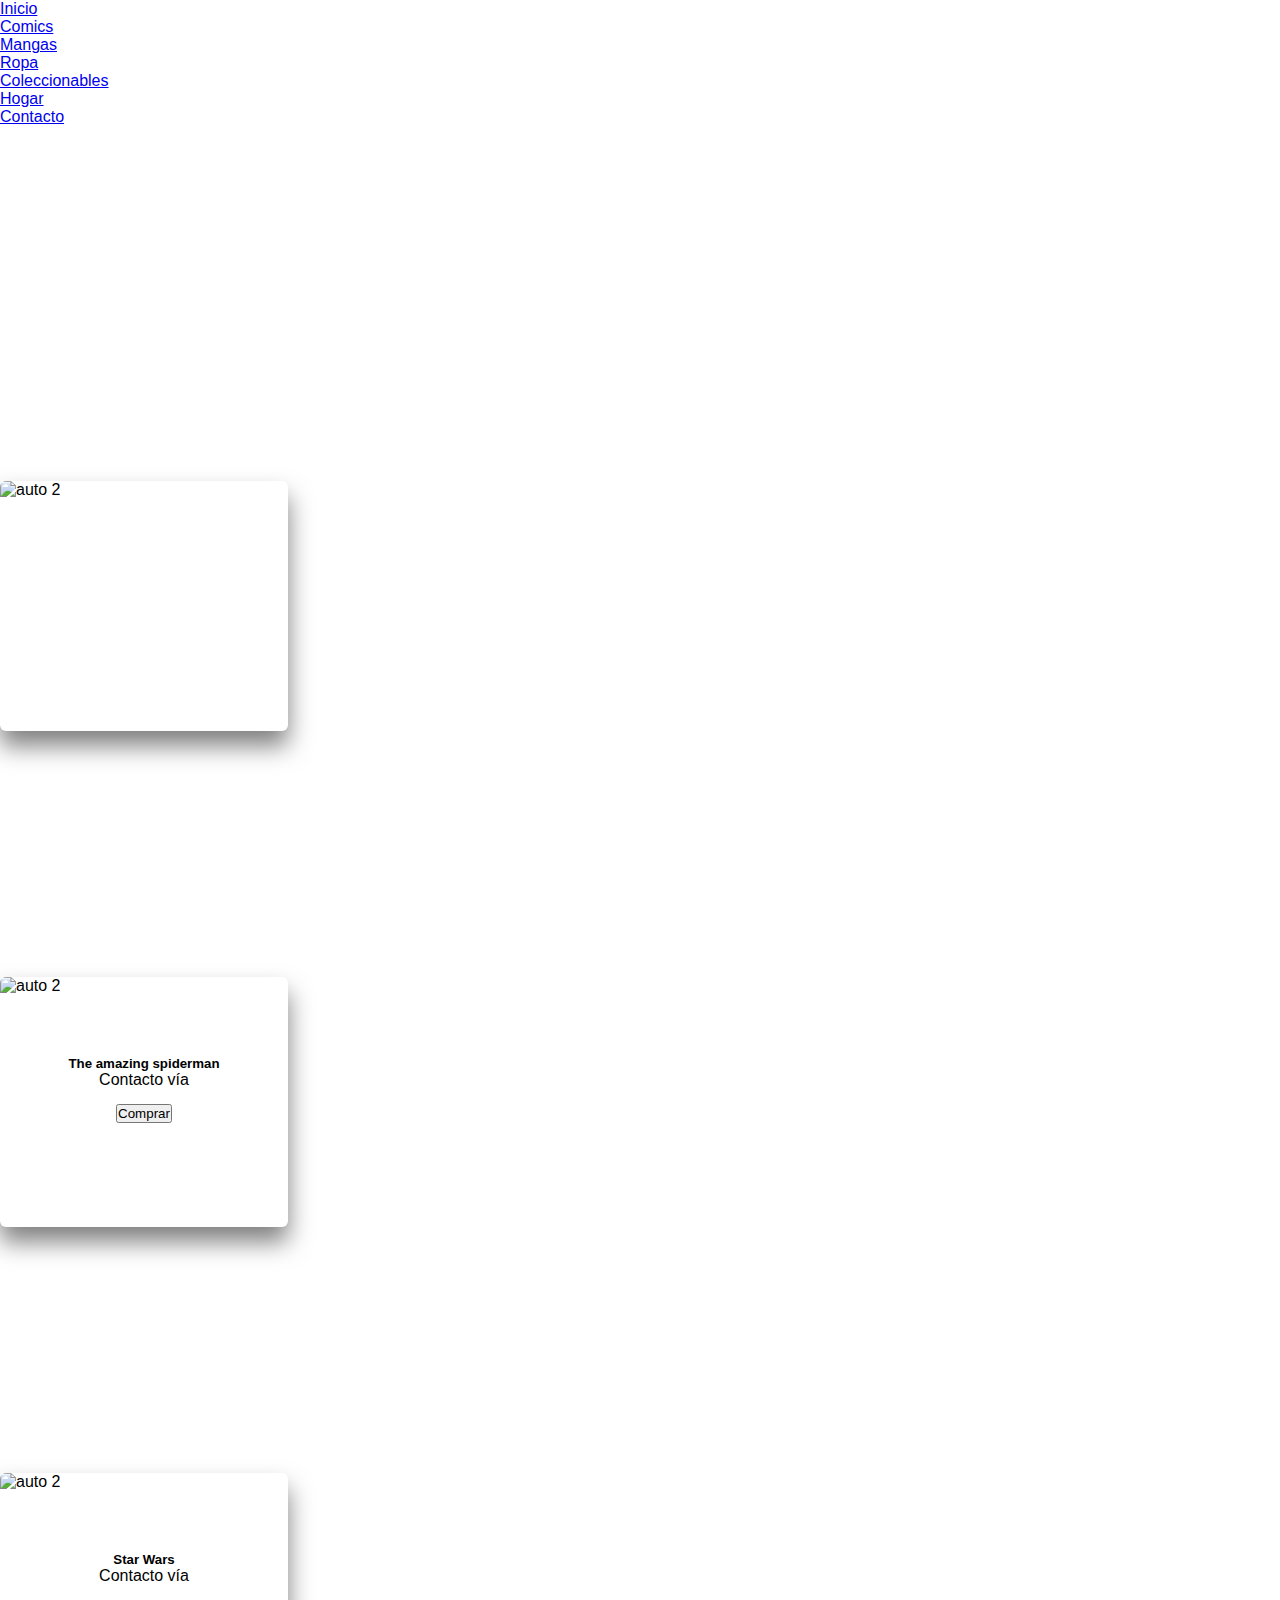
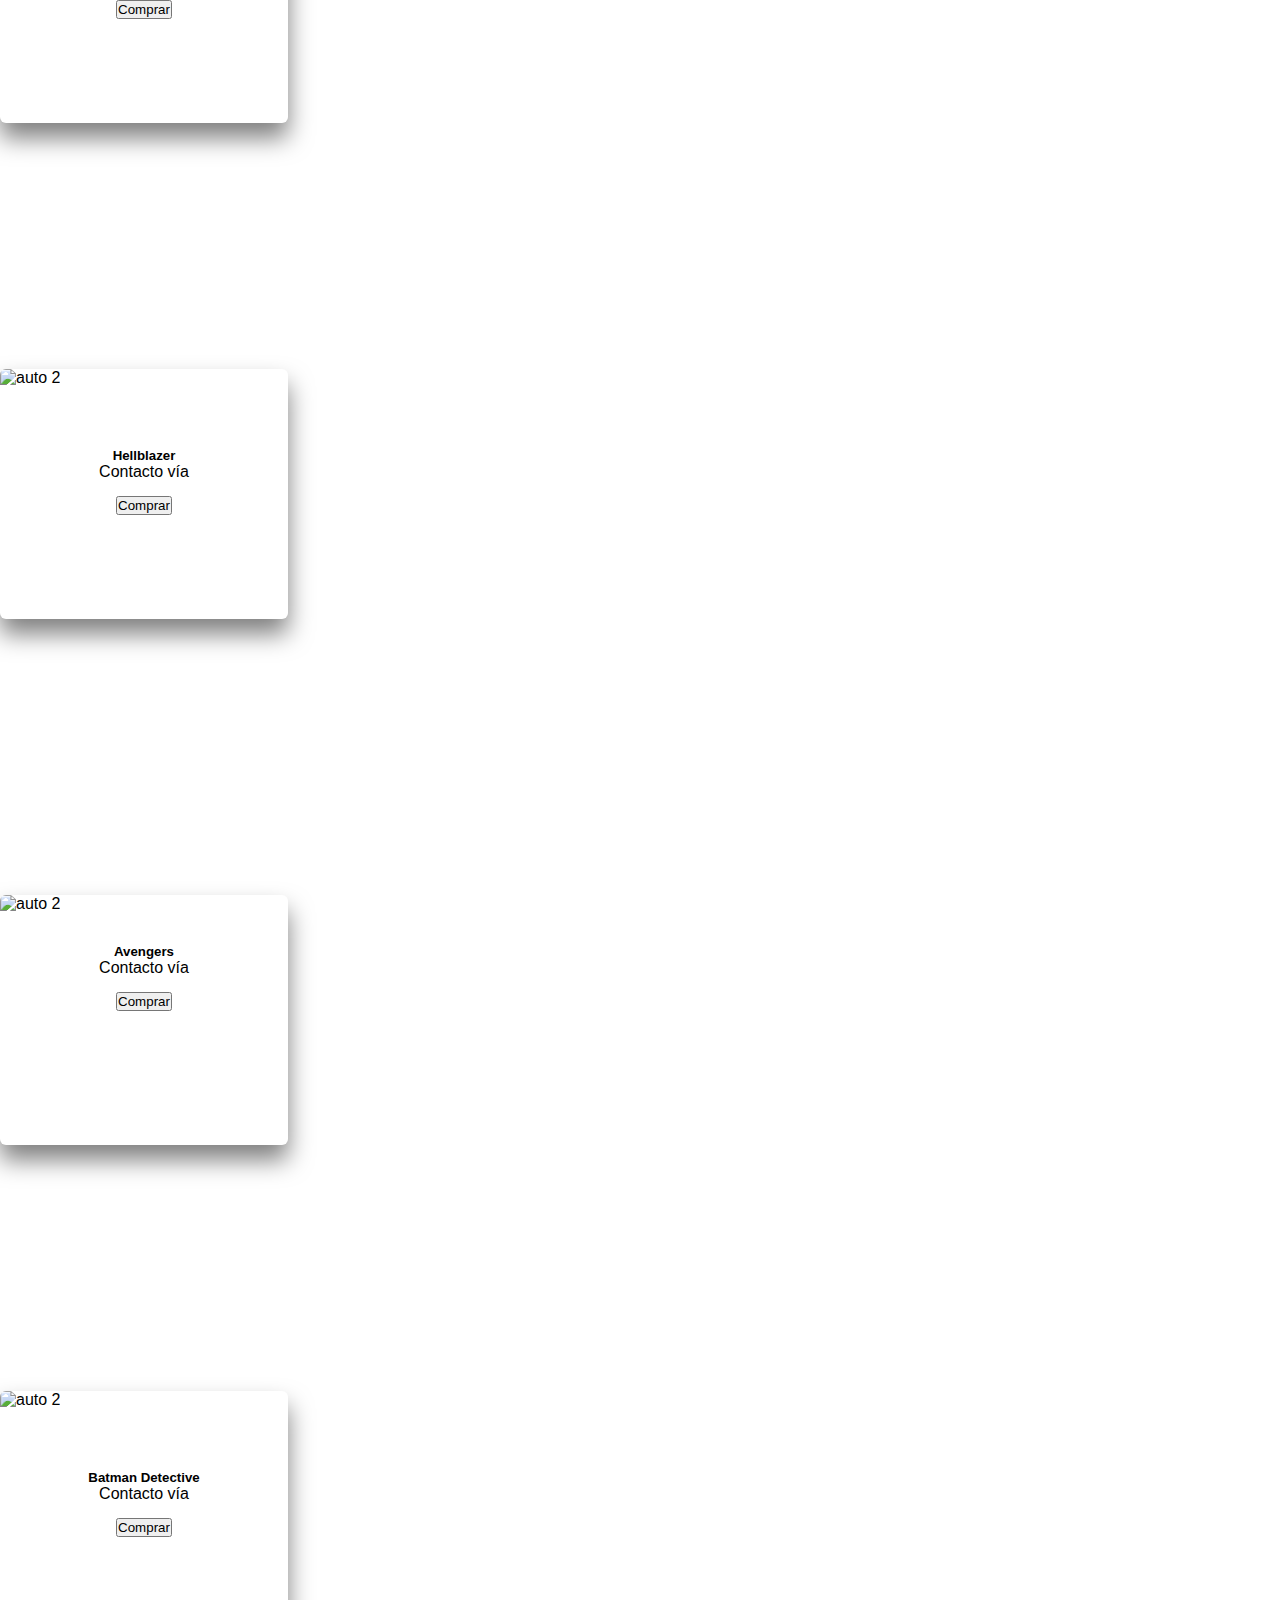
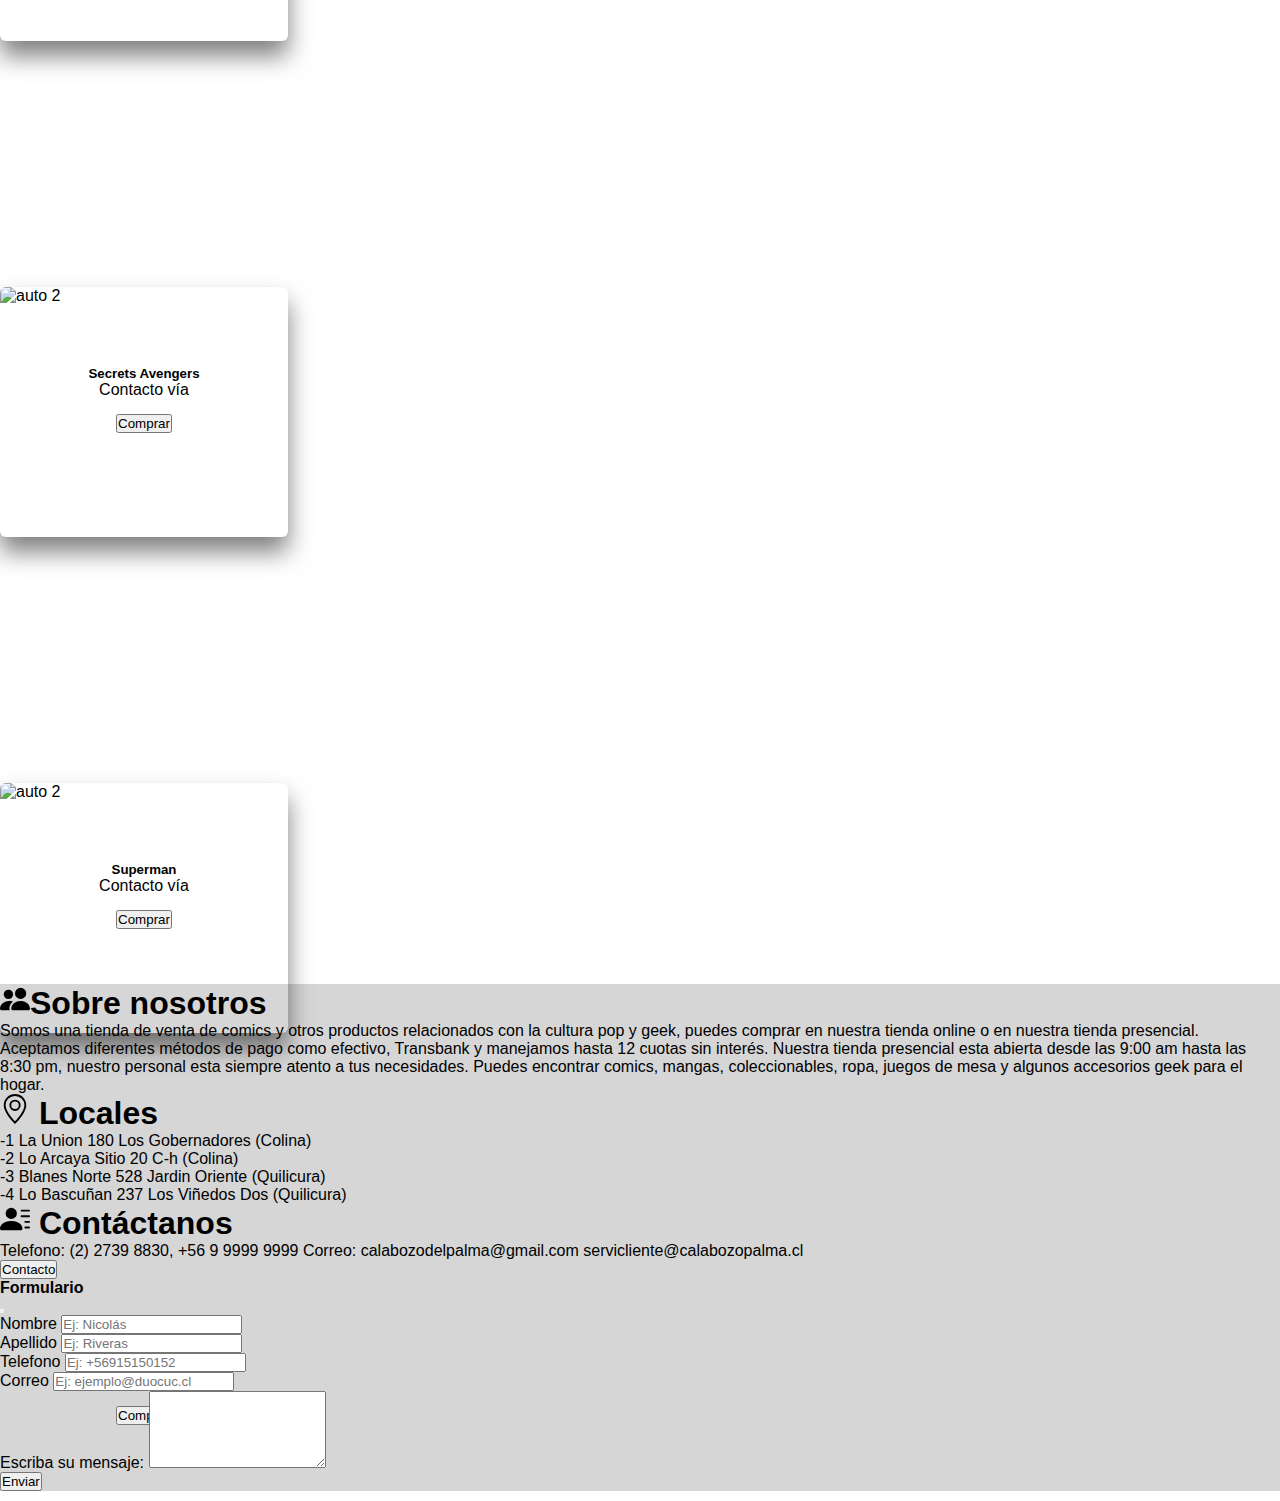
==== commit 1b6259e4: "compra" ====
--- a/catalogo.html
+++ b/catalogo.html
@@ -73,7 +73,7 @@
                         <p class="cont">Contacto vía</p>
                         <div class="img_center">
                             <a href="Formulario_compra.html" target="_blank">
-                                <button type="button" class="btn btn-danger "style="margin-top: 15px;" >Continuar</button>
+                                <button type="button" class="btn btn-danger "style="margin-top: 15px;" >Comprar</button>
                             </a>
                         </div>
                     </div>
@@ -101,7 +101,7 @@
                         <p class="cont">Contacto vía</p>
                         <div class="img_center">
                             <a href="Formulario_compra.html" target="_blank">
-                                <button type="button" class="btn btn-danger "style="margin-top: 15px;" >Continuar</button>
+                                <button type="button" class="btn btn-danger "style="margin-top: 15px;" >Comprar</button>
                             </a>
                         </div>
                     </div>
@@ -129,7 +129,7 @@
                         <p class="cont">Contacto vía</p>
                         <div class="img_center">
                             <a href="Formulario_compra.html" target="_blank">
-                                <button type="button" class="btn btn-danger "style="margin-top: 15px;" >Continuar</button>
+                                <button type="button" class="btn btn-danger "style="margin-top: 15px;" >Comprar</button>
                             </a>
                         </div>
                     </div>
@@ -157,7 +157,7 @@
                         <p class="cont">Contacto vía</p>
                         <div class="img_center">
                             <a href="Formulario_compra.html" target="_blank">
-                                <button type="button" class="btn btn-danger "style="margin-top: 15px;" >Continuar</button>
+                                <button type="button" class="btn btn-danger "style="margin-top: 15px;" >Comprar</button>
                             </a>
                         </div>
                     </div>
@@ -187,7 +187,7 @@
                         <p class="cont">Contacto vía</p>
                         <div class="img_center">
                             <a href="Formulario_compra.html" target="_blank">
-                                <button type="button" class="btn btn-danger "style="margin-top: 15px;" >Continuar</button>
+                                <button type="button" class="btn btn-danger "style="margin-top: 15px;" >Comprar</button>
                             </a>
                         </div>
                     </div>
@@ -214,7 +214,7 @@
                         <p class="cont">Contacto vía</p>
                         <div class="img_center">
                             <a href="Formulario_compra.html" target="_blank">
-                                <button type="button" class="btn btn-danger "style="margin-top: 15px;" >Continuar</button>
+                                <button type="button" class="btn btn-danger "style="margin-top: 15px;" >Comprar</button>
                             </a>
                         </div>
                     </div>
@@ -241,7 +241,7 @@
                         <p class="cont">Contacto vía</p>
                         <div class="img_center">
                             <a href="Formulario_compra.html" target="_blank">
-                                <button type="button" class="btn btn-danger "style="margin-top: 15px;" >Continuar</button>
+                                <button type="button" class="btn btn-danger "style="margin-top: 15px;" >Comprar</button>
                             </a>
                         </div>
                     </div>
@@ -269,7 +269,7 @@
                         <p class="cont">Contacto vía</p>
                         <div class="img_center">
                             <a href="Formulario_compra.html" target="_blank">
-                                <button type="button" class="btn btn-danger "style="margin-top: 15px;" >Continuar</button>
+                                <button type="button" class="btn btn-danger "style="margin-top: 15px;" >Comprar</button>
                             </a>
                         </div>
                     </div>
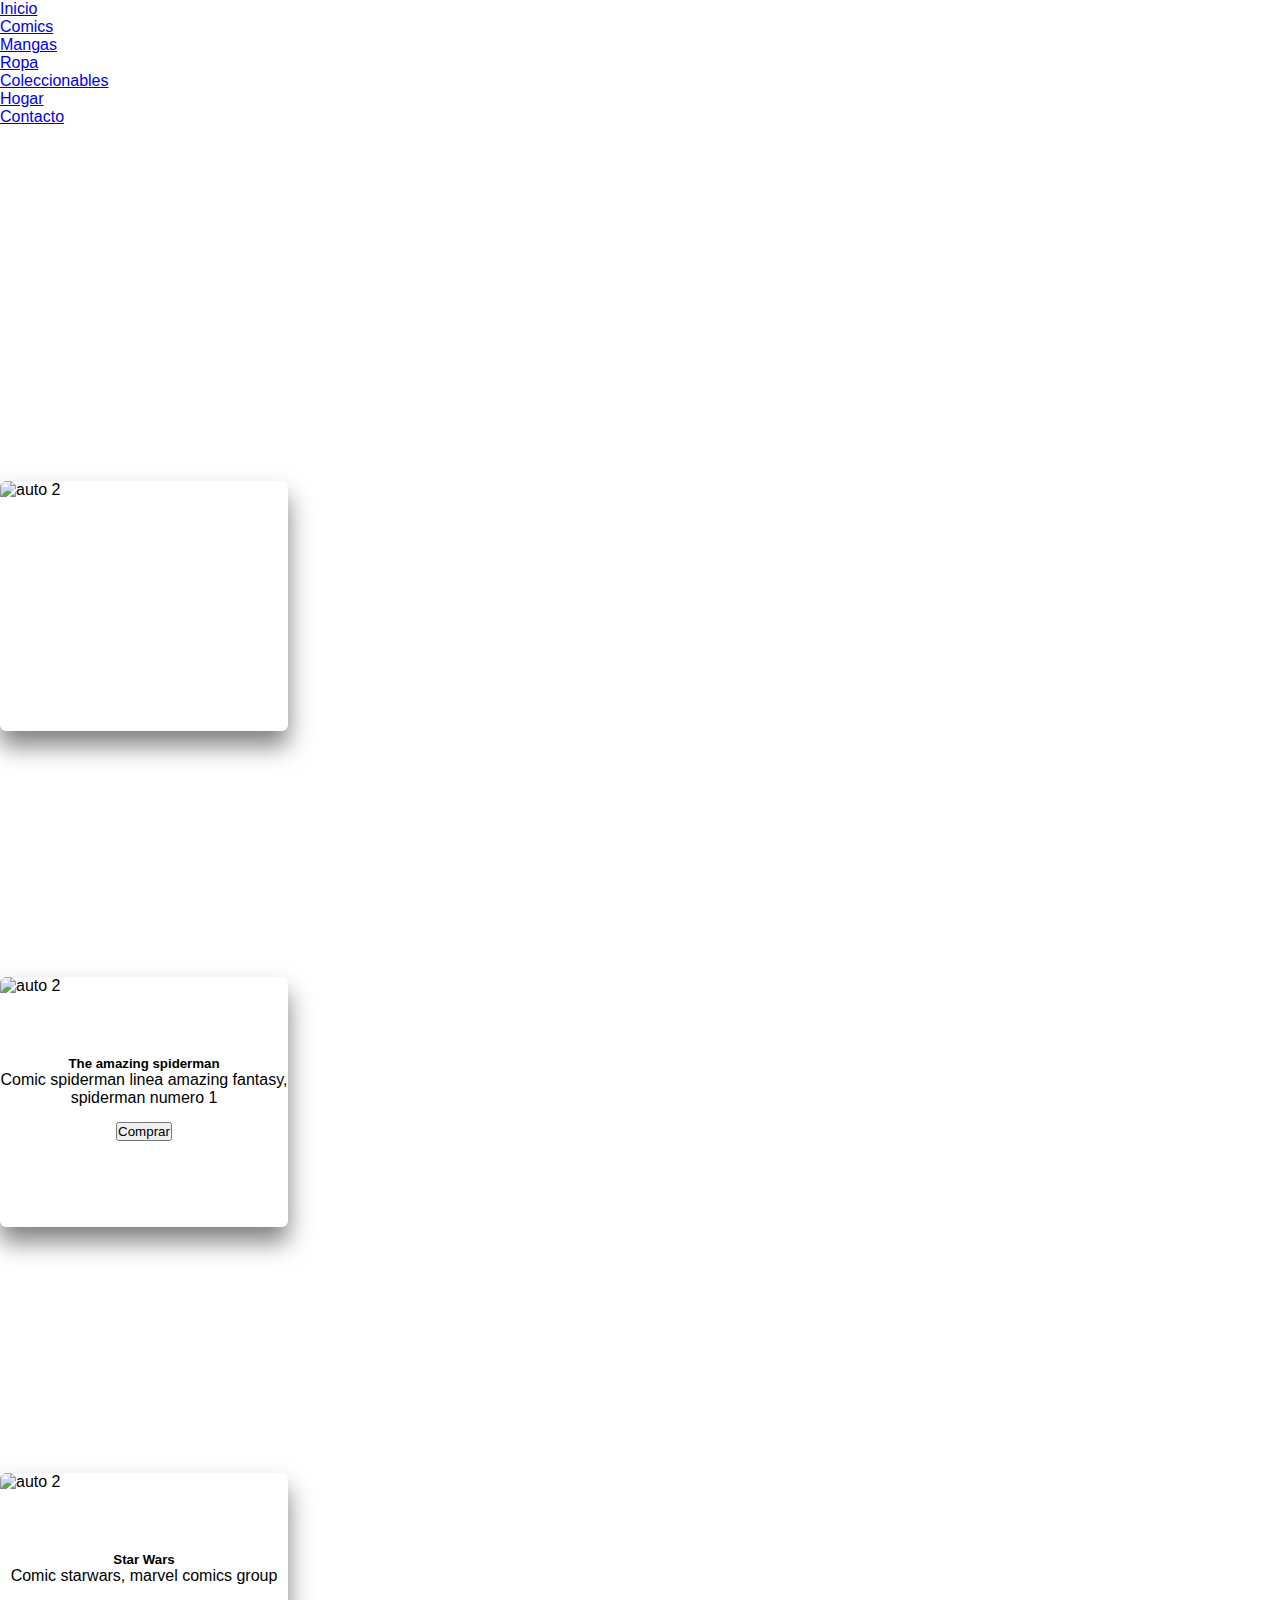
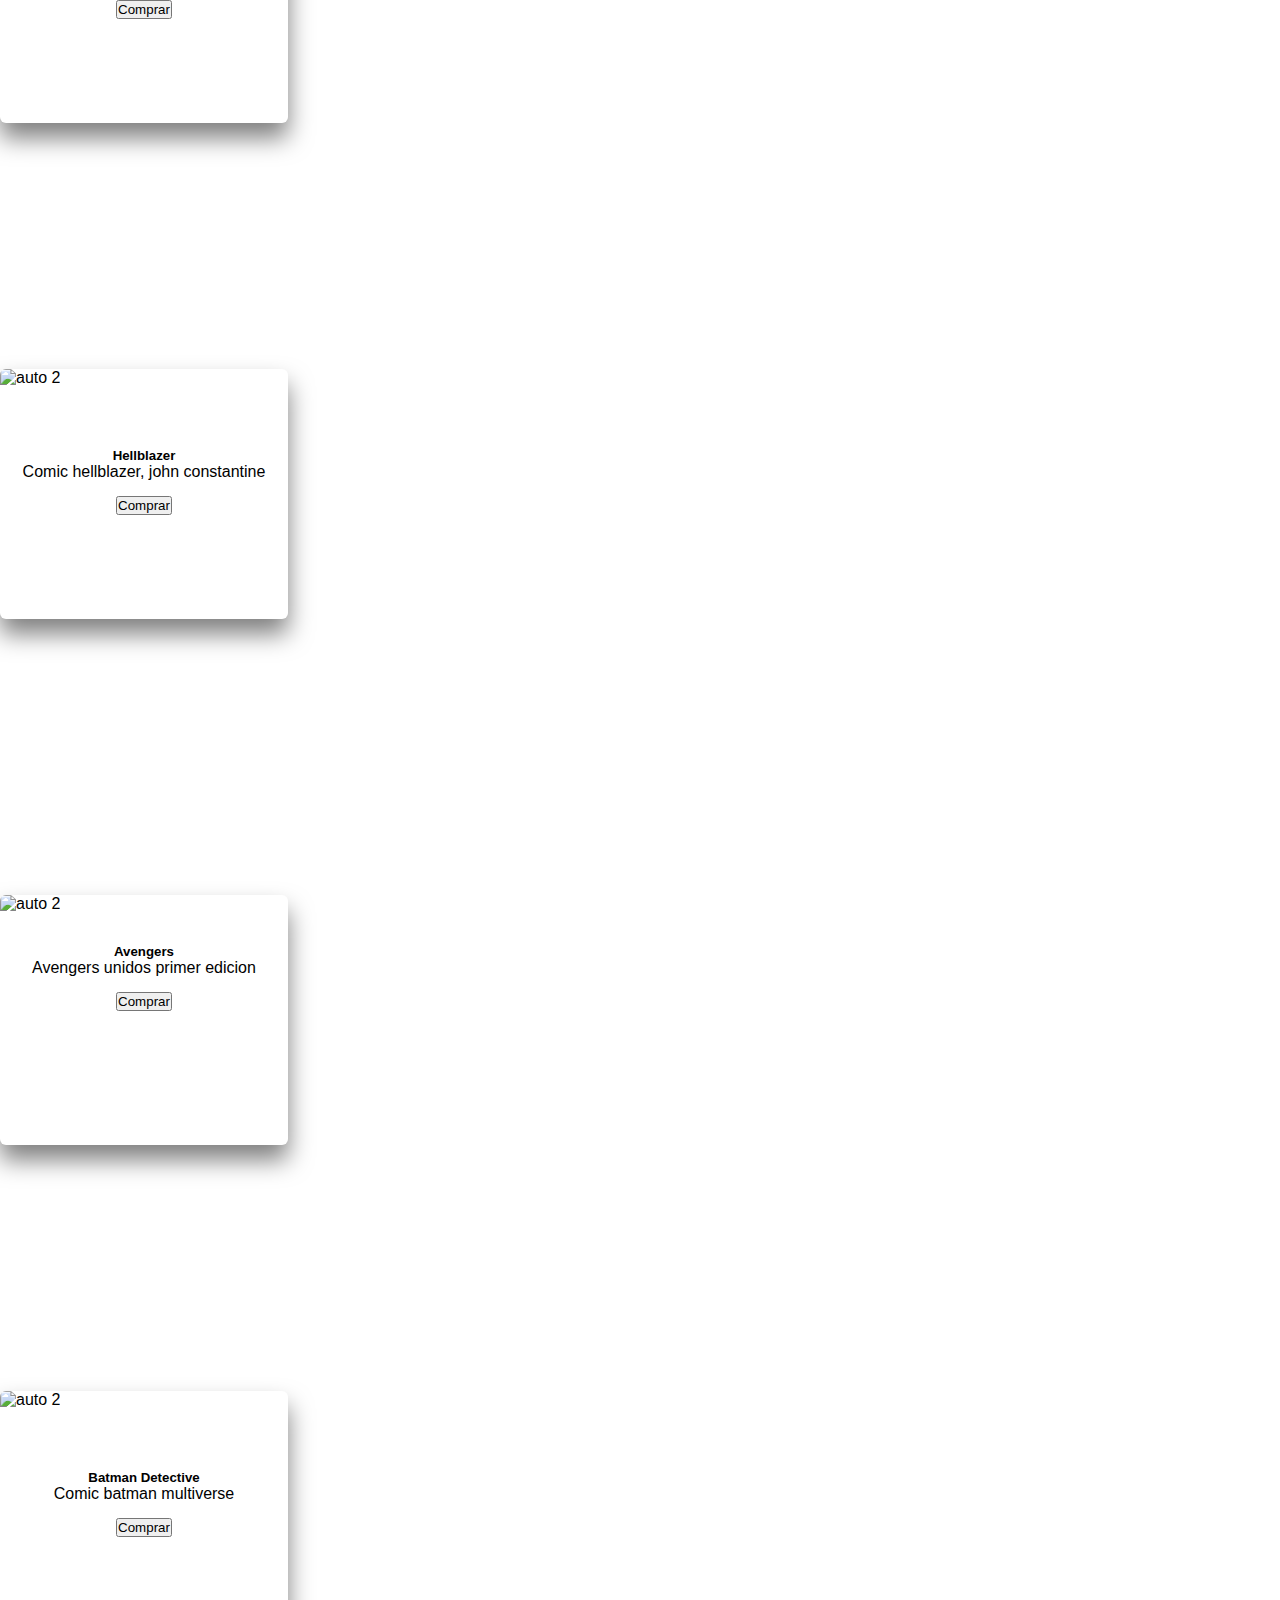
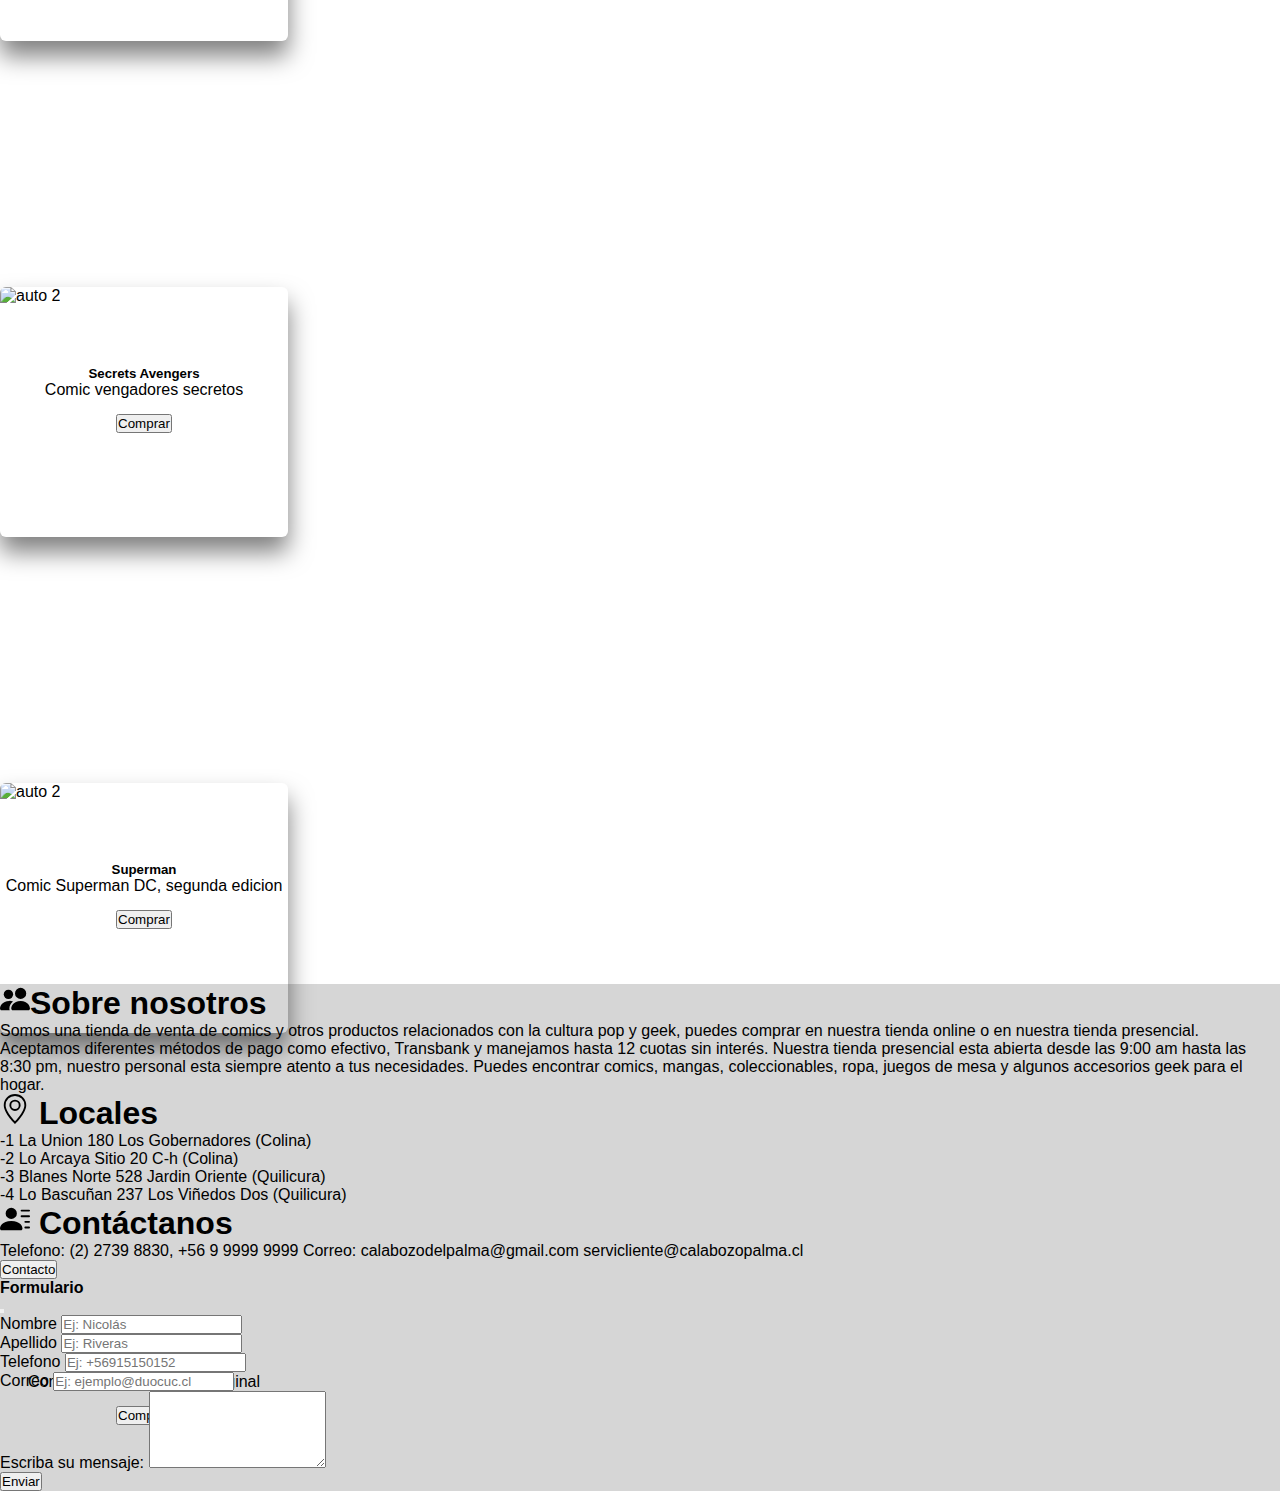
==== commit 013589b6: "Descripciones, correcciones y cosas varias" ====
--- a/catalogo.html
+++ b/catalogo.html
@@ -70,7 +70,7 @@
                         <p class="card-text">
                            
                         </p>
-                        <p class="cont">Contacto vía</p>
+                        <p class="cont">Comic spiderman linea amazing fantasy, spiderman numero 1</p>
                         <div class="img_center">
                             <a href="Formulario_compra.html" target="_blank">
                                 <button type="button" class="btn btn-danger "style="margin-top: 15px;" >Comprar</button>
@@ -98,7 +98,7 @@
                         <p class="card-text">
                             
                         </p>
-                        <p class="cont">Contacto vía</p>
+                        <p class="cont">Comic starwars, marvel comics group</p>
                         <div class="img_center">
                             <a href="Formulario_compra.html" target="_blank">
                                 <button type="button" class="btn btn-danger "style="margin-top: 15px;" >Comprar</button>
@@ -126,7 +126,7 @@
                         <p class="card-text">
                             
                         </p>
-                        <p class="cont">Contacto vía</p>
+                        <p class="cont">Comic hellblazer, john constantine</p>
                         <div class="img_center">
                             <a href="Formulario_compra.html" target="_blank">
                                 <button type="button" class="btn btn-danger "style="margin-top: 15px;" >Comprar</button>
@@ -154,7 +154,7 @@
                         <p class="card-text">
                            
                         </p>
-                        <p class="cont">Contacto vía</p>
+                        <p class="cont">Avengers unidos primer edicion</p>
                         <div class="img_center">
                             <a href="Formulario_compra.html" target="_blank">
                                 <button type="button" class="btn btn-danger "style="margin-top: 15px;" >Comprar</button>
@@ -184,7 +184,7 @@
                         <p class="card-text">
                             
                         </p>
-                        <p class="cont">Contacto vía</p>
+                        <p class="cont">Comic batman multiverse</p>
                         <div class="img_center">
                             <a href="Formulario_compra.html" target="_blank">
                                 <button type="button" class="btn btn-danger "style="margin-top: 15px;" >Comprar</button>
@@ -211,7 +211,7 @@
                         <p class="card-text">
                             
                         </p>
-                        <p class="cont">Contacto vía</p>
+                        <p class="cont">Comic vengadores secretos</p>
                         <div class="img_center">
                             <a href="Formulario_compra.html" target="_blank">
                                 <button type="button" class="btn btn-danger "style="margin-top: 15px;" >Comprar</button>
@@ -238,7 +238,7 @@
                         <p class="card-text">
                             
                         </p>
-                        <p class="cont">Contacto vía</p>
+                        <p class="cont">Comic Superman DC, segunda edicion</p>
                         <div class="img_center">
                             <a href="Formulario_compra.html" target="_blank">
                                 <button type="button" class="btn btn-danger "style="margin-top: 15px;" >Comprar</button>
@@ -266,7 +266,7 @@
                             
                             
                         </p>
-                        <p class="cont">Contacto vía</p>
+                        <p class="cont">Comic: Action Superman original</p>
                         <div class="img_center">
                             <a href="Formulario_compra.html" target="_blank">
                                 <button type="button" class="btn btn-danger "style="margin-top: 15px;" >Comprar</button>
